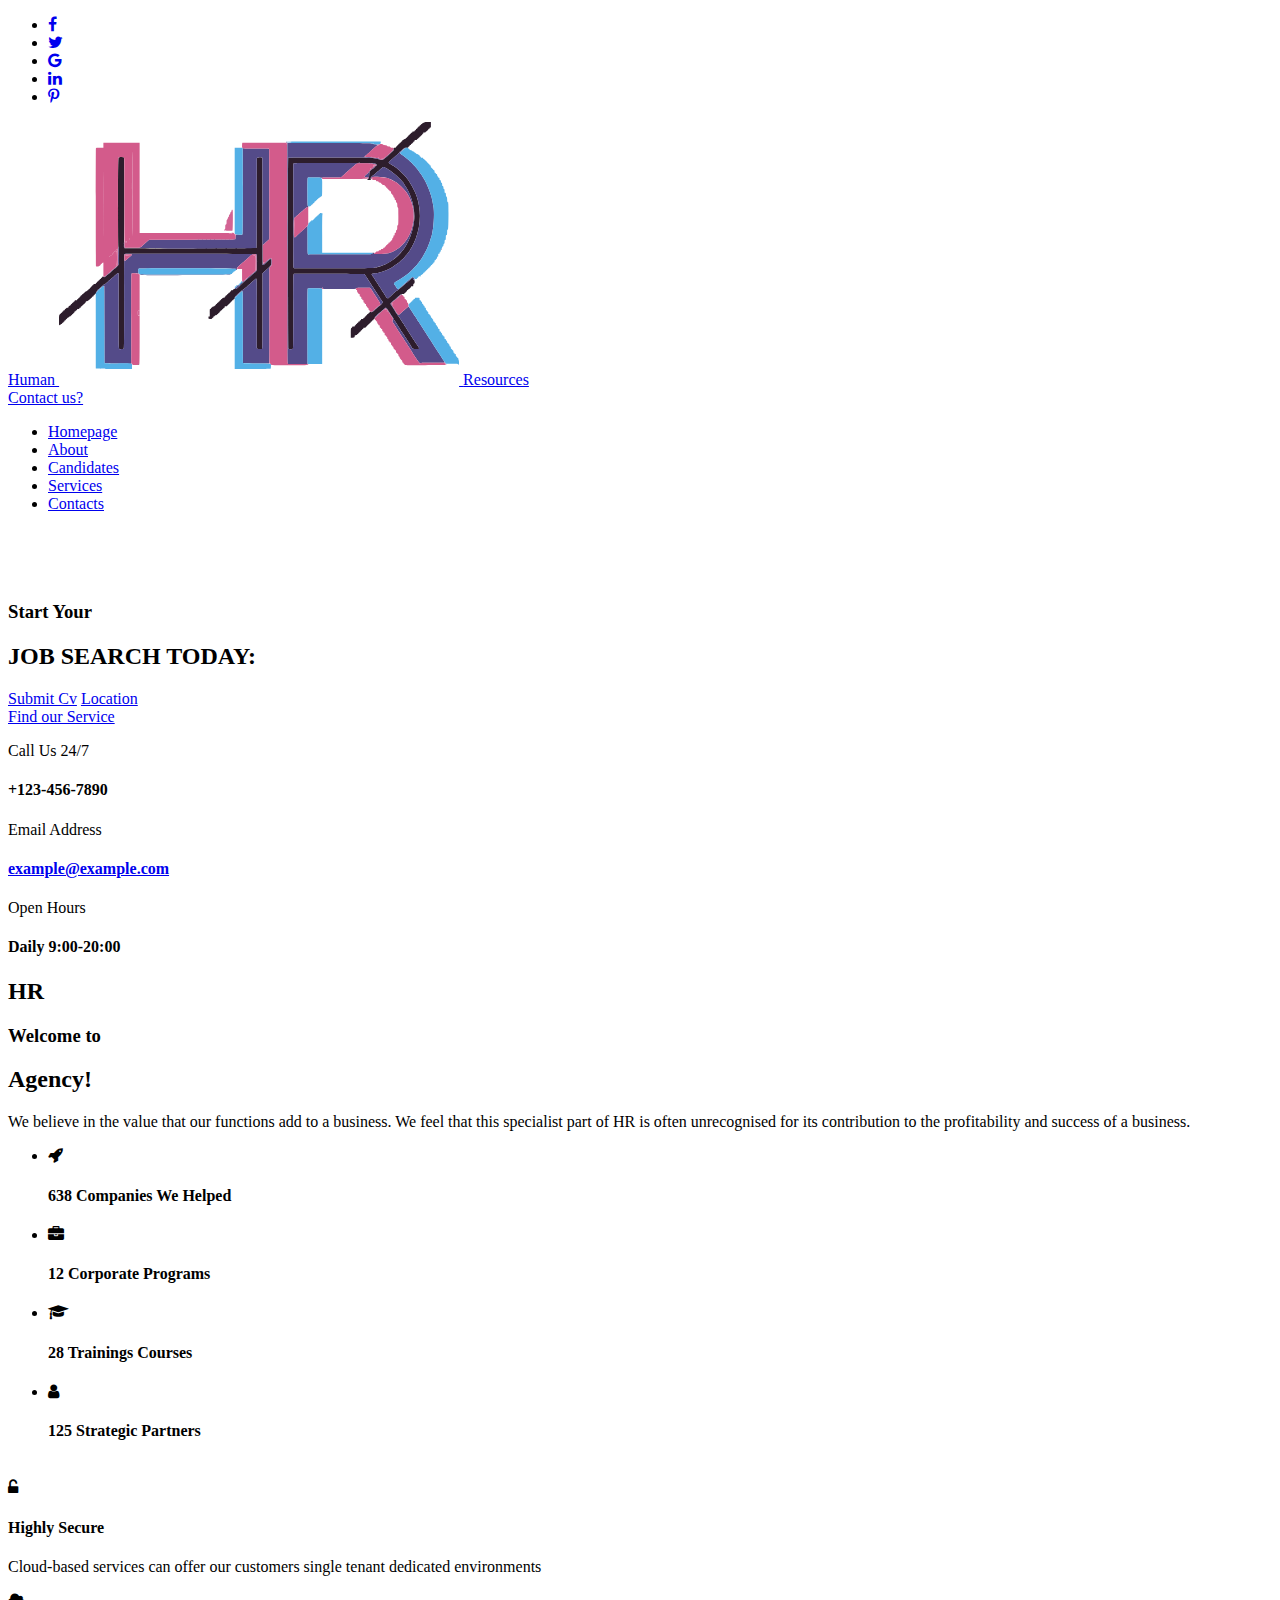
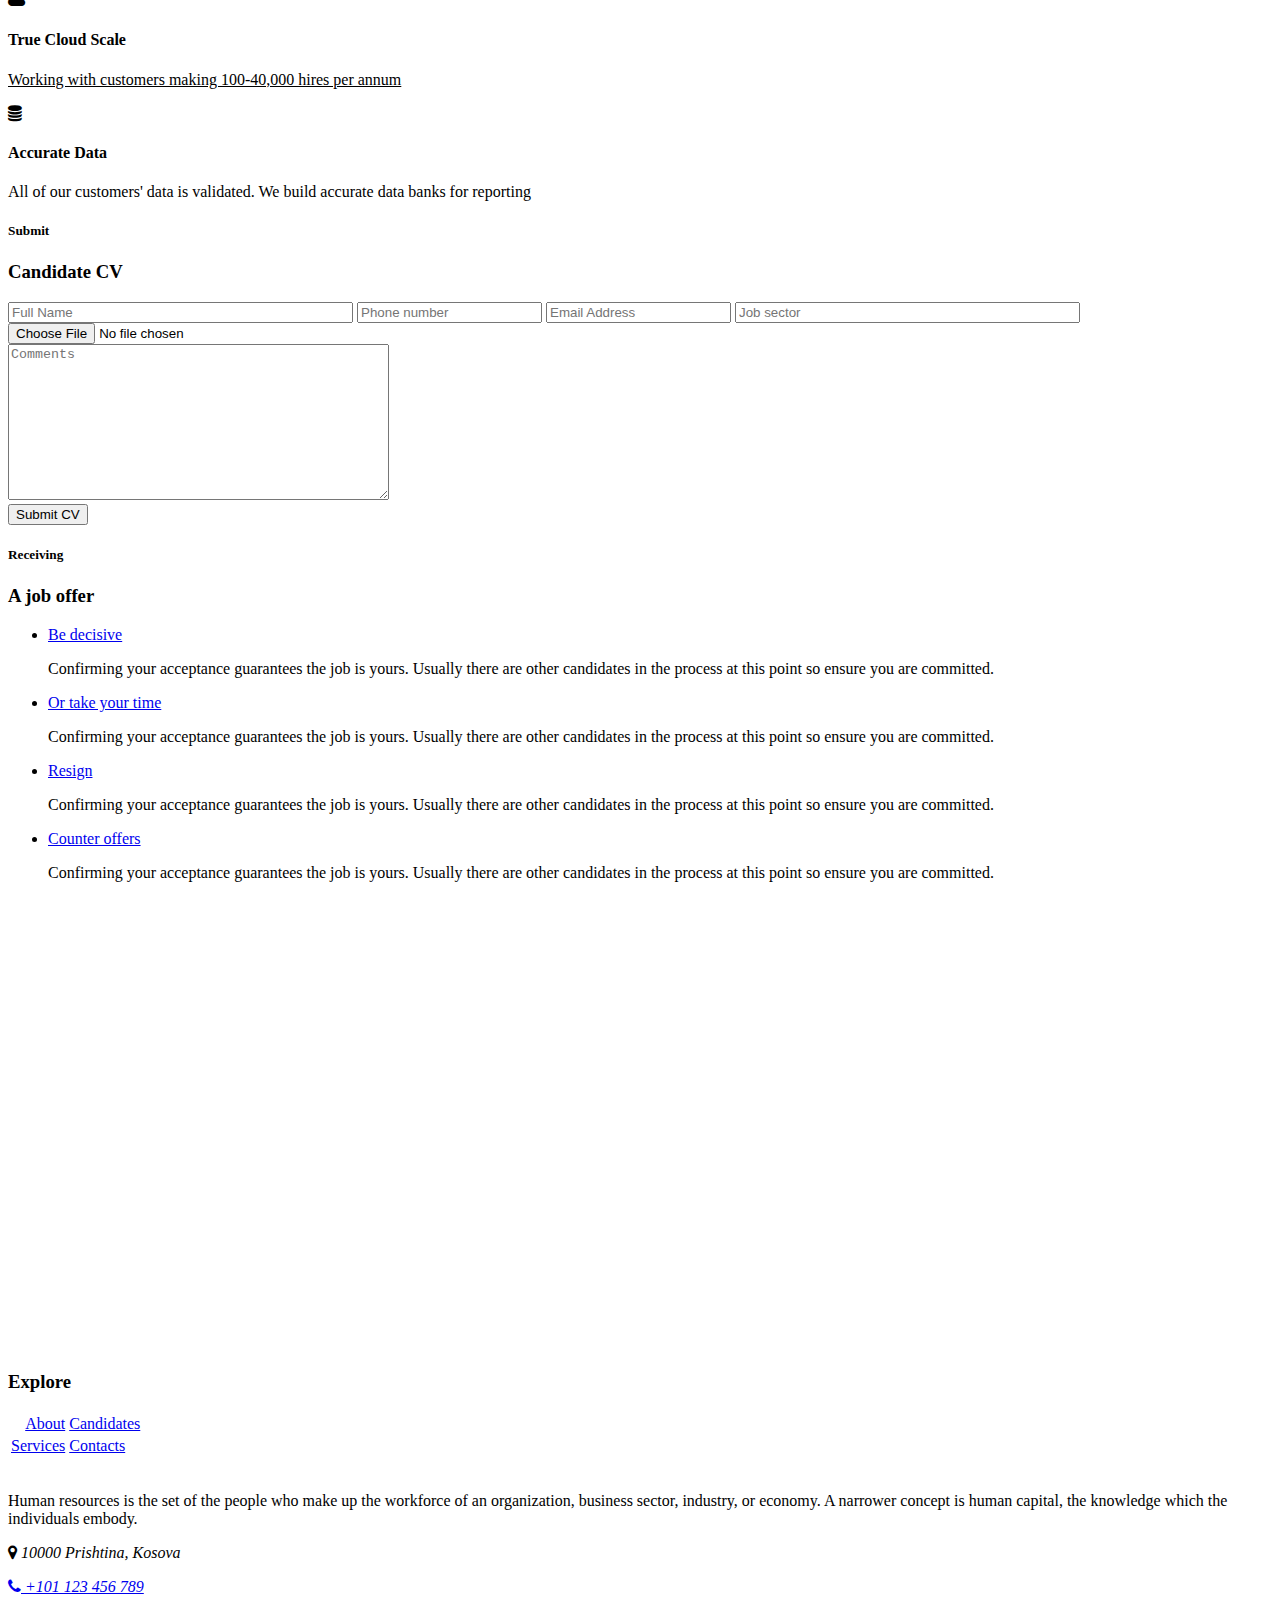
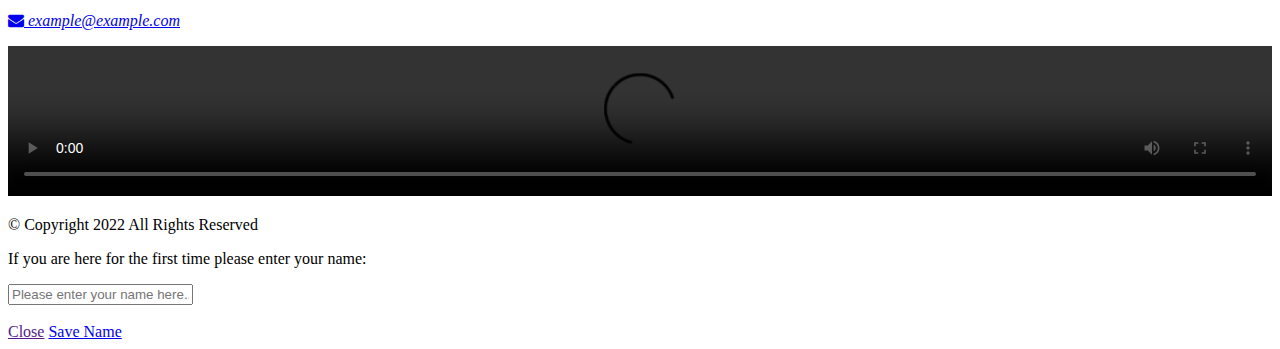
==== index.html @ 257a25d1 "Add files via upload" ====
<!DOCTYPE html>
<html lang="en">
<head>
    <meta charset="UTF-8"/>
    <meta name="viewport" content="width=device-width, initial-scale=1.0"/>
    <title>Hr - Home</title>

    <link rel="stylesheet" href="https://cdnjs.cloudflare.com/ajax/libs/font-awesome/4.7.0/css/font-awesome.min.css"/>
    <link rel="stylesheet" type="text/css" href="style/fonts.css"/>
    <link rel="stylesheet" type="text/css" href="style/reset.css"/>
    <link rel="stylesheet" type="text/css" href="style/main.css"/>
    <link rel="stylesheet" href="https://unpkg.com/swiper@7/swiper-bundle.min.css"/>
</head>
<body id="homePage">
<div class="wrapper-page">
    <header>
        <ul class="social-media text-center">
            <li>
                <a href="https://www.facebook.com/" target="_blank"
                ><i class="fa fa-facebook-f"></i
                ></a>
            </li>
            <li>
                <a href="https://twitter.com/?lang=en" target="_blank"
                ><i class="fa fa-twitter"></i
                ></a>
            </li>
            <li>
                <a href="https://www.google.com/" target="_blank"
                ><i class="fa fa-google"></i
                ></a>
            </li>
            <li>
                <a href="https://www.linkedin.com/" target="_blank"
                ><i class="fa fa-linkedin"></i
                ></a>
            </li>
            <li>
                <a href="https://www.pinterest.com/" target="_blank"
                ><i class="fa fa-pinterest-p"></i
                ></a>
            </li>
        </ul>

        <div class="logo text-center">
            <a href="index.html">
                <span class="logo_text"> Human </span>
                <svg
                        id="svg"
                        class="logo_img"
                        version="1.1"
                        xmlns="http://www.w3.org/2000/svg"
                        xmlns:xlink="http://www.w3.org/1999/xlink"
                        width="400"
                        height="262.5"
                        viewBox="0, 0, 400,262.5"
                >
                    <g id="svgg">
                        <path
                                id="path0"
                                d="M365.594 0.233 C 365.594 0.362,365.182 0.544,364.678 0.639 C 364.174 0.733,363.643 1.034,363.497 1.306 C 363.351 1.579,362.965 1.840,362.640 1.886 C 362.260 1.940,362.019 2.181,361.965 2.561 C 361.904 2.988,361.704 3.152,361.242 3.152 C 360.737 3.152,360.604 3.288,360.604 3.808 C 360.604 4.334,360.473 4.465,359.947 4.465 C 359.480 4.465,359.291 4.607,359.291 4.960 C 359.291 5.233,359.056 5.516,358.766 5.592 C 358.451 5.674,358.240 5.950,358.240 6.279 C 358.240 6.690,358.075 6.829,357.584 6.829 C 357.058 6.829,356.927 6.960,356.927 7.485 C 356.927 8.011,356.796 8.142,356.271 8.142 C 355.749 8.142,355.614 8.274,355.614 8.783 C 355.614 9.350,355.484 9.434,354.498 9.506 C 353.570 9.573,353.367 9.686,353.298 10.177 C 353.237 10.605,353.037 10.768,352.575 10.768 C 352.120 10.768,351.937 10.913,351.937 11.275 C 351.937 11.601,351.726 11.812,351.346 11.866 C 350.966 11.920,350.725 12.161,350.671 12.541 C 350.610 12.969,350.411 13.132,349.949 13.132 C 349.443 13.132,349.311 13.268,349.311 13.789 C 349.311 14.262,349.169 14.445,348.804 14.445 C 348.478 14.445,348.267 14.656,348.213 15.036 C 348.159 15.416,347.918 15.657,347.538 15.711 C 347.175 15.763,346.947 15.977,346.947 16.268 C 346.947 16.620,346.669 16.786,345.870 16.914 C 345.105 17.036,344.753 17.236,344.657 17.604 C 344.570 17.937,344.298 18.122,343.896 18.122 C 343.403 18.122,343.270 18.262,343.270 18.779 C 343.270 19.304,343.139 19.435,342.613 19.435 C 342.088 19.435,341.957 19.567,341.957 20.092 C 341.957 20.617,341.825 20.749,341.300 20.749 C 340.826 20.749,340.643 20.890,340.643 21.256 C 340.643 21.581,340.432 21.793,340.053 21.846 C 339.679 21.900,339.432 22.141,339.380 22.505 C 339.329 22.863,339.081 23.111,338.723 23.162 C 338.359 23.214,338.118 23.461,338.064 23.835 C 338.011 24.214,337.799 24.425,337.474 24.425 C 337.108 24.425,336.967 24.608,336.967 25.082 C 336.967 25.683,336.868 25.739,335.813 25.739 C 334.619 25.739,334.016 26.307,334.594 26.886 C 335.471 27.762,335.129 28.162,328.825 33.629 C 327.452 34.820,325.921 36.161,325.421 36.610 C 323.546 38.295,323.423 38.325,321.212 37.632 C 314.176 35.430,314.925 35.461,269.514 35.450 C 247.484 35.444,229.360 35.538,229.239 35.659 C 228.768 36.130,228.971 226.493,229.444 226.840 C 230.130 227.345,233.377 227.214,233.877 226.661 C 234.252 226.248,234.291 222.614,234.279 189.683 C 234.266 152.738,234.287 151.811,235.170 151.803 C 254.495 151.637,305.072 151.863,305.377 152.117 C 305.741 152.419,306.530 153.586,309.337 157.978 C 309.984 158.989,311.283 160.998,312.224 162.443 C 314.002 165.172,315.362 167.279,317.438 170.519 C 318.109 171.566,318.873 172.718,319.136 173.079 C 319.398 173.441,320.038 174.445,320.556 175.312 C 321.493 176.879,322.531 178.436,323.043 179.045 C 324.316 180.555,324.016 180.977,318.037 186.080 C 316.683 187.236,315.386 188.359,315.155 188.575 C 313.657 189.977,312.016 190.664,312.016 189.888 C 312.016 189.744,311.720 189.626,311.359 189.626 C 310.886 189.626,310.703 189.767,310.703 190.133 C 310.703 190.459,310.491 190.670,310.112 190.724 C 309.732 190.778,309.491 191.019,309.437 191.399 C 309.376 191.826,309.177 191.989,308.714 191.989 C 308.214 191.989,308.076 192.127,308.076 192.628 C 308.076 193.090,307.913 193.289,307.485 193.350 C 307.105 193.404,306.864 193.645,306.810 194.025 C 306.756 194.405,306.545 194.616,306.219 194.616 C 305.888 194.616,305.712 194.797,305.712 195.141 C 305.712 195.526,305.537 195.666,305.056 195.666 C 304.531 195.666,304.399 195.798,304.399 196.323 C 304.399 196.926,304.303 196.980,303.217 196.980 C 302.132 196.980,302.035 197.033,302.035 197.636 C 302.035 198.162,301.904 198.293,301.379 198.293 C 300.854 198.293,300.722 198.424,300.722 198.949 C 300.722 199.475,300.591 199.606,300.066 199.606 C 299.592 199.606,299.409 199.747,299.409 200.113 C 299.409 200.439,299.198 200.650,298.818 200.704 C 298.444 200.757,298.197 200.999,298.145 201.363 C 298.094 201.721,297.847 201.968,297.489 202.019 C 297.125 202.071,296.883 202.318,296.830 202.692 C 296.776 203.072,296.565 203.283,296.239 203.283 C 295.873 203.283,295.732 203.466,295.732 203.940 C 295.732 204.539,295.633 204.596,294.592 204.596 C 293.632 204.596,293.406 204.699,293.154 205.253 C 292.989 205.614,292.688 205.909,292.485 205.909 C 291.910 205.909,291.800 206.776,291.796 211.359 L 291.793 215.627 293.600 215.627 C 295.539 215.627,295.718 215.479,295.729 213.869 C 295.732 213.380,295.900 213.281,296.848 213.213 C 297.776 213.146,297.979 213.032,298.048 212.541 C 298.109 212.113,298.309 211.950,298.771 211.950 C 299.277 211.950,299.409 211.814,299.409 211.293 C 299.409 210.802,299.547 210.637,299.959 210.637 C 300.288 210.637,300.564 210.426,300.646 210.112 C 300.722 209.821,301.004 209.586,301.278 209.586 C 301.631 209.586,301.773 209.398,301.773 208.930 C 301.773 208.404,301.904 208.273,302.429 208.273 C 302.955 208.273,303.086 208.142,303.086 207.617 C 303.086 207.091,303.217 206.960,303.743 206.960 C 304.268 206.960,304.399 206.829,304.399 206.303 C 304.399 205.710,304.503 205.647,305.474 205.647 C 306.313 205.647,306.578 205.536,306.681 205.144 C 306.753 204.867,307.097 204.569,307.444 204.482 C 307.836 204.384,308.076 204.133,308.076 203.822 C 308.076 203.501,308.290 203.289,308.667 203.236 C 309.041 203.182,309.288 202.941,309.340 202.577 C 309.391 202.219,309.638 201.971,309.996 201.920 C 310.360 201.869,310.602 201.621,310.655 201.248 C 310.709 200.868,310.920 200.657,311.246 200.657 C 311.578 200.657,311.753 200.475,311.753 200.131 C 311.753 199.746,311.928 199.606,312.410 199.606 C 312.935 199.606,313.066 199.475,313.066 198.949 C 313.066 198.424,313.198 198.293,313.723 198.293 C 314.248 198.293,314.380 198.162,314.380 197.636 C 314.380 197.111,314.511 196.980,315.036 196.980 C 315.553 196.980,315.693 196.846,315.693 196.353 C 315.693 195.229,316.298 194.510,319.895 191.366 C 321.845 189.660,323.854 187.893,324.360 187.438 C 326.854 185.195,327.085 185.149,328.107 186.691 C 329.896 189.389,331.331 191.624,331.426 191.858 C 331.485 192.003,331.810 192.487,332.149 192.934 C 332.487 193.381,332.764 193.868,332.764 194.018 C 332.764 194.167,332.938 194.433,333.150 194.609 C 333.362 194.785,333.973 195.715,334.508 196.676 C 335.044 197.638,335.687 198.720,335.939 199.081 C 336.190 199.442,337.184 200.978,338.148 202.495 C 339.111 204.012,340.127 205.548,340.405 205.909 C 340.683 206.271,341.026 206.834,341.166 207.162 C 341.307 207.490,341.870 208.376,342.417 209.132 C 342.965 209.887,343.875 211.274,344.441 212.213 C 345.007 213.152,345.566 213.959,345.683 214.007 C 345.800 214.056,345.896 214.237,345.896 214.411 C 345.896 214.585,346.246 215.137,346.674 215.637 C 347.101 216.137,347.458 216.664,347.466 216.809 C 347.481 217.061,348.752 219.095,349.303 219.749 C 349.577 220.075,351.828 223.645,352.388 224.643 C 353.509 226.640,353.774 226.777,356.837 226.952 C 358.403 227.041,359.705 227.100,359.729 227.082 C 360.025 226.871,360.043 225.609,359.754 225.317 C 359.554 225.115,358.856 224.123,358.202 223.112 C 356.006 219.717,354.143 216.826,352.575 214.378 C 351.719 213.040,349.688 209.912,348.063 207.425 C 346.438 204.938,345.108 202.852,345.108 202.790 C 345.108 202.727,344.831 202.310,344.493 201.863 C 344.154 201.416,343.829 200.932,343.770 200.788 C 343.669 200.537,342.091 198.094,340.209 195.272 C 337.642 191.424,336.836 190.274,336.648 190.195 C 336.534 190.147,336.441 190.009,336.441 189.890 C 336.441 189.626,333.177 184.449,332.629 183.843 C 332.414 183.606,332.239 183.288,332.239 183.137 C 332.239 182.985,332.062 182.714,331.845 182.534 C 331.047 181.872,331.591 181.084,334.567 178.592 C 335.342 177.944,336.110 177.295,336.274 177.150 C 341.771 172.314,341.779 172.309,343.695 172.097 C 345.280 171.922,345.512 171.827,345.584 171.323 C 345.635 170.965,345.883 170.717,346.241 170.666 C 346.604 170.614,346.846 170.367,346.899 169.993 C 346.953 169.614,347.165 169.402,347.490 169.402 C 347.856 169.402,347.997 169.220,347.997 168.746 C 347.997 168.221,348.129 168.089,348.654 168.089 C 349.135 168.089,349.311 167.949,349.311 167.564 C 349.311 167.179,349.486 167.039,349.967 167.039 C 350.492 167.039,350.624 166.907,350.624 166.382 C 350.624 165.857,350.755 165.726,351.280 165.726 C 351.802 165.726,351.937 165.593,351.937 165.084 C 351.937 164.517,352.067 164.433,353.053 164.362 L 354.169 164.281 354.249 163.050 C 354.316 162.012,354.419 161.806,354.905 161.737 C 355.920 161.592,355.925 157.917,354.911 157.799 C 354.315 157.730,354.145 157.540,353.955 156.730 C 353.645 155.411,353.404 155.472,351.377 157.387 C 350.421 158.290,349.418 159.210,349.147 159.433 C 348.050 160.334,344.686 163.221,344.284 163.606 C 344.047 163.833,343.166 164.609,342.325 165.332 C 341.484 166.054,340.587 166.849,340.332 167.098 C 340.077 167.348,339.481 167.718,339.008 167.921 C 338.535 168.124,337.908 168.521,337.614 168.804 C 337.320 169.087,336.433 169.887,335.644 170.581 C 334.855 171.276,333.390 172.565,332.388 173.447 C 331.387 174.328,330.304 175.321,329.982 175.653 C 329.222 176.437,328.078 176.533,327.680 175.846 C 327.043 174.749,325.023 171.571,324.122 170.249 C 323.603 169.487,322.942 168.463,322.653 167.972 C 322.364 167.482,321.684 166.421,321.142 165.615 C 320.601 164.809,319.762 163.529,319.278 162.771 C 318.795 162.012,317.938 160.683,317.375 159.816 C 316.812 158.949,316.292 158.122,316.219 157.978 C 315.874 157.292,314.487 155.244,313.730 154.301 C 311.952 152.086,312.190 151.634,315.255 151.398 C 317.448 151.229,322.447 150.104,323.966 149.436 C 324.544 149.182,325.489 148.827,326.067 148.647 C 327.079 148.331,331.833 146.086,332.880 145.428 C 336.735 143.009,340.075 140.602,341.314 139.350 C 341.611 139.050,342.320 138.381,342.890 137.864 C 344.784 136.144,348.072 132.348,349.573 130.149 C 349.934 129.620,350.355 129.047,350.507 128.875 C 350.660 128.703,351.014 128.148,351.295 127.643 C 351.576 127.137,351.890 126.660,351.993 126.583 C 352.347 126.317,355.832 119.104,356.620 117.006 C 361.910 102.924,362.303 88.286,357.761 74.454 C 355.942 68.914,350.923 59.832,347.256 55.444 C 345.170 52.948,342.307 49.973,340.533 48.457 C 339.687 47.735,338.864 47.026,338.703 46.881 C 338.242 46.467,336.363 45.070,335.878 44.780 C 335.635 44.636,334.910 44.148,334.266 43.696 C 333.622 43.244,332.312 42.436,331.354 41.900 C 328.905 40.531,328.899 40.548,333.246 36.901 C 334.739 35.648,336.159 34.427,336.401 34.186 C 336.643 33.946,337.421 33.276,338.129 32.699 C 338.837 32.121,339.612 31.327,339.851 30.934 C 340.091 30.541,340.766 29.832,341.352 29.358 C 341.938 28.884,343.100 27.905,343.934 27.183 C 345.311 25.990,345.576 25.866,346.830 25.830 C 348.655 25.777,349.311 25.545,349.311 24.951 C 349.311 24.644,349.530 24.431,349.902 24.378 C 350.281 24.324,350.522 24.083,350.576 23.703 C 350.637 23.276,350.837 23.112,351.299 23.112 C 351.804 23.112,351.937 22.976,351.937 22.456 C 351.937 21.930,352.068 21.799,352.594 21.799 C 353.075 21.799,353.250 21.659,353.250 21.274 C 353.250 20.924,353.425 20.749,353.775 20.749 C 354.161 20.749,354.301 20.573,354.301 20.092 C 354.301 19.567,354.432 19.435,354.957 19.435 C 355.483 19.435,355.614 19.304,355.614 18.779 C 355.614 18.187,355.719 18.122,356.671 18.122 C 357.557 18.122,357.768 18.016,357.978 17.466 C 358.131 17.064,358.434 16.809,358.759 16.809 C 359.109 16.809,359.291 16.636,359.291 16.302 C 359.291 15.976,359.502 15.765,359.882 15.711 C 360.256 15.658,360.503 15.416,360.555 15.052 C 360.606 14.694,360.853 14.447,361.211 14.396 C 361.575 14.344,361.817 14.097,361.870 13.723 C 361.931 13.295,362.130 13.132,362.592 13.132 C 363.098 13.132,363.230 12.996,363.230 12.475 C 363.230 11.994,363.371 11.819,363.756 11.819 C 364.141 11.819,364.281 11.644,364.281 11.162 C 364.281 10.569,364.384 10.506,365.356 10.506 C 366.210 10.506,366.460 10.398,366.569 9.980 C 366.645 9.687,366.927 9.455,367.206 9.455 C 367.485 9.455,367.839 9.164,368.006 8.798 C 368.170 8.437,368.522 8.142,368.788 8.142 C 369.128 8.142,369.271 7.948,369.271 7.485 C 369.271 6.960,369.402 6.829,369.928 6.829 C 370.453 6.829,370.584 6.697,370.584 6.172 C 370.584 5.647,370.716 5.515,371.241 5.515 L 371.898 5.515 371.898 2.758 L 371.898 0.000 368.746 0.000 C 367.012 0.000,365.594 0.105,365.594 0.233 M59.520 35.421 C 58.881 36.127,58.854 124.551,59.492 125.190 C 60.067 125.765,60.071 141.748,59.497 142.859 C 59.285 143.269,58.312 144.297,57.335 145.144 C 56.358 145.991,55.379 146.871,55.159 147.100 C 54.940 147.329,53.995 148.156,53.059 148.939 C 52.124 149.721,51.076 150.598,50.731 150.886 C 50.386 151.175,49.674 151.810,49.149 152.296 C 46.206 155.021,44.940 155.694,44.439 154.799 C 44.108 154.208,43.221 154.448,43.120 155.157 C 43.068 155.520,42.853 155.745,42.558 155.745 C 42.266 155.745,42.015 156.002,41.914 156.402 C 41.808 156.826,41.565 157.058,41.229 157.058 C 40.890 157.058,40.709 157.235,40.709 157.565 C 40.709 157.891,40.498 158.102,40.118 158.156 C 39.738 158.210,39.497 158.451,39.443 158.831 C 39.383 159.259,39.183 159.422,38.721 159.422 C 38.220 159.422,38.083 159.560,38.083 160.061 C 38.083 160.523,37.920 160.722,37.492 160.783 C 37.112 160.837,36.871 161.078,36.817 161.458 C 36.746 161.957,36.572 162.049,35.694 162.049 C 34.828 162.049,34.614 162.158,34.406 162.705 C 34.253 163.107,33.950 163.362,33.624 163.362 C 33.274 163.362,33.093 163.535,33.093 163.869 C 33.093 164.195,32.881 164.406,32.502 164.460 C 32.122 164.514,31.881 164.755,31.827 165.135 C 31.773 165.514,31.562 165.726,31.236 165.726 C 30.870 165.726,30.729 165.909,30.729 166.382 C 30.729 166.902,30.596 167.039,30.090 167.039 C 29.628 167.039,29.429 167.202,29.368 167.630 C 29.314 168.009,29.073 168.251,28.693 168.305 C 28.330 168.356,28.102 168.571,28.102 168.862 C 28.102 169.213,27.824 169.380,27.025 169.508 C 26.273 169.628,25.909 169.832,25.817 170.183 C 25.744 170.460,25.431 170.722,25.121 170.767 C 24.768 170.817,24.525 171.068,24.473 171.438 C 24.412 171.866,24.213 172.029,23.751 172.029 C 23.245 172.029,23.112 172.165,23.112 172.685 C 23.112 173.211,22.981 173.342,22.456 173.342 C 21.974 173.342,21.799 173.482,21.799 173.867 C 21.799 174.218,21.624 174.393,21.274 174.393 C 20.889 174.393,20.749 174.568,20.749 175.049 C 20.749 175.575,20.617 175.706,20.092 175.706 C 19.567 175.706,19.435 175.837,19.435 176.362 C 19.435 176.888,19.304 177.019,18.779 177.019 C 18.253 177.019,18.122 177.150,18.122 177.676 C 18.122 178.279,18.026 178.332,16.940 178.332 C 15.948 178.332,15.758 178.413,15.758 178.839 C 15.758 179.165,15.547 179.376,15.167 179.430 C 14.788 179.484,14.547 179.725,14.493 180.105 C 14.432 180.533,14.232 180.696,13.770 180.696 C 13.265 180.696,13.132 180.832,13.132 181.353 C 13.132 181.878,13.001 182.009,12.475 182.009 C 11.950 182.009,11.819 182.141,11.819 182.666 C 11.819 183.140,11.678 183.322,11.311 183.322 C 11.032 183.322,10.729 183.559,10.637 183.848 C 10.545 184.137,10.242 184.373,9.963 184.373 C 9.596 184.373,9.455 184.556,9.455 185.030 C 9.455 185.594,9.336 185.687,8.601 185.690 C 7.621 185.695,7.254 185.891,7.015 186.540 C 6.921 186.793,6.605 186.999,6.312 186.999 C 5.918 186.999,5.778 187.171,5.778 187.656 C 5.778 188.181,5.647 188.313,5.121 188.313 C 4.653 188.313,4.465 188.455,4.465 188.809 C 4.465 189.120,4.219 189.368,3.808 189.471 C 3.384 189.577,3.152 189.820,3.152 190.156 C 3.152 190.536,2.974 190.676,2.495 190.676 C 1.975 190.676,1.838 190.809,1.838 191.315 C 1.838 191.777,1.675 191.976,1.248 192.037 C 0.868 192.091,0.627 192.332,0.573 192.712 C 0.527 193.037,0.379 193.303,0.244 193.303 C 0.102 193.303,0.000 195.390,0.000 198.293 C 0.000 202.647,0.052 203.283,0.411 203.283 C 1.060 203.283,1.838 202.776,1.838 202.355 C 1.838 202.119,2.094 201.970,2.495 201.970 C 3.020 201.970,3.152 201.838,3.152 201.313 C 3.152 200.822,3.290 200.657,3.702 200.657 C 4.031 200.657,4.307 200.446,4.389 200.131 C 4.465 199.841,4.747 199.606,5.021 199.606 C 5.373 199.606,5.515 199.417,5.515 198.949 C 5.515 198.424,5.647 198.293,6.172 198.293 C 6.697 198.293,6.829 198.162,6.829 197.636 C 6.829 197.111,6.960 196.980,7.485 196.980 C 8.011 196.980,8.142 196.848,8.142 196.323 C 8.142 195.803,8.274 195.666,8.779 195.666 C 9.147 195.666,9.636 195.388,9.933 195.010 C 10.248 194.610,10.717 194.353,11.134 194.353 C 11.635 194.353,11.819 194.217,11.819 193.846 C 11.819 193.520,12.030 193.309,12.410 193.255 C 12.784 193.202,13.031 192.960,13.082 192.597 C 13.133 192.238,13.381 191.991,13.739 191.940 C 14.103 191.888,14.345 191.641,14.398 191.267 C 14.452 190.887,14.663 190.676,14.989 190.676 C 15.354 190.676,15.496 190.493,15.496 190.020 C 15.496 189.494,15.627 189.363,16.152 189.363 C 16.634 189.363,16.809 189.223,16.809 188.838 C 16.809 188.453,16.984 188.313,17.466 188.313 C 17.991 188.313,18.122 188.181,18.122 187.656 C 18.122 187.106,18.246 186.999,18.889 186.999 C 19.997 186.999,20.486 186.749,20.486 186.183 C 20.486 185.828,20.673 185.686,21.142 185.686 C 21.668 185.686,21.799 185.555,21.799 185.030 C 21.799 184.504,21.930 184.373,22.456 184.373 C 22.929 184.373,23.112 184.232,23.112 183.866 C 23.112 183.540,23.323 183.329,23.703 183.275 C 24.083 183.221,24.324 182.980,24.378 182.600 C 24.439 182.172,24.638 182.009,25.100 182.009 C 25.606 182.009,25.739 181.873,25.739 181.353 C 25.739 180.871,25.879 180.696,26.264 180.696 C 26.642 180.696,26.789 180.521,26.789 180.073 C 26.789 179.556,26.957 179.423,27.775 179.292 C 28.318 179.206,28.966 178.895,29.217 178.602 C 29.468 178.309,29.838 178.070,30.039 178.070 C 30.240 178.070,30.467 177.833,30.542 177.544 C 30.624 177.230,30.901 177.019,31.230 177.019 C 31.641 177.019,31.779 176.854,31.779 176.362 C 31.779 175.837,31.911 175.706,32.436 175.706 C 32.961 175.706,33.093 175.575,33.093 175.049 C 33.093 174.524,33.224 174.393,33.749 174.393 C 34.223 174.393,34.406 174.251,34.406 173.886 C 34.406 173.560,34.617 173.349,34.997 173.295 C 35.376 173.241,35.618 173.000,35.672 172.620 C 35.726 172.240,35.937 172.029,36.263 172.029 C 36.599 172.029,36.770 171.847,36.770 171.490 C 36.770 170.937,39.001 167.301,39.340 167.301 C 39.443 167.301,40.059 166.813,40.709 166.216 C 42.987 164.124,45.207 162.311,45.489 162.311 C 45.731 162.311,48.457 160.163,48.851 159.661 C 48.923 159.569,50.282 158.397,51.871 157.058 C 53.460 155.718,55.529 153.871,56.467 152.954 C 57.724 151.727,58.366 151.286,58.900 151.284 L 59.624 151.280 59.616 188.746 C 59.607 231.972,59.260 227.324,62.485 227.118 C 63.994 227.022,64.514 226.882,64.799 226.498 C 65.111 226.076,65.157 218.920,65.110 179.051 C 65.079 153.228,65.122 132.033,65.205 131.950 C 65.548 131.607,197.593 131.826,197.811 132.169 C 198.181 132.752,198.079 148.231,197.702 148.694 C 197.402 149.062,193.737 152.330,192.276 153.533 C 191.939 153.811,191.470 154.226,191.235 154.456 C 191.000 154.685,189.570 155.915,188.057 157.188 C 186.545 158.461,184.569 160.223,183.666 161.104 C 182.764 161.985,181.407 163.237,180.651 163.887 C 179.894 164.537,179.020 165.335,178.708 165.660 C 178.396 165.985,178.021 166.251,177.875 166.251 C 177.728 166.251,177.462 166.428,177.282 166.645 C 177.073 166.896,176.492 167.039,175.674 167.039 C 174.592 167.039,174.393 167.116,174.393 167.536 C 174.393 168.102,173.903 168.352,172.795 168.352 C 172.213 168.352,172.029 168.474,172.029 168.859 C 172.029 169.185,171.818 169.396,171.438 169.450 C 171.058 169.504,170.817 169.745,170.763 170.125 C 170.702 170.552,170.503 170.716,170.041 170.716 C 169.535 170.716,169.402 170.852,169.402 171.372 C 169.402 171.898,169.271 172.029,168.746 172.029 C 168.221 172.029,168.089 172.160,168.089 172.685 C 168.089 173.211,167.958 173.342,167.433 173.342 C 166.951 173.342,166.776 173.482,166.776 173.867 C 166.776 174.218,166.601 174.393,166.251 174.393 C 165.866 174.393,165.726 174.568,165.726 175.049 C 165.726 175.622,165.610 175.706,164.825 175.706 C 163.971 175.706,163.099 176.246,163.099 176.775 C 163.099 176.909,162.865 177.019,162.579 177.019 C 162.243 177.019,162.000 177.252,161.894 177.676 C 161.791 178.087,161.543 178.332,161.232 178.332 C 160.916 178.332,160.735 178.517,160.735 178.839 C 160.735 179.165,160.524 179.376,160.144 179.430 C 159.765 179.484,159.524 179.725,159.470 180.105 C 159.409 180.533,159.209 180.696,158.747 180.696 C 158.242 180.696,158.109 180.832,158.109 181.353 C 158.109 181.878,157.978 182.009,157.452 182.009 C 156.927 182.009,156.796 182.141,156.796 182.666 C 156.796 183.147,156.656 183.322,156.271 183.322 C 155.931 183.322,155.745 183.497,155.745 183.818 C 155.745 184.206,155.482 184.353,154.533 184.495 C 153.666 184.625,153.285 184.816,153.193 185.167 C 153.123 185.436,152.811 185.693,152.501 185.737 C 152.148 185.787,151.906 186.038,151.853 186.408 C 151.799 186.788,151.588 186.999,151.262 186.999 C 150.784 186.999,150.755 187.220,150.755 190.808 L 150.755 194.616 150.083 194.616 C 149.456 194.616,149.417 194.689,149.492 195.732 L 149.573 196.848 151.346 196.926 C 153.091 197.002,153.119 196.993,153.119 196.335 C 153.119 195.797,153.247 195.666,153.775 195.666 C 154.301 195.666,154.432 195.535,154.432 195.010 C 154.432 194.485,154.563 194.353,155.089 194.353 C 155.555 194.353,155.745 194.211,155.745 193.862 C 155.745 193.489,156.006 193.328,156.822 193.198 C 157.574 193.077,157.939 192.873,158.031 192.522 C 158.103 192.245,158.416 191.983,158.727 191.939 C 159.074 191.889,159.322 191.638,159.373 191.283 C 159.424 190.925,159.671 190.678,160.029 190.627 C 160.393 190.575,160.635 190.328,160.688 189.954 C 160.742 189.574,160.953 189.363,161.279 189.363 C 161.611 189.363,161.786 189.182,161.786 188.838 C 161.786 188.453,161.961 188.313,162.443 188.313 C 162.968 188.313,163.099 188.181,163.099 187.656 C 163.099 187.131,163.230 186.999,163.756 186.999 C 164.281 186.999,164.412 186.868,164.412 186.343 C 164.412 185.817,164.544 185.686,165.069 185.686 C 165.594 185.686,165.726 185.555,165.726 185.030 C 165.726 184.426,165.822 184.373,166.907 184.373 C 167.892 184.373,168.089 184.290,168.089 183.876 C 168.089 183.565,168.335 183.318,168.746 183.215 C 169.160 183.111,169.402 182.864,169.402 182.548 C 169.402 182.227,169.616 182.015,169.993 181.962 C 170.373 181.908,170.614 181.667,170.668 181.287 C 170.722 180.907,170.933 180.696,171.259 180.696 C 171.625 180.696,171.766 180.513,171.766 180.039 C 171.766 179.514,171.898 179.383,172.423 179.383 C 172.904 179.383,173.079 179.243,173.079 178.858 C 173.079 178.472,173.255 178.332,173.736 178.332 C 174.261 178.332,174.393 178.201,174.393 177.676 C 174.393 177.150,174.524 177.019,175.049 177.019 C 175.570 177.019,175.706 176.887,175.706 176.380 C 175.706 174.848,176.303 174.082,179.908 170.993 C 180.991 170.064,182.022 169.161,182.199 168.985 C 182.376 168.810,182.967 168.398,183.512 168.070 C 184.431 167.517,186.826 165.638,187.821 164.689 C 188.056 164.465,188.469 164.097,188.740 163.872 C 190.648 162.287,195.551 157.926,196.353 157.102 C 197.896 155.516,197.806 153.351,197.777 191.373 L 197.751 226.082 198.449 226.630 C 199.255 227.265,202.386 227.293,203.134 226.673 C 203.504 226.365,203.546 222.574,203.546 188.796 L 203.546 151.260 204.531 150.264 C 205.072 149.716,206.343 148.566,207.354 147.708 C 209.350 146.014,211.275 144.103,211.823 143.270 C 212.116 142.824,212.375 139.159,212.245 137.295 C 212.178 136.338,210.433 137.540,206.195 141.464 C 204.406 143.121,203.550 143.419,203.542 142.388 C 203.541 142.151,203.540 118.142,203.540 89.035 C 203.541 59.369,203.441 35.955,203.312 35.754 C 202.843 35.019,199.168 35.082,198.413 35.838 L 197.760 36.490 197.771 81.046 C 197.780 114.496,197.706 125.693,197.477 125.969 C 197.226 126.271,74.178 126.634,66.471 126.356 C 64.911 126.299,64.822 126.077,65.004 122.674 C 65.446 114.377,65.411 35.907,64.965 35.414 C 64.318 34.699,60.168 34.705,59.520 35.421 M308.470 41.078 C 315.628 41.230,318.138 41.837,317.672 43.306 C 317.575 43.611,317.393 43.861,317.268 43.861 C 317.142 43.861,316.530 44.317,315.907 44.875 C 315.283 45.432,314.017 46.525,313.092 47.304 C 310.545 49.448,310.478 49.583,310.191 53.122 C 309.921 56.465,309.847 56.728,309.177 56.734 C 308.469 56.741,308.044 57.129,308.227 57.605 C 308.360 57.952,308.750 58.043,310.108 58.043 L 311.821 58.043 311.691 56.884 C 311.552 55.649,311.665 55.493,314.271 53.341 C 316.061 51.863,318.470 49.784,318.713 49.508 C 318.858 49.344,319.803 48.512,320.814 47.660 C 321.825 46.808,322.880 45.901,323.159 45.645 C 323.945 44.922,324.554 44.837,325.478 45.321 C 325.946 45.567,326.769 45.989,327.305 46.260 C 327.842 46.532,328.728 47.050,329.275 47.413 C 329.822 47.776,330.446 48.185,330.663 48.323 C 335.488 51.390,345.108 60.550,345.108 62.077 C 345.108 62.131,345.753 63.144,346.540 64.327 C 352.872 73.842,356.399 88.000,355.126 98.793 C 354.457 104.470,352.576 111.860,350.743 116.013 C 349.882 117.965,348.726 120.427,348.490 120.814 C 348.357 121.031,348.044 121.622,347.795 122.127 C 347.545 122.633,346.632 124.096,345.765 125.379 C 344.898 126.662,344.071 127.889,343.926 128.106 C 339.498 134.754,329.222 142.024,320.814 144.458 C 314.669 146.237,316.817 146.159,273.805 146.159 L 234.938 146.159 234.619 145.494 C 234.268 144.761,234.246 140.543,234.263 77.954 L 234.272 41.791 234.863 41.377 C 235.393 41.006,238.741 40.965,267.466 40.977 C 285.072 40.985,299.517 40.951,299.566 40.903 C 299.614 40.854,300.397 40.848,301.304 40.888 C 302.212 40.928,305.437 41.014,308.470 41.078 M260.907 91.177 C 260.681 91.542,261.207 91.570,261.852 91.227 L 262.508 90.878 261.765 90.935 C 261.356 90.966,260.970 91.075,260.907 91.177 M163.953 111.015 C 164.206 111.081,164.619 111.081,164.872 111.015 C 165.125 110.949,164.918 110.895,164.412 110.895 C 163.907 110.895,163.700 110.949,163.953 111.015 M167.377 111.028 C 168.213 111.081,169.513 111.080,170.266 111.027 C 171.019 110.974,170.335 110.932,168.746 110.932 C 167.157 110.933,166.541 110.976,167.377 111.028 M302.255 175.936 C 302.448 176.058,302.587 176.261,302.563 176.385 C 302.540 176.510,302.648 176.654,302.804 176.706 C 302.959 176.758,303.086 176.696,303.086 176.568 C 303.086 176.247,302.514 175.705,302.180 175.710 C 302.028 175.712,302.062 175.814,302.255 175.936 M79.467 242.092 C 79.404 242.154,79.425 242.391,79.512 242.619 C 79.635 242.940,79.558 242.990,79.166 242.840 C 78.762 242.686,78.726 242.714,78.987 242.977 C 79.274 243.266,80.368 242.553,80.368 242.077 C 80.368 241.940,79.605 241.953,79.467 242.092 "
                                stroke="none"
                                fill="#2d1d2c"
                                fill-rule="evenodd"
                        ></path>
                        <path
                                id="path1"
                                d="M227.498 20.013 C 227.107 20.405,227.087 20.824,227.466 20.698 C 227.621 20.646,227.729 20.502,227.706 20.377 C 227.683 20.253,227.821 20.051,228.014 19.928 C 228.207 19.806,228.241 19.704,228.089 19.702 C 227.938 19.700,227.672 19.840,227.498 20.013 M228.327 130.401 C 228.377 225.635,228.434 240.050,228.767 240.906 L 229.150 241.891 238.869 241.891 L 248.588 241.891 248.517 204.433 C 248.462 175.852,248.519 166.887,248.756 166.601 C 249.109 166.176,261.566 166.184,262.443 166.609 C 262.805 166.785,262.902 166.716,262.902 166.279 C 262.902 165.857,263.066 165.726,263.589 165.726 C 264.181 165.726,264.259 165.817,264.151 166.382 L 264.026 167.039 280.535 167.039 C 296.529 167.039,297.045 167.023,297.045 166.544 C 297.045 165.800,297.661 165.733,304.547 165.729 L 310.867 165.726 311.515 166.448 C 312.230 167.243,313.854 169.541,313.854 169.755 C 313.854 169.830,314.356 170.638,314.969 171.551 C 315.582 172.464,316.202 173.402,316.348 173.636 C 316.493 173.869,316.840 174.401,317.118 174.818 C 317.396 175.234,317.958 176.106,318.367 176.756 C 319.388 178.379,319.531 178.595,320.278 179.645 C 321.477 181.331,321.692 183.322,320.676 183.322 C 320.384 183.322,316.231 186.861,313.673 189.289 C 313.182 189.755,312.930 189.824,312.418 189.629 C 311.904 189.433,311.807 189.461,311.925 189.768 C 312.237 190.580,313.519 190.107,315.155 188.575 C 315.386 188.359,316.683 187.236,318.037 186.080 C 324.016 180.977,324.316 180.555,323.043 179.045 C 322.531 178.436,321.493 176.879,320.556 175.312 C 320.038 174.445,319.398 173.441,319.136 173.079 C 318.873 172.718,318.089 171.536,317.394 170.453 C 314.552 166.027,313.860 164.954,312.224 162.443 C 311.283 160.998,309.964 158.959,309.294 157.912 C 306.453 153.471,305.743 152.421,305.377 152.117 C 305.072 151.863,254.495 151.637,235.170 151.803 C 234.287 151.811,234.266 152.738,234.279 189.683 C 234.291 222.614,234.252 226.248,233.877 226.661 C 233.377 227.214,230.130 227.345,229.444 226.840 C 228.971 226.493,228.768 36.130,229.239 35.659 C 229.360 35.538,247.484 35.444,269.514 35.450 C 314.925 35.461,314.176 35.430,321.212 37.632 C 323.423 38.325,323.546 38.295,325.421 36.610 C 325.921 36.161,327.452 34.820,328.825 33.629 C 335.047 28.233,335.630 27.556,334.603 26.921 C 334.453 26.828,334.340 27.052,334.340 27.438 C 334.340 27.904,333.996 28.427,333.250 29.095 C 332.650 29.633,331.965 30.250,331.727 30.466 C 331.275 30.878,330.403 31.645,327.396 34.274 C 326.405 35.141,325.237 36.178,324.800 36.579 C 323.605 37.676,322.918 37.740,320.683 36.961 C 319.600 36.584,318.122 36.195,317.400 36.098 C 316.678 36.001,315.437 35.755,314.642 35.552 C 313.848 35.349,311.543 35.110,309.521 35.022 C 305.475 34.845,304.724 34.669,305.736 34.136 C 306.084 33.953,306.783 33.448,307.288 33.014 C 308.607 31.880,311.769 29.091,312.260 28.628 C 312.490 28.411,313.918 27.172,315.433 25.874 C 316.948 24.577,318.400 23.322,318.658 23.087 C 319.098 22.687,318.937 22.636,316.229 22.314 C 314.634 22.124,313.329 21.888,313.329 21.789 C 313.329 21.068,309.321 20.991,269.289 20.936 L 228.269 20.880 228.327 130.401 M345.591 25.954 C 345.114 26.149,341.040 29.542,340.439 30.244 C 338.954 31.981,336.442 34.291,332.502 37.540 C 329.006 40.423,328.968 40.566,331.354 41.900 C 332.312 42.436,333.622 43.244,334.266 43.696 C 334.910 44.148,335.635 44.636,335.878 44.780 C 336.363 45.070,338.242 46.467,338.703 46.881 C 338.864 47.026,339.687 47.735,340.533 48.457 C 342.307 49.973,345.170 52.948,347.256 55.444 C 350.923 59.832,355.942 68.914,357.761 74.454 C 362.303 88.286,361.910 102.924,356.620 117.006 C 355.832 119.104,352.347 126.317,351.993 126.583 C 351.890 126.660,351.576 127.137,351.295 127.643 C 351.014 128.148,350.660 128.703,350.507 128.875 C 350.355 129.047,349.934 129.620,349.573 130.149 C 348.072 132.348,344.784 136.144,342.890 137.864 C 342.320 138.381,341.611 139.050,341.314 139.350 C 340.075 140.602,336.735 143.009,332.880 145.428 C 331.833 146.086,327.079 148.331,326.067 148.647 C 325.489 148.827,324.544 149.182,323.966 149.436 C 322.447 150.104,317.448 151.229,315.255 151.398 C 312.190 151.634,311.952 152.086,313.730 154.301 C 314.487 155.244,315.874 157.292,316.219 157.978 C 316.292 158.122,316.812 158.949,317.375 159.816 C 317.938 160.683,318.795 162.012,319.278 162.771 C 319.762 163.529,320.601 164.809,321.142 165.615 C 321.684 166.421,322.364 167.482,322.653 167.972 C 322.942 168.463,323.603 169.487,324.122 170.249 C 325.023 171.571,327.043 174.749,327.680 175.846 C 328.078 176.533,329.222 176.437,329.982 175.653 C 330.304 175.321,331.387 174.328,332.388 173.447 C 333.390 172.565,334.855 171.276,335.644 170.581 C 336.433 169.887,337.320 169.087,337.614 168.804 C 337.908 168.521,338.535 168.124,339.008 167.921 C 339.481 167.718,340.077 167.348,340.332 167.098 C 340.587 166.849,341.484 166.054,342.325 165.332 C 343.166 164.609,344.047 163.833,344.284 163.606 C 344.686 163.221,348.050 160.334,349.147 159.433 C 349.418 159.210,350.421 158.290,351.377 157.387 C 353.404 155.472,353.645 155.411,353.955 156.730 C 354.144 157.536,354.316 157.730,354.900 157.798 C 355.653 157.886,355.785 157.611,355.351 156.858 C 355.207 156.607,354.974 156.077,354.833 155.680 C 354.410 154.490,353.260 154.684,351.726 156.205 C 351.034 156.891,350.178 157.686,349.823 157.972 C 348.760 158.829,346.049 161.091,345.734 161.383 C 345.451 161.646,343.074 163.787,340.643 165.971 C 339.993 166.555,339.324 167.034,339.155 167.035 C 338.610 167.041,338.017 166.728,338.017 166.433 C 338.017 166.099,335.752 162.666,335.380 162.436 C 334.335 161.790,335.135 160.535,337.295 159.430 C 340.354 157.866,344.761 155.164,345.136 154.622 C 345.224 154.495,345.715 154.135,346.228 153.821 C 348.686 152.316,354.754 146.648,357.496 143.297 C 358.217 142.415,359.005 141.458,359.246 141.169 C 362.303 137.509,366.894 129.624,368.957 124.491 C 370.395 120.912,371.372 118.210,371.372 117.811 C 371.372 117.595,371.541 117.030,371.748 116.555 C 374.312 110.672,375.815 92.734,374.439 84.439 C 373.224 77.120,372.500 74.243,370.535 68.943 C 368.997 64.796,366.818 60.081,365.072 57.124 C 364.646 56.402,364.056 55.397,363.761 54.892 C 362.767 53.187,361.937 51.994,358.838 47.816 C 356.083 44.102,349.968 38.006,346.290 35.308 C 345.713 34.884,345.122 34.439,344.977 34.319 C 344.833 34.199,343.887 33.541,342.876 32.857 C 340.506 31.254,340.514 31.014,343.007 28.887 C 344.091 27.963,345.072 27.053,345.187 26.866 C 345.303 26.680,345.546 26.527,345.728 26.527 C 345.910 26.527,346.288 26.353,346.568 26.141 C 347.150 25.701,346.510 25.578,345.591 25.954 M183.589 26.668 C 184.044 27.865,183.934 112.011,183.477 112.391 C 183.229 112.596,182.087 112.677,180.043 112.635 C 176.444 112.560,176.504 112.517,176.498 115.181 C 176.495 116.265,176.363 117.163,176.179 117.347 C 175.936 117.590,166.023 117.663,133.157 117.663 L 90.450 117.663 89.545 118.324 C 89.048 118.689,88.521 119.132,88.376 119.309 C 88.230 119.487,87.225 120.396,86.143 121.330 C 85.061 122.264,83.821 123.371,83.388 123.789 C 81.222 125.878,81.408 125.840,73.275 125.852 C 69.255 125.858,65.838 125.783,65.682 125.687 C 65.504 125.577,65.390 124.305,65.379 122.309 C 65.367 120.275,65.278 119.299,65.135 119.632 C 64.748 120.531,64.820 125.697,65.223 126.032 C 65.906 126.598,197.007 126.536,197.477 125.969 C 197.706 125.693,197.780 114.496,197.771 81.046 L 197.760 36.490 198.413 35.838 C 199.168 35.082,202.843 35.019,203.312 35.754 C 203.441 35.955,203.541 59.369,203.540 89.035 C 203.540 118.142,203.541 142.151,203.542 142.388 C 203.550 143.419,204.406 143.121,206.195 141.464 C 210.433 137.540,212.178 136.338,212.245 137.295 C 212.375 139.159,212.116 142.824,211.823 143.270 C 211.275 144.103,209.350 146.014,207.354 147.708 C 206.343 148.566,205.072 149.716,204.531 150.264 L 203.546 151.260 203.546 188.796 C 203.546 222.574,203.504 226.365,203.134 226.673 C 202.386 227.293,199.255 227.265,198.449 226.630 L 197.751 226.082 197.777 191.373 C 197.806 153.351,197.896 155.516,196.353 157.102 C 195.551 157.926,190.648 162.287,188.740 163.872 C 188.469 164.097,188.056 164.465,187.821 164.689 C 186.826 165.638,184.431 167.517,183.512 168.070 C 182.967 168.398,182.376 168.810,182.199 168.985 C 182.022 169.161,180.991 170.064,179.908 170.993 C 177.186 173.325,176.263 174.276,175.970 175.046 C 175.622 175.961,175.742 175.897,177.330 174.321 C 178.098 173.559,179.488 172.289,180.418 171.498 C 181.349 170.706,182.341 169.797,182.624 169.477 C 183.902 168.032,183.859 166.783,183.856 205.004 C 183.854 224.642,183.953 240.867,184.077 241.060 C 184.259 241.346,186.652 241.405,196.942 241.379 C 204.392 241.359,209.773 241.447,210.045 241.593 C 210.483 241.827,210.502 239.543,210.437 193.949 L 210.369 146.059 211.028 145.087 C 211.391 144.553,211.894 143.964,212.147 143.780 C 212.852 143.265,213.097 137.189,212.443 136.469 C 211.784 135.744,209.514 137.271,205.579 141.087 L 204.308 142.319 204.058 141.661 C 203.918 141.291,203.808 137.087,203.808 132.060 L 203.808 123.116 204.796 122.162 C 205.340 121.637,206.656 120.440,207.722 119.501 C 210.424 117.120,210.374 117.178,210.375 116.396 C 210.454 69.333,210.327 27.455,210.105 27.039 C 209.839 26.542,209.454 26.527,197.084 26.527 C 188.862 26.527,184.159 26.431,183.834 26.257 C 183.374 26.010,183.352 26.046,183.589 26.668 M299.566 40.903 C 299.517 40.951,285.072 40.985,267.466 40.977 C 238.741 40.965,235.393 41.006,234.863 41.377 L 234.272 41.791 234.263 77.954 C 234.246 140.543,234.268 144.761,234.619 145.494 L 234.938 146.159 273.805 146.159 C 309.960 146.159,312.865 146.126,315.430 145.688 C 323.570 144.300,329.989 141.297,336.518 135.823 C 338.899 133.828,342.873 129.688,343.926 128.106 C 344.071 127.889,344.898 126.662,345.765 125.379 C 346.632 124.096,347.545 122.633,347.795 122.127 C 348.044 121.622,348.357 121.031,348.490 120.814 C 348.726 120.427,349.882 117.965,350.743 116.013 C 357.993 99.581,356.322 79.026,346.540 64.327 C 345.753 63.144,345.108 62.131,345.108 62.077 C 345.108 60.550,335.488 51.390,330.663 48.323 C 330.446 48.185,329.822 47.776,329.275 47.413 C 328.728 47.050,327.842 46.532,327.305 46.260 C 326.769 45.989,325.946 45.567,325.478 45.321 C 324.554 44.837,323.945 44.922,323.159 45.645 C 322.880 45.901,321.825 46.808,320.814 47.660 C 319.803 48.512,318.858 49.344,318.713 49.508 C 318.465 49.790,315.949 51.959,314.268 53.341 C 312.062 55.153,311.503 55.809,311.659 56.402 C 311.864 57.182,312.278 57.160,312.278 56.368 C 312.278 54.072,325.669 54.529,330.823 57.000 C 331.417 57.285,331.984 57.518,332.083 57.518 C 332.232 57.518,334.785 58.910,336.661 60.013 C 340.489 62.265,348.785 70.924,348.785 72.667 C 348.785 72.823,348.949 73.085,349.150 73.252 C 350.158 74.088,353.083 81.294,353.532 84.045 C 353.685 84.984,353.982 86.441,354.193 87.282 C 354.664 89.161,354.744 98.243,354.300 99.410 C 354.142 99.827,353.900 101.061,353.762 102.152 C 352.865 109.277,348.694 117.451,343.087 123.072 C 340.699 125.467,339.744 126.226,336.835 128.044 C 332.000 131.064,327.586 132.108,319.637 132.108 L 315.106 132.108 315.232 131.451 C 315.348 130.842,315.283 130.794,314.343 130.794 C 313.453 130.794,313.329 130.870,313.329 131.412 C 313.329 132.338,312.032 132.374,279.507 132.366 C 263.590 132.361,250.299 132.421,249.972 132.498 C 248.544 132.834,248.588 133.300,248.588 117.986 L 248.588 103.844 246.750 105.606 C 245.739 106.575,244.380 107.807,243.729 108.344 C 243.079 108.881,242.489 109.397,242.416 109.490 C 242.344 109.583,241.458 110.367,240.446 111.232 C 239.435 112.096,238.549 112.867,238.477 112.945 C 234.797 116.897,234.800 116.902,234.800 105.916 C 234.800 96.916,234.856 96.377,235.880 95.601 C 236.096 95.437,239.515 92.416,239.901 92.048 C 240.057 91.900,241.070 91.020,242.154 90.093 C 243.237 89.167,244.419 88.131,244.780 87.791 C 246.376 86.291,248.166 85.094,248.942 85.009 C 249.724 84.923,250.156 84.439,249.450 84.439 C 248.538 84.439,248.465 83.363,248.461 69.945 C 248.459 62.006,248.559 56.496,248.713 56.091 L 248.969 55.417 255.428 55.417 C 259.377 55.417,262.083 55.523,262.394 55.689 C 262.744 55.876,262.902 55.876,262.902 55.689 C 262.902 55.506,266.051 55.417,272.474 55.417 C 281.466 55.417,282.066 55.388,282.388 54.934 C 282.577 54.668,283.972 53.405,285.489 52.127 C 288.024 49.991,289.567 48.625,291.197 47.076 C 291.540 46.750,292.553 45.876,293.448 45.133 C 294.343 44.391,295.430 43.434,295.863 43.006 C 297.589 41.304,297.256 41.361,305.201 41.420 C 309.190 41.450,312.917 41.594,313.483 41.739 C 317.474 42.764,317.836 42.966,316.831 43.602 C 315.034 44.741,310.526 48.831,309.977 49.822 C 309.650 50.411,308.729 51.398,307.930 52.014 C 304.883 54.365,304.843 55.514,307.813 55.380 C 309.297 55.313,309.993 55.924,309.087 56.498 C 308.810 56.673,308.830 56.723,309.177 56.726 C 309.846 56.732,309.921 56.467,310.191 53.122 C 310.478 49.583,310.545 49.448,313.092 47.304 C 314.017 46.525,315.283 45.432,315.907 44.875 C 316.530 44.317,317.142 43.861,317.268 43.861 C 317.393 43.861,317.575 43.611,317.672 43.306 C 318.138 41.837,315.628 41.230,308.470 41.078 C 305.437 41.014,302.212 40.928,301.304 40.888 C 300.397 40.848,299.614 40.854,299.566 40.903 M388.202 79.736 C 388.191 79.894,388.418 80.238,388.707 80.499 C 389.004 80.769,389.232 80.843,389.232 80.671 C 389.232 80.504,389.107 80.368,388.954 80.368 C 388.801 80.368,388.760 80.231,388.863 80.064 C 388.974 79.885,388.935 79.832,388.770 79.935 C 388.615 80.030,388.429 79.960,388.356 79.778 C 388.280 79.590,388.214 79.572,388.202 79.736 M252.760 82.581 C 252.523 83.092,252.535 83.187,252.825 83.076 C 253.023 83.000,253.185 82.714,253.185 82.441 C 253.185 81.793,253.114 81.816,252.760 82.581 M59.038 134.079 L 58.963 143.141 57.860 144.125 C 57.254 144.666,56.153 145.640,55.414 146.290 C 54.675 146.940,53.871 147.649,53.626 147.866 C 53.382 148.083,52.178 149.101,50.951 150.129 C 49.724 151.157,48.247 152.424,47.669 152.943 C 47.091 153.463,46.412 154.070,46.159 154.292 C 45.906 154.513,45.397 154.695,45.027 154.695 C 44.646 154.695,44.425 154.808,44.517 154.957 C 44.960 155.673,46.388 154.852,49.149 152.296 C 49.674 151.810,50.386 151.175,50.731 150.886 C 51.076 150.598,52.124 149.721,53.059 148.939 C 53.995 148.156,54.940 147.329,55.159 147.100 C 55.379 146.871,56.358 145.991,57.335 145.144 C 60.004 142.830,59.882 143.366,59.882 133.981 C 59.882 129.507,59.810 125.660,59.722 125.432 C 59.241 124.176,59.106 125.872,59.038 134.079 M382.469 126.778 C 382.103 126.848,381.878 127.082,381.878 127.390 C 381.878 127.994,382.414 127.844,382.871 127.112 C 383.049 126.826,383.165 126.608,383.128 126.628 C 383.090 126.648,382.794 126.715,382.469 126.778 M65.332 131.885 C 65.138 132.005,65.071 146.249,65.110 179.029 C 65.157 218.917,65.111 226.076,64.799 226.498 C 64.514 226.882,63.994 227.022,62.485 227.118 C 59.260 227.324,59.607 231.972,59.616 188.746 L 59.624 151.280 58.900 151.284 C 58.366 151.286,57.724 151.727,56.467 152.954 C 55.529 153.871,53.460 155.718,51.871 157.058 C 50.282 158.397,48.923 159.569,48.851 159.661 C 48.457 160.163,45.731 162.311,45.489 162.311 C 45.207 162.311,42.987 164.124,40.709 166.216 C 40.059 166.813,39.443 167.301,39.340 167.301 C 39.143 167.301,36.770 170.826,36.770 171.118 C 36.770 171.210,37.242 170.778,37.820 170.158 C 38.398 169.539,38.871 168.946,38.871 168.842 C 38.871 168.614,39.312 168.184,40.451 167.301 C 40.917 166.940,41.950 166.054,42.747 165.332 C 43.543 164.609,44.445 164.018,44.750 164.018 L 45.305 164.018 45.372 202.556 L 45.438 241.094 46.058 241.249 C 46.399 241.335,52.337 241.425,59.255 241.451 C 66.172 241.476,72.068 241.603,72.357 241.733 C 72.790 241.927,72.825 241.906,72.554 241.614 C 72.084 241.108,72.071 152.066,72.541 151.596 C 72.915 151.222,77.906 151.156,78.840 151.512 L 79.448 151.744 79.363 149.357 C 79.289 147.315,79.344 146.920,79.741 146.630 C 80.619 145.988,176.136 146.146,176.538 146.789 C 176.724 147.087,177.017 147.226,177.263 147.134 C 177.622 147.000,177.628 147.039,177.310 147.429 C 176.884 147.953,177.075 148.264,177.681 148.032 C 178.012 147.905,178.070 147.631,177.951 146.752 C 177.804 145.665,177.835 145.606,179.051 144.657 C 179.739 144.121,180.716 143.289,181.221 142.810 C 181.727 142.331,183.020 141.175,184.094 140.241 C 185.168 139.307,186.240 138.365,186.475 138.148 C 186.710 137.932,187.584 137.163,188.418 136.441 C 189.251 135.719,190.425 134.680,191.027 134.131 C 192.586 132.711,193.283 132.402,195.243 132.260 C 197.594 132.091,197.505 131.768,197.505 140.473 L 197.505 147.823 196.475 148.895 C 195.908 149.485,195.318 149.967,195.162 149.967 C 195.006 149.967,194.879 150.065,194.879 150.184 C 194.879 150.303,194.140 151.008,193.237 151.750 C 192.334 152.492,191.111 153.547,190.520 154.094 C 189.928 154.641,188.864 155.598,188.156 156.220 C 187.448 156.842,186.277 157.879,185.555 158.525 C 184.749 159.246,184.064 159.655,183.782 159.585 C 183.424 159.496,183.322 159.639,183.322 160.235 C 183.322 160.874,183.216 160.998,182.666 160.998 C 182.184 160.998,182.009 161.138,182.009 161.523 C 182.009 161.909,181.834 162.049,181.353 162.049 C 180.826 162.049,180.696 162.180,180.696 162.710 C 180.696 163.324,180.616 163.366,179.580 163.301 C 178.582 163.238,178.454 163.296,178.376 163.852 C 178.327 164.196,178.062 164.532,177.782 164.605 C 177.504 164.678,177.203 165.030,177.113 165.387 C 176.984 165.899,176.819 166.011,176.328 165.917 C 175.816 165.819,175.706 165.908,175.706 166.419 C 175.706 167.151,176.739 167.299,177.282 166.645 C 177.462 166.428,177.728 166.251,177.875 166.251 C 178.021 166.251,178.396 165.985,178.708 165.660 C 179.020 165.335,179.894 164.537,180.651 163.887 C 181.407 163.237,182.764 161.985,183.666 161.104 C 184.569 160.223,186.545 158.461,188.057 157.188 C 189.570 155.915,191.000 154.685,191.235 154.456 C 191.470 154.226,191.939 153.811,192.276 153.533 C 193.737 152.330,197.402 149.062,197.702 148.694 C 198.079 148.231,198.181 132.752,197.811 132.170 C 197.584 131.812,65.907 131.530,65.332 131.885 M72.441 132.349 C 72.961 132.381,72.703 133.452,72.095 133.788 C 71.807 133.947,70.359 135.171,68.877 136.507 C 65.369 139.670,65.396 139.674,65.401 135.982 C 65.406 132.845,65.494 132.487,66.302 132.335 C 66.718 132.257,71.092 132.267,72.441 132.349 M81.038 152.308 C 80.866 152.587,80.901 152.625,81.396 152.692 C 81.529 152.710,81.726 152.814,81.834 152.922 C 82.152 153.240,170.400 153.166,170.996 152.847 C 171.275 152.697,171.504 152.437,171.504 152.269 C 171.504 152.041,171.423 152.044,171.188 152.278 C 170.757 152.710,81.932 152.740,81.500 152.308 C 81.295 152.102,81.166 152.102,81.038 152.308 M339.972 173.941 C 337.963 175.712,336.740 176.764,334.562 178.592 C 331.585 181.093,331.048 181.873,331.845 182.534 C 332.062 182.714,332.239 182.985,332.239 183.137 C 332.239 183.288,332.414 183.606,332.629 183.843 C 333.177 184.449,336.441 189.626,336.441 189.890 C 336.441 190.009,336.534 190.147,336.648 190.195 C 336.836 190.274,337.642 191.424,340.209 195.272 C 342.091 198.094,343.669 200.537,343.770 200.788 C 343.829 200.932,344.154 201.416,344.493 201.863 C 344.831 202.310,345.108 202.727,345.108 202.790 C 345.108 202.852,346.438 204.938,348.063 207.425 C 349.688 209.912,351.719 213.040,352.575 214.378 C 354.143 216.826,356.006 219.717,358.202 223.112 C 358.856 224.123,359.554 225.115,359.754 225.317 C 360.043 225.609,360.025 226.871,359.729 227.082 C 359.705 227.100,358.403 227.041,356.837 226.952 C 353.774 226.777,353.509 226.640,352.388 224.643 C 351.828 223.645,349.577 220.075,349.303 219.749 C 348.752 219.095,347.481 217.061,347.466 216.809 C 347.458 216.664,347.101 216.137,346.674 215.637 C 346.246 215.137,345.896 214.585,345.896 214.411 C 345.896 214.237,345.800 214.056,345.683 214.007 C 345.566 213.959,345.007 213.152,344.441 212.213 C 343.875 211.274,342.965 209.887,342.417 209.132 C 341.870 208.376,341.307 207.490,341.166 207.162 C 341.026 206.834,340.683 206.271,340.405 205.909 C 340.127 205.548,339.111 204.012,338.148 202.495 C 337.184 200.978,336.190 199.442,335.939 199.081 C 335.687 198.720,335.044 197.638,334.508 196.676 C 333.973 195.715,333.362 194.785,333.150 194.609 C 332.938 194.433,332.764 194.167,332.764 194.018 C 332.764 193.868,332.487 193.381,332.149 192.934 C 331.810 192.487,331.485 192.003,331.426 191.858 C 331.331 191.624,329.896 189.389,328.107 186.691 C 327.085 185.149,326.854 185.195,324.360 187.438 C 323.854 187.893,321.845 189.660,319.895 191.366 C 317.945 193.071,316.209 194.736,316.037 195.066 C 315.612 195.881,315.958 195.822,316.762 194.944 C 317.126 194.547,318.353 193.395,319.490 192.383 C 320.627 191.372,322.513 189.680,323.681 188.622 C 326.435 186.128,326.632 186.053,327.708 187.078 C 328.178 187.525,328.562 188.003,328.562 188.140 C 328.562 188.277,329.005 189.034,329.547 189.822 C 331.075 192.044,331.911 193.358,332.387 194.288 C 332.627 194.757,332.927 195.141,333.053 195.141 C 333.834 195.141,334.269 197.756,333.647 198.706 C 333.231 199.340,333.249 199.413,334.128 200.732 C 335.681 203.062,336.038 203.605,336.307 204.042 C 337.703 206.314,338.056 206.882,338.282 207.223 C 338.426 207.439,339.046 208.366,339.659 209.281 C 340.273 210.196,340.956 211.260,341.177 211.645 C 341.619 212.411,343.016 214.553,343.347 214.970 C 343.596 215.285,344.983 217.493,345.896 219.030 C 346.257 219.637,346.819 220.467,347.144 220.873 C 347.469 221.280,347.735 221.728,347.735 221.870 C 347.735 222.013,347.919 222.282,348.144 222.468 C 348.369 222.655,348.720 223.172,348.925 223.617 C 349.129 224.062,349.526 224.721,349.807 225.082 C 350.512 225.989,353.775 231.083,353.775 231.276 C 353.775 231.363,354.020 231.748,354.320 232.132 C 354.619 232.516,355.851 234.366,357.057 236.244 C 358.264 238.122,359.555 239.955,359.927 240.318 C 360.300 240.681,360.604 241.137,360.604 241.333 C 360.604 241.611,360.750 241.593,361.270 241.252 C 361.867 240.861,363.124 240.818,373.286 240.838 C 385.858 240.862,386.635 240.795,385.424 239.790 C 385.207 239.610,385.030 239.339,385.030 239.187 C 385.030 239.036,384.860 238.725,384.654 238.497 C 384.447 238.268,384.121 237.786,383.929 237.426 C 383.738 237.065,382.447 235.056,381.061 232.961 C 378.021 228.366,376.541 226.091,376.362 225.739 C 376.289 225.594,375.769 224.767,375.207 223.900 C 374.644 223.033,373.572 221.379,372.825 220.223 C 372.077 219.068,371.237 217.781,370.959 217.365 C 370.681 216.949,369.980 215.868,369.402 214.963 C 368.825 214.059,368.164 213.040,367.934 212.700 C 367.704 212.360,366.767 210.900,365.852 209.455 C 364.938 208.011,363.501 205.791,362.659 204.522 C 361.818 203.253,361.129 202.119,361.129 202.002 C 361.129 201.885,360.893 201.575,360.604 201.313 C 360.315 201.052,360.079 200.687,360.079 200.503 C 360.079 200.319,359.925 200.013,359.738 199.822 C 359.551 199.631,358.941 198.766,358.384 197.899 C 357.826 197.032,356.876 195.555,356.273 194.616 C 355.669 193.677,354.949 192.567,354.672 192.150 C 354.396 191.732,354.051 191.207,353.907 190.982 C 353.762 190.757,352.749 189.179,351.654 187.476 L 349.665 184.380 348.240 185.586 C 346.664 186.919,343.475 189.727,342.607 190.545 C 340.973 192.085,339.827 193.040,339.613 193.040 C 339.354 193.040,336.795 189.628,336.493 188.879 C 336.392 188.630,336.098 188.135,335.840 187.779 C 332.438 183.088,331.697 181.145,333.037 180.428 C 333.298 180.288,333.670 180.016,333.863 179.822 C 334.057 179.628,335.337 178.548,336.707 177.422 C 339.087 175.465,339.929 174.726,341.280 173.408 C 341.613 173.083,342.138 172.817,342.446 172.817 C 342.755 172.817,343.007 172.699,343.007 172.554 C 343.007 171.838,341.660 172.454,339.972 173.941 "
                                stroke="none"
                                fill="#544b89"
                                fill-rule="evenodd"
                        ></path>
                        <path
                                id="path2"
                                d="M44.386 23.244 L 44.386 25.739 40.737 25.739 C 37.674 25.739,37.063 25.804,36.931 26.148 C 36.687 26.786,36.749 143.752,36.994 144.137 C 37.410 144.791,40.561 144.441,40.662 143.729 C 40.716 143.350,40.927 143.139,41.253 143.139 C 41.618 143.139,41.760 142.956,41.760 142.482 C 41.760 141.957,41.891 141.825,42.416 141.825 C 42.884 141.825,43.073 141.683,43.073 141.331 C 43.073 141.012,43.306 140.791,43.729 140.711 L 44.386 140.585 44.386 147.640 L 44.386 154.695 45.043 154.695 C 45.404 154.695,45.906 154.513,46.159 154.292 C 46.412 154.070,47.091 153.463,47.669 152.943 C 48.247 152.424,49.724 151.157,50.951 150.129 C 52.178 149.101,53.382 148.083,53.626 147.866 C 53.871 147.649,54.675 146.940,55.414 146.290 C 56.153 145.640,57.254 144.666,57.860 144.124 L 58.963 143.141 59.023 89.522 C 59.078 39.778,59.115 35.869,59.523 35.417 C 60.167 34.706,64.320 34.702,64.963 35.411 C 65.363 35.854,65.397 39.374,65.397 80.701 C 65.397 112.591,65.479 125.561,65.682 125.687 C 65.838 125.783,69.255 125.858,73.275 125.852 C 81.408 125.840,81.222 125.878,83.388 123.789 C 83.821 123.371,85.061 122.264,86.143 121.330 C 87.225 120.396,88.230 119.487,88.376 119.309 C 88.521 119.132,89.048 118.689,89.545 118.324 L 90.450 117.663 133.157 117.663 C 166.023 117.663,175.936 117.590,176.179 117.347 C 176.668 116.858,176.601 113.032,176.100 112.840 C 175.883 112.757,175.706 112.495,175.706 112.257 C 175.706 111.907,175.534 111.858,174.787 111.998 C 173.376 112.263,172.063 111.942,172.213 111.370 C 172.329 110.923,170.326 110.904,126.483 110.934 L 80.630 110.965 80.630 65.857 L 80.630 20.749 62.508 20.749 L 44.386 20.749 44.386 23.244 M183.225 21.339 C 183.138 21.664,183.065 22.739,183.063 23.727 C 183.057 26.717,182.008 26.508,197.036 26.518 C 209.449 26.526,209.839 26.542,210.105 27.039 C 210.327 27.455,210.454 69.333,210.375 116.396 C 210.374 117.178,210.424 117.120,207.722 119.501 C 206.656 120.440,205.335 121.642,204.787 122.172 L 203.789 123.135 203.864 132.468 C 203.911 138.257,204.040 141.900,204.203 142.063 C 204.379 142.239,204.437 141.949,204.376 141.188 C 204.289 140.089,204.309 140.055,204.966 140.181 C 205.777 140.336,205.852 140.660,205.121 140.851 C 204.833 140.926,204.596 141.195,204.596 141.448 C 204.596 141.943,204.654 141.906,206.294 140.381 C 209.924 137.005,211.829 135.793,212.443 136.469 C 213.097 137.189,212.852 143.265,212.147 143.780 C 211.894 143.964,211.392 144.551,211.031 145.083 L 210.374 146.051 210.374 193.533 L 210.374 241.015 211.342 241.650 C 212.259 242.252,213.000 243.275,212.181 242.808 C 211.912 242.655,211.892 242.682,212.104 242.913 C 212.406 243.242,248.769 243.242,249.098 242.913 C 250.030 241.981,249.144 241.891,239.038 241.891 L 229.150 241.891 228.767 240.906 C 228.434 240.050,228.377 225.781,228.327 131.379 C 228.273 27.033,228.252 22.796,227.793 21.799 L 227.315 20.762 205.349 20.755 L 183.384 20.749 183.225 21.339 M320.880 21.980 C 320.627 22.046,320.420 22.226,320.420 22.380 C 320.420 22.799,319.579 23.357,318.934 23.367 C 318.358 23.375,313.987 26.924,310.191 30.466 C 308.703 31.854,306.271 33.859,305.736 34.138 C 304.722 34.668,305.478 34.845,309.521 35.022 C 311.543 35.110,313.848 35.349,314.642 35.552 C 315.437 35.755,316.678 36.001,317.400 36.098 C 318.122 36.195,319.600 36.584,320.683 36.961 C 322.918 37.740,323.605 37.676,324.800 36.579 C 325.237 36.178,326.405 35.141,327.396 34.274 C 330.403 31.645,331.275 30.878,331.727 30.466 C 331.965 30.250,332.655 29.628,333.262 29.084 C 334.265 28.185,334.891 25.705,334.095 25.786 C 333.181 25.878,331.453 25.685,331.565 25.504 C 331.645 25.374,331.527 25.198,331.302 25.111 C 331.077 25.025,330.966 24.835,331.056 24.690 C 331.159 24.524,330.639 24.425,329.657 24.425 C 328.252 24.425,328.079 24.365,327.945 23.831 C 327.813 23.305,327.607 23.228,326.153 23.156 C 324.385 23.068,324.003 22.951,324.240 22.569 C 324.323 22.434,324.167 22.324,323.894 22.324 C 323.620 22.324,323.318 22.245,323.221 22.149 C 323.001 21.928,321.493 21.820,320.880 21.980 M73.491 72.882 C 73.497 95.128,73.401 113.565,73.276 113.854 C 73.149 114.150,73.061 95.359,73.075 70.913 C 73.088 47.006,73.185 28.569,73.290 29.941 C 73.394 31.313,73.485 50.637,73.491 72.882 M44.320 108.142 C 44.283 122.840,44.252 110.814,44.252 81.418 C 44.252 52.022,44.283 39.997,44.320 54.695 C 44.358 69.393,44.358 93.444,44.320 108.142 M313.001 34.331 C 312.603 34.391,311.953 34.391,311.556 34.331 C 311.159 34.271,311.484 34.222,312.278 34.222 C 313.073 34.222,313.398 34.271,313.001 34.331 M319.961 35.642 C 319.636 35.704,319.104 35.704,318.779 35.642 C 318.454 35.579,318.720 35.528,319.370 35.528 C 320.020 35.528,320.286 35.579,319.961 35.642 M323.309 36.638 C 323.309 36.855,323.118 37.032,322.883 37.032 C 322.534 37.032,322.516 36.961,322.784 36.638 C 322.964 36.422,323.156 36.244,323.210 36.244 C 323.265 36.244,323.309 36.422,323.309 36.638 M298.140 41.476 C 297.382 41.672,296.271 42.480,295.348 43.507 C 295.198 43.674,294.343 44.411,293.448 45.146 C 292.553 45.881,291.540 46.750,291.197 47.076 C 289.567 48.625,288.024 49.991,285.489 52.127 C 283.972 53.405,282.577 54.668,282.388 54.934 C 282.066 55.388,281.467 55.417,272.519 55.417 L 262.993 55.417 263.109 56.205 L 263.224 56.993 285.638 56.993 C 309.242 56.993,309.503 56.980,309.336 55.843 C 309.267 55.376,309.087 55.321,307.814 55.379 C 304.843 55.515,304.883 54.365,307.930 52.014 C 308.729 51.398,309.650 50.411,309.977 49.822 C 310.526 48.831,315.034 44.741,316.831 43.602 C 317.831 42.969,317.519 42.791,313.605 41.766 C 312.366 41.442,299.227 41.195,298.140 41.476 M316.958 43.215 C 317.004 43.253,316.559 43.365,315.970 43.464 C 315.310 43.576,314.793 43.841,314.626 44.154 C 314.476 44.434,314.241 44.594,314.103 44.509 C 313.732 44.280,314.311 43.346,314.988 43.081 C 315.469 42.893,316.664 42.974,316.958 43.215 M312.016 46.619 C 312.016 46.835,311.824 47.012,311.590 47.012 C 311.241 47.012,311.223 46.941,311.490 46.619 C 311.670 46.402,311.862 46.225,311.917 46.225 C 311.971 46.225,312.016 46.402,312.016 46.619 M313.460 55.063 C 312.441 55.350,311.659 56.993,312.541 56.993 C 312.685 56.993,313.040 57.229,313.329 57.518 C 313.735 57.924,314.204 58.043,315.402 58.043 C 316.833 58.043,316.961 58.093,317.114 58.700 C 317.255 59.263,317.428 59.357,318.324 59.357 C 318.899 59.357,319.370 59.466,319.370 59.600 C 319.370 60.130,320.241 60.670,321.096 60.670 C 321.804 60.670,321.996 60.776,321.996 61.167 C 321.996 61.477,322.242 61.725,322.653 61.828 C 323.077 61.935,323.309 62.177,323.309 62.513 C 323.309 62.955,323.488 63.033,324.491 63.033 C 325.577 63.033,325.673 63.087,325.673 63.690 C 325.673 64.215,325.804 64.347,326.330 64.347 C 326.855 64.347,326.986 64.478,326.986 65.003 C 326.986 65.529,327.118 65.660,327.643 65.660 C 328.004 65.660,328.285 65.749,328.268 65.857 C 328.158 66.554,328.360 66.973,328.806 66.973 C 329.132 66.973,329.343 67.184,329.397 67.564 C 329.451 67.944,329.692 68.185,330.072 68.239 C 330.452 68.293,330.663 68.504,330.663 68.830 C 330.663 69.192,330.846 69.337,331.305 69.337 C 331.872 69.337,331.956 69.467,332.027 70.453 C 332.089 71.315,332.242 71.628,332.699 71.829 C 333.024 71.971,333.290 72.307,333.290 72.575 C 333.290 72.844,333.526 73.125,333.815 73.200 C 334.140 73.285,334.353 73.576,334.373 73.964 C 334.391 74.308,334.421 74.737,334.439 74.918 C 334.457 75.098,334.737 75.363,335.062 75.505 C 335.539 75.715,335.653 75.976,335.653 76.856 C 335.653 77.925,336.132 78.489,336.728 78.121 C 336.859 78.039,336.967 78.523,336.967 79.195 C 336.967 80.189,337.063 80.442,337.483 80.552 C 338.085 80.709,338.229 81.114,338.259 82.731 C 338.293 84.576,338.411 85.072,338.897 85.428 C 339.308 85.728,339.348 86.530,339.345 94.403 C 339.343 102.953,339.262 103.793,338.489 103.316 C 338.280 103.186,338.236 103.623,338.237 105.844 C 338.238 107.525,338.045 108.139,337.470 108.289 C 337.066 108.395,336.967 108.660,336.967 109.627 C 336.967 110.712,336.905 110.834,336.361 110.834 C 335.836 110.834,335.747 110.979,335.691 111.931 C 335.615 113.227,335.460 113.543,334.992 113.364 C 334.750 113.271,334.597 113.601,334.477 114.473 C 334.351 115.387,334.158 115.781,333.746 115.966 C 333.327 116.155,333.188 116.449,333.193 117.137 C 333.199 117.851,333.078 118.088,332.654 118.199 C 332.354 118.277,332.071 118.594,332.026 118.905 C 331.976 119.252,331.723 119.500,331.369 119.550 C 331.006 119.602,330.764 119.849,330.711 120.223 C 330.637 120.739,330.235 120.954,329.547 120.845 C 329.439 120.828,329.364 120.903,329.381 121.011 C 329.488 121.691,329.310 122.096,328.962 121.962 C 328.714 121.867,328.462 122.059,328.263 122.496 C 327.979 123.120,327.717 123.293,327.183 123.209 C 327.075 123.192,326.986 123.465,326.986 123.816 C 326.986 124.278,326.823 124.478,326.395 124.539 C 326.016 124.592,325.774 124.834,325.720 125.213 C 325.660 125.641,325.460 125.804,324.998 125.804 C 324.537 125.804,324.360 125.949,324.360 126.325 C 324.360 126.871,323.530 127.228,322.622 127.071 C 322.276 127.012,322.102 127.164,322.043 127.577 C 321.964 128.139,321.550 128.289,320.221 128.238 C 320.039 128.231,319.820 128.508,319.733 128.853 C 319.594 129.408,319.426 129.481,318.291 129.481 C 317.104 129.481,317.006 129.530,317.006 130.121 C 317.006 130.651,316.859 130.775,316.152 130.844 C 315.498 130.907,315.279 131.064,315.215 131.517 L 315.131 132.108 319.649 132.108 C 327.585 132.108,332.003 131.063,336.835 128.044 C 339.744 126.226,340.699 125.467,343.087 123.072 C 348.694 117.451,352.865 109.277,353.762 102.152 C 353.900 101.061,354.142 99.827,354.300 99.410 C 354.744 98.243,354.664 89.161,354.193 87.282 C 353.982 86.441,353.685 84.984,353.532 84.045 C 353.083 81.294,350.158 74.088,349.150 73.252 C 348.949 73.085,348.785 72.823,348.785 72.667 C 348.785 70.924,340.489 62.265,336.661 60.013 C 334.513 58.750,332.255 57.552,331.714 57.389 C 331.353 57.280,330.918 57.080,330.749 56.945 C 329.130 55.653,316.315 54.258,313.460 55.063 M313.519 56.205 C 313.498 56.494,313.387 56.730,313.273 56.730 C 313.159 56.730,313.066 56.494,313.066 56.205 C 313.066 55.916,313.177 55.680,313.313 55.680 C 313.448 55.680,313.541 55.916,313.519 56.205 M246.210 86.589 C 245.207 87.410,244.327 88.159,244.255 88.253 C 244.183 88.348,243.237 89.179,242.154 90.102 C 241.070 91.024,240.057 91.900,239.901 92.048 C 239.515 92.416,236.096 95.437,235.880 95.601 C 234.856 96.377,234.800 96.916,234.800 105.916 C 234.800 116.897,234.803 116.903,238.477 112.944 C 238.549 112.866,239.081 112.401,239.659 111.909 C 244.274 107.983,247.669 104.811,247.670 104.423 C 247.670 104.266,248.024 103.723,248.457 103.217 L 249.244 102.298 249.244 93.697 L 249.245 85.095 248.639 85.095 C 248.292 85.095,247.256 85.732,246.210 86.589 M235.842 105.975 L 235.702 114.905 235.645 105.726 C 235.613 100.677,235.676 96.659,235.785 96.796 C 235.893 96.933,235.919 101.064,235.842 105.975 M70.888 117.153 C 70.699 117.270,70.437 117.299,70.306 117.218 C 70.176 117.138,70.223 116.976,70.412 116.859 C 70.602 116.742,70.863 116.713,70.994 116.793 C 71.124 116.874,71.077 117.036,70.888 117.153 M67.761 119.592 C 67.761 119.786,67.525 120.159,67.236 120.420 C 66.705 120.901,66.368 119.931,66.886 119.413 C 67.191 119.108,67.761 119.224,67.761 119.592 M58.470 127.676 C 58.380 128.127,58.306 131.850,58.306 135.949 C 58.306 142.637,58.262 143.401,57.881 143.401 C 57.556 143.401,57.504 143.263,57.660 142.810 C 58.162 141.351,58.113 129.491,57.604 129.303 C 56.674 128.959,56.479 128.283,57.242 128.041 C 57.523 127.952,57.827 127.648,57.916 127.367 C 58.188 126.510,58.652 126.768,58.470 127.676 M56.336 129.744 C 56.247 129.888,56.004 130.007,55.795 130.007 C 55.587 130.007,55.417 129.888,55.417 129.744 C 55.417 129.599,55.660 129.481,55.958 129.481 C 56.255 129.481,56.425 129.599,56.336 129.744 M54.892 130.751 C 54.892 131.093,54.579 131.320,54.325 131.163 C 54.054 130.995,54.288 130.532,54.645 130.532 C 54.780 130.532,54.892 130.630,54.892 130.751 M53.631 132.160 C 53.386 132.405,53.246 132.405,53.001 132.160 C 52.756 131.915,52.826 131.845,53.316 131.845 C 53.806 131.845,53.876 131.915,53.631 132.160 M66.302 132.335 C 65.494 132.487,65.406 132.845,65.401 135.982 C 65.396 139.674,65.369 139.670,68.877 136.507 C 70.359 135.171,71.807 133.947,72.095 133.788 C 72.703 133.452,72.961 132.381,72.441 132.349 C 71.092 132.267,66.718 132.257,66.302 132.335 M193.358 132.547 C 192.560 132.818,192.035 133.205,190.384 134.734 C 190.150 134.951,189.271 135.719,188.430 136.441 C 187.590 137.163,186.710 137.932,186.475 138.148 C 186.240 138.365,185.168 139.307,184.094 140.241 C 183.020 141.175,181.727 142.331,181.221 142.810 C 180.716 143.289,179.742 144.121,179.057 144.657 C 176.915 146.337,177.276 146.927,180.499 147.022 L 183.060 147.097 183.060 153.242 C 183.060 160.135,183.194 160.574,184.855 159.123 C 185.240 158.786,185.791 158.306,186.080 158.055 C 186.629 157.579,186.938 157.303,190.280 154.309 C 191.404 153.302,192.898 152.010,193.601 151.439 C 194.304 150.867,194.879 150.302,194.879 150.183 C 194.879 150.064,195.006 149.967,195.162 149.967 C 195.318 149.967,195.908 149.485,196.475 148.895 L 197.505 147.823 197.501 140.425 C 197.499 136.200,197.390 132.858,197.247 132.633 C 196.939 132.148,194.674 132.098,193.358 132.547 M196.980 140.643 C 196.980 147.095,196.918 148.391,196.613 148.391 C 196.324 148.391,196.295 148.183,196.476 147.406 C 196.602 146.865,196.707 143.737,196.711 140.457 C 196.718 133.503,196.703 133.461,194.238 133.375 C 193.008 133.332,193.047 133.315,194.747 133.158 C 195.758 133.065,196.674 132.967,196.783 132.942 C 196.891 132.916,196.980 136.382,196.980 140.643 M52.318 133.473 C 52.073 133.719,51.933 133.719,51.687 133.473 C 51.442 133.228,51.512 133.158,52.003 133.158 C 52.493 133.158,52.563 133.228,52.318 133.473 M69.731 133.434 C 68.575 133.536,67.406 133.664,67.133 133.717 C 66.859 133.771,66.584 133.667,66.520 133.487 C 66.431 133.236,67.045 133.169,69.118 133.203 L 71.832 133.247 69.731 133.434 M50.952 134.428 C 50.952 134.770,50.640 134.997,50.386 134.840 C 50.114 134.672,50.348 134.209,50.705 134.209 C 50.841 134.209,50.952 134.307,50.952 134.428 M72.541 151.596 C 72.298 151.838,72.226 162.190,72.226 196.594 L 72.226 241.277 72.836 241.603 C 73.200 241.799,73.438 242.159,73.427 242.501 C 73.408 243.051,73.512 243.074,76.165 243.104 C 79.245 243.139,79.620 243.067,79.519 242.458 C 79.480 242.225,79.596 242.017,79.777 241.995 C 79.957 241.974,80.223 241.942,80.368 241.924 C 80.541 241.902,80.630 233.684,80.630 217.859 L 80.630 193.828 79.983 193.828 C 79.085 193.828,78.792 193.127,78.792 190.978 C 78.792 188.644,78.926 188.313,79.871 188.313 L 80.630 188.313 80.630 170.185 L 80.630 152.058 80.028 152.209 C 79.616 152.313,79.271 152.190,78.937 151.821 C 78.356 151.179,73.141 150.996,72.541 151.596 M262.902 166.223 C 262.902 166.739,263.560 167.150,263.976 166.893 C 264.519 166.558,264.221 165.726,263.559 165.726 C 263.090 165.726,262.902 165.867,262.902 166.223 M297.531 165.902 C 296.774 166.103,296.744 168.089,297.498 168.089 C 298.055 168.089,298.309 168.864,298.125 169.998 C 298.107 170.109,298.389 170.335,298.751 170.500 C 299.180 170.696,299.409 171.014,299.409 171.414 C 299.409 171.895,299.552 172.029,300.066 172.029 C 300.669 172.029,300.722 172.125,300.722 173.211 C 300.722 174.296,300.776 174.393,301.379 174.393 C 301.896 174.393,302.035 174.526,302.035 175.019 C 302.035 175.424,302.221 175.693,302.561 175.782 C 302.962 175.887,303.086 176.140,303.086 176.854 C 303.086 177.753,303.811 178.570,304.233 178.148 C 304.383 177.999,304.431 178.321,304.515 180.039 C 304.531 180.378,304.725 180.564,305.061 180.564 C 305.433 180.565,305.605 180.770,305.664 181.287 C 305.730 181.860,305.883 182.009,306.403 182.009 C 306.870 182.009,307.045 182.141,307.012 182.469 C 306.895 183.621,307.051 184.166,307.536 184.293 C 307.817 184.366,308.083 184.680,308.127 184.991 C 308.177 185.344,308.428 185.586,308.798 185.639 C 309.197 185.695,309.396 185.909,309.409 186.295 C 309.458 187.683,309.933 188.495,310.493 188.148 C 310.608 188.077,310.703 188.294,310.703 188.631 C 310.703 189.587,312.878 190.040,313.706 189.256 C 316.299 186.803,320.387 183.322,320.676 183.322 C 321.692 183.322,321.477 181.331,320.278 179.645 C 319.531 178.595,319.388 178.379,318.367 176.756 C 317.958 176.106,317.396 175.234,317.118 174.818 C 316.840 174.401,316.493 173.869,316.348 173.636 C 316.202 173.402,315.582 172.464,314.969 171.551 C 314.356 170.638,313.854 169.830,313.854 169.755 C 313.854 169.541,312.230 167.243,311.515 166.448 L 310.867 165.726 304.416 165.756 C 300.868 165.773,297.770 165.838,297.531 165.902 M341.253 173.412 C 340.205 174.487,339.219 175.356,336.707 177.422 C 335.337 178.548,334.057 179.628,333.863 179.822 C 333.670 180.016,333.298 180.288,333.037 180.428 C 331.697 181.145,332.438 183.088,335.840 187.779 C 336.098 188.135,336.392 188.630,336.493 188.879 C 336.795 189.628,339.354 193.040,339.613 193.040 C 339.828 193.040,340.977 192.082,342.607 190.545 C 343.412 189.786,345.231 188.175,347.341 186.354 L 349.179 184.767 349.179 182.797 C 349.179 180.954,349.141 180.822,348.588 180.743 C 348.077 180.671,347.997 180.503,347.997 179.496 C 347.997 178.521,347.915 178.332,347.490 178.332 C 347.165 178.332,346.953 178.121,346.899 177.741 C 346.846 177.367,346.604 177.120,346.239 177.068 C 345.766 177.001,345.648 176.789,345.582 175.886 C 345.516 174.975,345.401 174.772,344.911 174.703 C 344.484 174.642,344.320 174.442,344.320 173.980 C 344.320 173.475,344.184 173.342,343.664 173.342 C 343.303 173.342,343.007 173.224,343.007 173.079 C 343.007 172.596,341.832 172.819,341.253 173.412 M333.552 182.009 C 333.552 182.443,333.434 182.797,333.290 182.797 C 333.145 182.797,333.027 182.443,333.027 182.009 C 333.027 181.576,333.145 181.221,333.290 181.221 C 333.434 181.221,333.552 181.576,333.552 182.009 M326.330 186.482 C 326.041 186.602,324.849 187.565,323.681 188.622 C 322.513 189.680,320.630 191.372,319.495 192.383 C 316.998 194.609,316.218 195.404,316.218 195.720 C 316.218 195.852,316.095 195.884,315.945 195.791 C 315.767 195.681,315.699 196.021,315.751 196.760 C 315.817 197.692,315.926 197.899,316.351 197.899 C 316.720 197.900,316.911 198.126,317.012 198.687 C 317.113 199.246,317.285 199.452,317.605 199.398 C 318.088 199.315,318.103 199.345,318.165 200.481 C 318.189 200.912,318.456 201.414,318.800 201.674 C 319.127 201.920,319.414 202.383,319.438 202.702 C 319.469 203.119,319.651 203.283,320.082 203.283 C 320.668 203.283,320.813 203.723,320.753 205.318 C 320.747 205.499,321.024 205.647,321.369 205.647 C 321.863 205.647,321.996 205.786,321.996 206.303 C 321.996 206.817,322.130 206.960,322.611 206.960 C 323.160 206.960,323.222 207.074,323.194 208.033 C 323.165 209.056,323.745 209.851,324.194 209.402 C 324.285 209.311,324.360 209.551,324.360 209.937 C 324.360 210.508,324.480 210.637,325.016 210.637 C 325.629 210.637,325.673 210.724,325.673 211.950 C 325.673 212.672,325.762 213.249,325.870 213.232 C 326.646 213.110,326.986 213.319,326.986 213.920 C 326.986 214.392,327.128 214.576,327.491 214.576 C 327.993 214.576,328.422 215.631,328.246 216.437 C 328.202 216.640,328.425 216.836,328.759 216.887 C 329.220 216.957,329.350 217.150,329.350 217.762 C 329.350 218.194,329.457 218.481,329.588 218.400 C 329.719 218.319,329.762 218.498,329.684 218.798 C 329.572 219.224,329.649 219.325,330.036 219.258 C 330.408 219.194,330.553 219.353,330.615 219.895 C 330.680 220.462,330.835 220.617,331.337 220.617 C 331.859 220.617,331.977 220.750,331.980 221.339 C 331.986 222.557,332.271 223.257,332.730 223.182 C 333.025 223.134,333.152 223.298,333.137 223.709 C 333.122 224.125,333.301 224.353,333.728 224.460 C 334.161 224.569,334.340 224.802,334.340 225.259 C 334.340 226.102,334.788 226.921,335.250 226.921 C 335.452 226.921,335.655 227.186,335.701 227.511 C 335.755 227.891,335.996 228.132,336.376 228.186 C 336.887 228.259,336.967 228.427,336.967 229.434 C 336.967 230.074,337.085 230.612,337.229 230.630 C 337.374 230.648,337.640 230.678,337.820 230.696 C 338.001 230.714,338.186 230.995,338.232 231.320 C 338.285 231.692,338.498 231.911,338.808 231.911 C 339.199 231.911,339.317 232.140,339.381 233.027 C 339.443 233.889,339.596 234.202,340.053 234.402 C 340.378 234.545,340.658 234.870,340.676 235.125 C 340.725 235.815,340.761 235.934,341.091 236.507 C 341.258 236.796,341.491 236.996,341.610 236.951 C 341.728 236.906,341.889 237.143,341.967 237.476 C 342.056 237.853,342.338 238.116,342.715 238.170 C 343.165 238.235,343.286 238.386,343.188 238.761 C 343.116 239.038,343.156 239.326,343.278 239.401 C 343.400 239.477,343.452 239.788,343.393 240.094 C 343.334 240.399,343.357 240.578,343.444 240.491 C 343.737 240.198,344.583 240.855,344.583 241.375 C 344.583 241.749,344.762 241.891,345.231 241.891 C 345.700 241.891,345.838 242.000,345.729 242.285 C 345.645 242.502,345.715 242.679,345.884 242.679 C 346.052 242.679,346.116 242.799,346.025 242.946 C 345.913 243.126,352.444 243.209,366.101 243.199 C 383.138 243.188,386.343 243.128,386.343 242.823 C 386.343 242.623,386.490 242.399,386.671 242.325 C 386.870 242.242,386.766 242.118,386.408 242.009 C 386.077 241.909,385.817 241.619,385.817 241.351 C 385.817 240.790,385.412 240.473,385.012 240.720 C 384.859 240.815,379.603 240.875,373.335 240.854 C 363.110 240.820,361.868 240.861,361.270 241.252 C 360.750 241.593,360.604 241.611,360.604 241.333 C 360.604 241.137,360.300 240.681,359.927 240.318 C 359.555 239.955,358.264 238.122,357.057 236.244 C 355.851 234.366,354.619 232.516,354.320 232.132 C 354.020 231.748,353.775 231.363,353.775 231.276 C 353.775 231.083,350.512 225.989,349.807 225.082 C 349.526 224.721,349.129 224.062,348.925 223.617 C 348.720 223.172,348.369 222.655,348.144 222.468 C 347.919 222.282,347.735 222.013,347.735 221.870 C 347.735 221.728,347.469 221.280,347.144 220.873 C 346.819 220.467,346.257 219.637,345.896 219.030 C 344.983 217.493,343.596 215.285,343.347 214.970 C 343.016 214.553,341.619 212.411,341.177 211.645 C 340.956 211.260,340.273 210.196,339.659 209.281 C 339.046 208.366,338.426 207.439,338.282 207.223 C 338.056 206.882,337.703 206.314,336.307 204.042 C 336.038 203.605,335.681 203.062,334.128 200.732 C 333.249 199.413,333.231 199.340,333.647 198.706 C 334.269 197.756,333.834 195.141,333.053 195.141 C 332.927 195.141,332.627 194.757,332.387 194.288 C 331.911 193.358,331.075 192.044,329.547 189.822 C 329.005 189.034,328.562 188.277,328.562 188.140 C 328.562 187.531,326.856 186.265,326.330 186.482 M327.116 186.997 C 327.205 187.141,327.181 187.431,327.062 187.642 C 326.774 188.157,326.068 187.718,326.283 187.157 C 326.465 186.684,326.874 186.605,327.116 186.997 M328.299 189.284 C 328.299 189.772,328.215 189.909,328.028 189.722 C 327.879 189.573,327.833 189.254,327.925 189.013 C 328.168 188.379,328.299 188.474,328.299 189.284 "
                                stroke="none"
                                fill="#d35b8b"
                                fill-rule="evenodd"
                        ></path>
                        <path
                                id="path3"
                                d="M227.222 19.876 C 226.924 20.198,226.924 20.251,227.222 20.210 C 227.886 20.119,228.265 20.223,228.121 20.456 C 227.805 20.967,230.603 21.004,269.908 21.008 C 309.758 21.011,313.329 21.076,313.329 21.802 C 313.329 21.898,314.670 22.131,316.310 22.320 C 320.146 22.762,321.733 22.212,321.733 20.442 L 321.733 19.441 275.006 19.437 C 237.760 19.433,228.251 19.499,228.145 19.762 C 228.047 20.005,227.954 20.013,227.794 19.793 C 227.636 19.575,227.480 19.598,227.222 19.876 M175.706 68.806 L 175.706 111.872 176.297 112.237 C 177.072 112.715,182.935 112.840,183.477 112.391 C 183.961 111.989,184.042 27.949,183.559 26.566 L 183.271 25.739 179.488 25.739 L 175.706 25.739 175.706 68.806 M346.182 26.284 C 345.689 26.549,345.216 26.864,345.131 26.985 C 345.047 27.106,344.091 27.962,343.007 28.886 C 340.514 31.014,340.507 31.254,342.876 32.857 C 343.887 33.541,344.833 34.199,344.977 34.319 C 345.122 34.439,345.713 34.884,346.290 35.308 C 349.968 38.006,356.083 44.102,358.838 47.816 C 361.937 51.994,362.767 53.187,363.761 54.892 C 364.056 55.397,364.646 56.402,365.072 57.124 C 366.818 60.081,368.997 64.796,370.535 68.943 C 372.500 74.243,373.224 77.120,374.439 84.439 C 375.815 92.734,374.312 110.672,371.748 116.555 C 371.541 117.030,371.372 117.595,371.372 117.811 C 371.372 118.210,370.395 120.912,368.957 124.491 C 366.894 129.624,362.303 137.509,359.246 141.169 C 359.005 141.458,358.217 142.415,357.496 143.297 C 354.754 146.648,348.686 152.316,346.228 153.821 C 345.715 154.135,345.224 154.495,345.136 154.622 C 344.761 155.164,340.354 157.866,337.295 159.430 C 335.135 160.535,334.335 161.790,335.380 162.436 C 335.752 162.666,338.017 166.099,338.017 166.433 C 338.017 166.728,338.610 167.041,339.155 167.035 C 339.324 167.034,339.993 166.555,340.643 165.971 C 343.074 163.787,345.451 161.646,345.734 161.383 C 346.049 161.091,348.760 158.829,349.823 157.972 C 350.178 157.686,351.041 156.884,351.742 156.189 C 353.363 154.582,354.462 154.520,354.957 156.008 C 355.365 157.233,358.398 157.399,358.165 156.183 C 358.134 156.021,358.375 155.848,358.700 155.799 C 359.126 155.734,359.291 155.531,359.291 155.070 C 359.291 154.443,359.979 154.227,361.362 154.421 C 361.598 154.454,361.668 154.321,361.562 154.044 C 361.453 153.761,361.500 153.680,361.702 153.805 C 361.905 153.930,361.951 153.848,361.839 153.556 C 361.711 153.223,361.821 153.119,362.302 153.119 C 362.690 153.119,362.993 152.928,363.090 152.622 C 363.177 152.349,363.480 152.064,363.764 151.990 C 364.071 151.910,364.281 151.631,364.281 151.305 C 364.281 150.894,364.446 150.755,364.938 150.755 C 365.458 150.755,365.594 150.623,365.594 150.117 C 365.594 149.655,365.757 149.455,366.185 149.394 C 366.565 149.341,366.806 149.099,366.860 148.720 C 366.915 148.329,367.124 148.129,367.476 148.129 C 367.786 148.129,368.064 147.910,368.145 147.603 C 368.221 147.313,368.503 147.078,368.777 147.078 C 369.129 147.078,369.271 146.889,369.271 146.422 C 369.271 145.896,369.402 145.765,369.928 145.765 C 370.448 145.765,370.584 145.632,370.584 145.127 C 370.584 144.665,370.748 144.465,371.175 144.404 C 371.549 144.351,371.796 144.109,371.848 143.746 C 371.899 143.388,372.147 143.140,372.505 143.089 C 372.868 143.037,373.110 142.790,373.163 142.416 C 373.217 142.037,373.428 141.825,373.754 141.825 C 374.120 141.825,374.261 141.642,374.261 141.169 C 374.261 140.700,374.403 140.512,374.759 140.512 C 375.325 140.512,375.575 140.023,375.575 138.915 C 375.575 138.272,375.681 138.148,376.231 138.148 C 376.756 138.148,376.888 138.017,376.888 137.492 C 376.888 137.023,377.030 136.835,377.383 136.835 C 377.769 136.835,377.918 136.574,378.056 135.653 C 378.215 134.593,378.423 134.341,379.054 134.440 C 379.163 134.457,379.251 133.880,379.251 133.158 C 379.251 131.933,379.295 131.845,379.908 131.845 C 380.468 131.845,380.565 131.724,380.565 131.029 C 380.565 130.399,380.658 130.249,380.972 130.369 C 381.206 130.459,381.311 130.415,381.219 130.266 C 381.131 130.123,381.191 130.007,381.353 130.007 C 381.514 130.007,381.578 129.897,381.495 129.762 C 381.412 129.628,381.464 129.443,381.611 129.353 C 381.758 129.262,381.878 128.671,381.878 128.040 C 381.878 127.049,381.959 126.880,382.469 126.807 C 382.960 126.738,383.073 126.535,383.141 125.607 C 383.194 124.861,383.344 124.491,383.591 124.491 C 384.081 124.491,384.504 123.661,384.504 122.701 C 384.504 122.153,384.655 121.887,385.017 121.792 C 385.452 121.678,385.541 121.386,385.608 119.857 C 385.658 118.705,385.797 118.056,385.993 118.056 C 386.710 118.056,386.779 117.807,386.835 114.967 C 386.864 113.536,386.944 113.288,387.452 113.063 C 388.071 112.789,388.084 112.718,388.147 109.455 C 388.166 108.480,388.270 107.712,388.378 107.748 C 388.487 107.784,388.595 107.709,388.618 107.580 C 388.642 107.452,388.819 107.250,389.012 107.130 C 389.506 106.826,389.684 82.442,389.201 81.273 C 389.026 80.847,388.872 80.420,388.860 80.324 C 388.848 80.228,388.730 80.050,388.599 79.930 C 388.457 79.800,388.446 79.872,388.572 80.105 C 388.721 80.382,388.699 80.421,388.497 80.236 C 388.339 80.092,388.187 78.937,388.160 77.669 C 388.132 76.401,388.006 75.300,387.878 75.221 C 387.751 75.143,387.720 74.961,387.809 74.817 C 387.900 74.670,387.758 74.591,387.485 74.638 C 387.055 74.711,386.990 74.503,386.922 72.819 C 386.850 71.047,386.801 70.906,386.200 70.755 C 385.600 70.604,385.555 70.477,385.555 68.932 C 385.555 67.502,385.482 67.248,385.030 67.104 C 384.620 66.974,384.504 66.707,384.504 65.888 C 384.504 64.746,384.090 63.721,383.721 63.950 C 383.370 64.166,383.227 63.779,383.157 62.428 C 383.085 61.049,382.970 60.801,382.403 60.801 C 382.119 60.801,381.987 60.452,381.929 59.554 C 381.857 58.427,381.787 58.306,381.207 58.306 C 380.581 58.306,380.384 57.776,380.545 56.533 C 380.569 56.353,380.457 56.205,380.298 56.205 C 380.139 56.205,380.083 56.084,380.175 55.936 C 380.266 55.788,380.244 55.683,380.125 55.704 C 379.526 55.808,379.251 55.628,379.251 55.130 C 379.251 54.801,379.040 54.525,378.726 54.442 C 378.359 54.346,378.201 54.084,378.201 53.569 C 378.201 52.500,377.947 52.003,377.403 52.003 C 377.106 52.003,376.892 51.778,376.840 51.412 C 376.786 51.032,376.545 50.791,376.165 50.737 C 375.671 50.667,375.575 50.490,375.575 49.653 C 375.575 48.637,375.036 47.878,374.535 48.187 C 374.372 48.288,374.261 48.085,374.261 47.685 C 374.261 47.200,374.122 47.012,373.765 47.012 C 373.454 47.012,373.206 46.767,373.103 46.356 C 373.001 45.949,372.752 45.699,372.448 45.699 C 372.068 45.699,371.917 45.433,371.781 44.523 C 371.684 43.875,371.523 43.357,371.423 43.372 C 370.865 43.452,370.612 43.272,370.537 42.745 C 370.483 42.365,370.242 42.124,369.862 42.070 C 369.440 42.010,369.271 41.809,369.271 41.366 C 369.271 40.923,369.102 40.722,368.680 40.662 C 368.355 40.616,368.075 40.430,368.056 40.250 C 368.038 40.069,368.009 39.803,367.991 39.659 C 367.973 39.514,367.735 39.396,367.463 39.396 C 367.184 39.396,366.907 39.159,366.826 38.851 C 366.748 38.552,366.450 38.245,366.163 38.170 C 365.877 38.095,365.584 37.809,365.512 37.533 C 365.436 37.242,365.151 37.032,364.831 37.032 C 364.528 37.032,364.266 36.914,364.248 36.770 C 364.230 36.625,364.200 36.359,364.181 36.179 C 364.163 35.998,363.911 35.838,363.623 35.824 C 362.054 35.743,361.952 35.703,361.870 35.128 C 361.816 34.748,361.575 34.507,361.195 34.453 C 360.767 34.392,360.604 34.193,360.604 33.731 C 360.604 33.233,360.466 33.093,359.978 33.093 C 359.585 33.093,359.304 32.908,359.222 32.596 C 359.133 32.256,358.758 32.043,358.035 31.920 C 357.304 31.797,356.938 31.586,356.846 31.235 C 356.773 30.957,356.494 30.729,356.226 30.729 C 355.958 30.729,355.622 30.463,355.479 30.138 C 355.293 29.714,354.958 29.525,354.292 29.469 C 353.632 29.413,353.291 29.223,353.110 28.812 C 352.917 28.372,352.594 28.215,351.756 28.154 C 350.856 28.088,350.642 27.970,350.575 27.500 C 350.528 27.175,350.266 26.883,349.971 26.826 C 349.684 26.772,349.270 26.528,349.052 26.286 C 348.520 25.696,347.280 25.696,346.182 26.284 M248.713 56.091 C 248.302 57.173,248.382 82.963,248.799 83.782 C 249.157 84.483,251.354 84.664,251.575 84.011 C 251.628 83.853,251.953 83.479,252.297 83.180 C 252.641 82.881,252.922 82.489,252.922 82.308 C 252.922 82.128,253.188 81.942,253.513 81.896 C 253.838 81.850,254.220 81.546,254.363 81.221 C 254.506 80.896,254.831 80.630,255.085 80.630 C 255.404 80.630,255.548 80.426,255.548 79.974 C 255.548 79.448,255.680 79.317,256.205 79.317 C 256.678 79.317,256.861 79.176,256.861 78.810 C 256.861 78.484,257.073 78.273,257.452 78.219 C 257.826 78.166,258.073 77.924,258.125 77.560 C 258.176 77.202,258.424 76.955,258.782 76.904 C 259.145 76.852,259.387 76.605,259.440 76.231 C 259.502 75.800,259.700 75.640,260.175 75.640 C 260.533 75.640,261.100 75.345,261.435 74.984 C 261.769 74.622,262.224 74.327,262.445 74.327 C 263.122 74.327,263.165 73.769,263.165 64.982 C 263.165 54.211,264.126 55.417,255.542 55.417 L 248.969 55.417 248.713 56.091 M249.358 84.862 C 249.267 85.009,249.263 85.201,249.350 85.288 C 249.437 85.374,249.509 85.278,249.512 85.073 C 249.515 84.764,249.554 84.762,249.741 85.058 C 249.880 85.277,250.030 85.313,250.130 85.151 C 250.219 85.006,250.120 84.821,249.908 84.740 C 249.697 84.659,249.450 84.714,249.358 84.862 M261.026 91.345 C 260.827 91.629,260.429 91.906,260.142 91.961 C 259.847 92.017,259.584 92.309,259.537 92.633 C 259.487 92.988,259.238 93.236,258.881 93.287 C 258.517 93.338,258.275 93.585,258.222 93.959 C 258.161 94.387,257.962 94.550,257.500 94.550 C 257.037 94.550,256.861 94.694,256.861 95.076 C 256.861 95.424,256.686 95.601,256.341 95.601 C 256.005 95.601,255.763 95.833,255.656 96.257 C 255.553 96.668,255.305 96.914,254.995 96.914 C 254.640 96.914,254.498 97.102,254.498 97.571 C 254.498 98.096,254.366 98.227,253.841 98.227 C 253.480 98.227,253.183 98.375,253.180 98.555 C 253.178 98.793,253.113 98.784,252.947 98.522 C 252.642 98.040,252.112 98.390,252.321 98.935 C 252.431 99.222,252.384 99.301,252.179 99.174 C 252.010 99.070,251.871 99.101,251.871 99.244 C 251.871 99.387,251.605 99.542,251.280 99.588 C 250.893 99.643,250.689 99.852,250.689 100.197 C 250.689 100.545,250.513 100.722,250.166 100.722 C 249.762 100.722,249.584 100.989,249.377 101.904 C 249.230 102.554,248.959 103.352,248.774 103.676 C 248.512 104.139,248.455 107.272,248.514 118.197 C 248.594 133.266,248.550 132.833,249.972 132.498 C 250.299 132.421,263.590 132.361,279.507 132.366 C 312.032 132.374,313.329 132.338,313.329 131.412 L 313.329 130.794 288.247 130.794 L 263.165 130.794 263.165 111.674 C 263.165 97.985,263.248 92.471,263.457 92.262 C 263.807 91.912,263.595 91.507,262.856 91.111 C 262.464 90.901,262.363 90.901,262.492 91.110 C 262.723 91.483,262.045 91.487,261.672 91.114 C 261.467 90.909,261.285 90.974,261.026 91.345 M79.777 146.574 C 78.902 147.083,79.114 151.479,80.031 151.827 C 80.423 151.977,80.880 152.211,81.046 152.349 C 81.469 152.700,170.734 152.680,171.085 152.329 C 171.229 152.186,171.736 152.068,172.213 152.068 C 172.962 152.068,173.079 151.979,173.079 151.412 C 173.079 150.886,173.211 150.755,173.736 150.755 C 174.261 150.755,174.393 150.624,174.393 150.098 C 174.393 149.573,174.524 149.442,175.049 149.442 C 175.410 149.442,175.706 149.327,175.706 149.187 C 175.706 149.048,175.854 148.988,176.034 149.056 C 176.220 149.126,176.616 148.711,176.945 148.104 C 177.302 147.445,177.397 147.079,177.189 147.158 C 177.003 147.230,176.710 147.064,176.538 146.789 C 176.177 146.210,80.766 145.998,79.777 146.574 M182.184 159.597 C 182.088 159.694,182.009 159.989,182.009 160.254 C 182.009 160.589,181.815 160.735,181.370 160.735 C 180.883 160.735,180.711 160.894,180.648 161.400 C 180.602 161.766,180.472 162.057,180.358 162.047 C 179.994 162.016,179.344 162.823,179.513 163.097 C 179.861 163.660,180.696 163.383,180.696 162.705 C 180.696 162.180,180.827 162.049,181.353 162.049 C 181.834 162.049,182.009 161.909,182.009 161.523 C 182.009 161.138,182.184 160.998,182.666 160.998 C 183.220 160.998,183.322 160.875,183.322 160.210 C 183.322 159.449,182.679 159.103,182.184 159.597 M177.938 163.347 C 177.649 163.464,177.306 163.496,177.175 163.420 C 177.045 163.343,177.016 163.408,177.112 163.563 C 177.318 163.895,176.553 164.743,176.229 164.542 C 175.948 164.369,175.616 165.367,175.836 165.723 C 176.148 166.228,176.959 166.001,177.119 165.363 C 177.205 165.019,177.497 164.680,177.767 164.609 C 178.037 164.539,178.317 164.170,178.390 163.790 C 178.463 163.410,178.509 163.107,178.493 163.118 C 178.477 163.128,178.227 163.231,177.938 163.347 M42.780 165.267 C 41.969 166.025,40.923 166.940,40.455 167.301 C 39.317 168.179,38.871 168.613,38.871 168.842 C 38.871 168.946,38.396 169.541,37.815 170.164 L 36.759 171.296 36.775 208.700 C 36.783 229.273,36.858 246.280,36.939 246.493 C 37.069 246.830,39.447 246.881,55.051 246.881 L 73.014 246.881 73.014 244.417 L 73.014 241.953 71.796 241.647 C 70.944 241.432,66.940 241.351,58.467 241.376 C 51.806 241.396,46.149 241.330,45.897 241.230 C 45.464 241.058,45.435 238.905,45.372 202.533 C 45.296 158.395,45.591 162.641,42.780 165.267 M248.772 166.566 C 248.432 166.906,248.289 238.232,248.624 240.672 L 248.791 241.891 255.978 241.891 L 263.165 241.891 263.165 204.375 L 263.165 166.859 262.149 166.555 C 260.719 166.126,249.202 166.136,248.772 166.566 M182.624 169.477 C 182.341 169.797,181.349 170.708,180.418 171.500 C 179.488 172.293,178.047 173.609,177.216 174.426 L 175.706 175.910 175.706 211.396 L 175.706 246.881 193.669 246.881 C 209.806 246.881,211.647 246.839,211.791 246.466 C 211.878 246.237,211.950 245.127,211.950 243.999 L 211.950 241.948 210.965 241.745 C 210.424 241.633,204.201 241.510,197.137 241.471 C 186.862 241.415,184.250 241.332,184.073 241.055 C 183.952 240.865,183.854 224.642,183.856 205.004 C 183.859 166.783,183.902 168.032,182.624 169.477 M355.991 175.941 C 355.928 176.004,355.877 176.273,355.877 176.538 C 355.877 176.951,355.465 177.148,354.787 177.059 C 354.693 177.047,354.543 177.328,354.453 177.684 C 354.349 178.100,354.104 178.332,353.770 178.332 C 353.425 178.332,353.250 178.509,353.250 178.858 C 353.250 179.146,353.132 179.398,352.988 179.416 C 352.843 179.434,352.577 179.463,352.397 179.481 C 352.216 179.499,352.031 179.780,351.984 180.105 C 351.924 180.533,351.724 180.696,351.262 180.696 C 350.756 180.696,350.624 180.832,350.624 181.353 C 350.624 181.834,350.484 182.009,350.098 182.009 C 348.848 182.009,349.395 183.964,351.609 187.407 C 352.728 189.148,353.762 190.757,353.907 190.982 C 354.051 191.207,354.396 191.732,354.672 192.150 C 354.949 192.567,355.669 193.677,356.273 194.616 C 356.876 195.555,357.826 197.032,358.384 197.899 C 358.941 198.766,359.551 199.631,359.738 199.822 C 359.925 200.013,360.079 200.319,360.079 200.503 C 360.079 200.687,360.315 201.052,360.604 201.313 C 360.893 201.575,361.129 201.885,361.129 202.002 C 361.129 202.119,361.818 203.253,362.659 204.522 C 363.501 205.791,364.938 208.011,365.852 209.455 C 366.767 210.900,367.704 212.360,367.934 212.700 C 368.164 213.040,368.825 214.059,369.402 214.963 C 369.980 215.868,370.681 216.949,370.959 217.365 C 371.237 217.781,372.077 219.068,372.825 220.223 C 373.572 221.379,374.644 223.033,375.207 223.900 C 375.769 224.767,376.289 225.594,376.362 225.739 C 376.541 226.091,378.021 228.366,381.061 232.961 C 382.447 235.056,383.738 237.065,383.929 237.426 C 384.121 237.786,384.447 238.268,384.654 238.497 C 384.860 238.725,385.030 239.030,385.030 239.174 C 385.030 239.318,385.319 239.707,385.672 240.039 C 386.026 240.371,386.351 240.894,386.394 241.201 C 386.473 241.750,386.580 241.761,392.552 241.830 C 397.540 241.888,398.688 241.970,398.953 242.290 C 399.729 243.224,400.000 242.746,400.000 240.446 C 400.000 239.133,399.892 238.214,399.737 238.214 C 399.593 238.214,399.475 237.911,399.475 237.540 C 399.475 236.659,399.030 235.850,398.546 235.850 C 398.311 235.850,398.162 235.595,398.162 235.194 C 398.162 234.668,398.030 234.537,397.505 234.537 C 396.902 234.537,396.848 234.441,396.848 233.355 C 396.848 232.208,396.714 232.043,395.863 232.154 C 395.676 232.178,395.535 231.910,395.535 231.528 C 395.535 231.042,395.396 230.860,395.025 230.860 C 394.613 230.860,394.499 230.646,394.434 229.744 C 394.372 228.889,394.217 228.568,393.773 228.373 C 393.454 228.233,393.158 227.878,393.116 227.585 C 393.071 227.267,392.807 227.019,392.463 226.970 C 391.990 226.902,391.872 226.690,391.807 225.788 C 391.741 224.877,391.625 224.674,391.136 224.604 C 390.597 224.528,390.361 223.886,390.514 222.915 C 390.531 222.807,390.420 222.718,390.267 222.718 C 390.114 222.718,390.064 222.597,390.155 222.449 C 390.247 222.301,390.175 222.213,389.997 222.252 C 389.818 222.292,389.598 222.029,389.507 221.668 C 389.404 221.258,389.124 220.980,388.761 220.927 C 388.311 220.862,388.181 220.668,388.181 220.056 C 388.181 219.006,387.746 218.235,387.258 218.423 C 386.965 218.535,386.868 218.370,386.868 217.756 C 386.868 217.061,386.771 216.940,386.211 216.940 C 385.608 216.940,385.555 216.844,385.555 215.758 C 385.555 214.766,385.474 214.576,385.048 214.576 C 384.722 214.576,384.511 214.365,384.457 213.986 C 384.403 213.606,384.162 213.365,383.782 213.311 C 383.303 213.243,383.191 213.059,383.191 212.345 C 383.191 211.505,382.647 210.637,382.122 210.637 C 381.988 210.637,381.878 210.401,381.878 210.112 C 381.878 209.726,381.703 209.586,381.221 209.586 C 380.608 209.586,380.565 209.499,380.565 208.273 C 380.565 207.064,380.515 206.960,379.937 206.960 C 379.426 206.960,379.277 206.787,379.135 206.027 C 379.039 205.514,378.796 205.031,378.596 204.954 C 378.397 204.878,378.157 204.470,378.065 204.049 C 377.950 203.527,377.736 203.283,377.392 203.283 C 376.936 203.283,376.708 202.583,376.857 201.641 C 376.874 201.533,376.763 201.445,376.610 201.445 C 376.457 201.445,376.404 201.326,376.494 201.182 C 376.583 201.037,376.413 200.919,376.115 200.919 C 375.714 200.919,375.575 200.750,375.575 200.263 C 375.575 199.741,375.442 199.606,374.932 199.606 C 374.353 199.606,374.282 199.485,374.210 198.359 C 374.145 197.340,374.046 197.125,373.670 197.188 C 373.334 197.245,373.211 197.088,373.211 196.602 C 373.211 196.114,373.038 195.896,372.554 195.774 C 371.949 195.622,371.694 194.879,371.865 193.767 C 371.881 193.661,371.600 193.501,371.239 193.410 C 370.770 193.292,370.584 193.068,370.584 192.618 C 370.584 192.123,370.445 191.989,369.928 191.989 C 369.325 191.989,369.271 191.893,369.271 190.808 C 369.271 189.815,369.190 189.626,368.764 189.626 C 368.438 189.626,368.227 189.415,368.173 189.035 C 368.119 188.655,367.878 188.414,367.498 188.360 C 366.988 188.287,366.907 188.119,366.907 187.117 C 366.907 186.101,366.827 185.939,366.251 185.794 C 365.711 185.658,365.367 184.972,365.639 184.570 C 365.816 184.307,364.958 183.309,364.655 183.425 C 364.383 183.529,364.281 183.355,364.281 182.789 C 364.281 182.200,364.160 182.009,363.786 182.009 C 363.327 182.009,363.100 181.475,362.920 179.974 C 362.898 179.793,362.664 179.645,362.399 179.645 C 362.060 179.645,361.917 179.450,361.917 178.989 C 361.917 178.464,361.786 178.332,361.261 178.332 C 360.659 178.332,360.604 178.235,360.604 177.168 C 360.604 176.236,360.500 175.971,360.081 175.838 C 359.526 175.662,356.186 175.746,355.991 175.941 "
                                stroke="none"
                                fill="#53b0e6"
                                fill-rule="evenodd"
                        ></path>
                        <path
                                id="path4"
                                d="M227.761 20.538 C 227.343 20.957,227.364 21.330,227.840 21.946 C 228.208 22.421,228.231 22.380,228.183 21.339 C 228.154 20.726,228.119 20.223,228.104 20.223 C 228.089 20.223,227.934 20.365,227.761 20.538 M318.976 22.850 C 318.189 23.370,318.189 23.371,318.844 23.365 C 319.479 23.358,320.420 22.837,320.420 22.492 C 320.420 22.168,319.756 22.333,318.976 22.850 M73.075 70.913 C 73.061 95.359,73.149 114.150,73.276 113.854 C 73.549 113.221,73.561 33.493,73.290 29.941 C 73.185 28.569,73.088 47.006,73.075 70.913 M44.252 81.418 C 44.252 110.814,44.283 122.840,44.320 108.142 C 44.358 93.444,44.358 69.393,44.320 54.695 C 44.283 39.997,44.252 52.022,44.252 81.418 M311.556 34.331 C 311.953 34.391,312.603 34.391,313.001 34.331 C 313.398 34.271,313.073 34.222,312.278 34.222 C 311.484 34.222,311.159 34.271,311.556 34.331 M318.779 35.642 C 319.104 35.704,319.636 35.704,319.961 35.642 C 320.286 35.579,320.020 35.528,319.370 35.528 C 318.720 35.528,318.454 35.579,318.779 35.642 M322.784 36.638 C 322.516 36.961,322.534 37.032,322.883 37.032 C 323.118 37.032,323.309 36.855,323.309 36.638 C 323.309 36.422,323.265 36.244,323.210 36.244 C 323.156 36.244,322.964 36.422,322.784 36.638 M314.988 43.081 C 314.311 43.346,313.732 44.280,314.103 44.509 C 314.241 44.594,314.476 44.434,314.626 44.154 C 314.793 43.841,315.310 43.576,315.970 43.464 C 316.559 43.365,317.004 43.253,316.958 43.215 C 316.664 42.974,315.469 42.893,314.988 43.081 M311.490 46.619 C 311.223 46.941,311.241 47.012,311.590 47.012 C 311.824 47.012,312.016 46.835,312.016 46.619 C 312.016 46.402,311.971 46.225,311.917 46.225 C 311.862 46.225,311.670 46.402,311.490 46.619 M313.066 56.205 C 313.066 56.494,313.159 56.730,313.273 56.730 C 313.387 56.730,313.498 56.494,313.519 56.205 C 313.541 55.916,313.448 55.680,313.313 55.680 C 313.177 55.680,313.066 55.916,313.066 56.205 M172.729 87.897 C 172.633 87.993,172.554 88.404,172.554 88.810 C 172.554 89.307,172.340 89.688,171.898 89.978 C 171.419 90.292,171.241 90.641,171.241 91.267 C 171.241 91.893,171.063 92.243,170.584 92.556 C 170.095 92.877,169.928 93.216,169.928 93.890 C 169.928 94.526,169.772 94.878,169.402 95.076 C 169.070 95.254,168.877 95.625,168.877 96.090 C 168.877 96.532,168.617 97.067,168.221 97.439 C 167.630 97.994,167.564 98.261,167.564 100.081 C 167.564 101.952,167.514 102.139,166.907 102.537 C 166.298 102.936,166.251 103.117,166.251 105.056 C 166.251 106.980,166.200 107.178,165.610 107.565 C 165.239 107.808,165.030 108.142,165.113 108.359 C 165.304 108.857,173.059 108.911,173.552 108.418 C 173.886 108.084,174.033 88.983,173.708 88.137 C 173.544 87.710,173.040 87.586,172.729 87.897 M235.645 105.726 L 235.702 114.905 235.842 105.975 C 235.919 101.064,235.893 96.933,235.785 96.796 C 235.676 96.659,235.613 100.677,235.645 105.726 M248.383 103.283 C 247.996 103.752,247.676 104.309,247.674 104.521 C 247.668 104.983,249.219 103.231,249.234 102.758 C 249.250 102.283,249.166 102.335,248.383 103.283 M172.225 111.324 C 172.116 111.741,172.261 111.870,173.001 112.008 C 174.341 112.260,175.415 111.966,175.264 111.389 C 175.074 110.662,172.413 110.604,172.225 111.324 M175.706 112.267 C 175.706 112.480,175.942 112.780,176.231 112.935 C 176.631 113.149,176.756 113.135,176.756 112.876 C 176.756 112.689,176.520 112.388,176.231 112.208 C 175.795 111.936,175.706 111.946,175.706 112.267 M70.412 116.859 C 70.223 116.976,70.176 117.138,70.306 117.218 C 70.437 117.299,70.699 117.270,70.888 117.153 C 71.077 117.036,71.124 116.874,70.994 116.793 C 70.863 116.713,70.602 116.742,70.412 116.859 M66.886 119.413 C 66.368 119.931,66.705 120.901,67.236 120.420 C 67.525 120.159,67.761 119.786,67.761 119.592 C 67.761 119.224,67.191 119.108,66.886 119.413 M57.916 127.367 C 57.827 127.648,57.523 127.952,57.242 128.041 C 56.479 128.283,56.674 128.959,57.604 129.303 C 58.113 129.491,58.162 141.351,57.660 142.810 C 57.504 143.263,57.556 143.401,57.881 143.401 C 58.262 143.401,58.306 142.637,58.306 135.949 C 58.306 131.850,58.380 128.127,58.470 127.676 C 58.652 126.768,58.188 126.510,57.916 127.367 M55.417 129.744 C 55.417 129.888,55.587 130.007,55.795 130.007 C 56.004 130.007,56.247 129.888,56.336 129.744 C 56.425 129.599,56.255 129.481,55.958 129.481 C 55.660 129.481,55.417 129.599,55.417 129.744 M316.481 130.401 C 316.213 130.723,316.231 130.794,316.580 130.794 C 316.814 130.794,317.006 130.617,317.006 130.401 C 317.006 130.184,316.961 130.007,316.907 130.007 C 316.852 130.007,316.660 130.184,316.481 130.401 M54.246 130.776 C 54.067 131.067,54.481 131.380,54.724 131.138 C 54.973 130.888,54.927 130.532,54.645 130.532 C 54.509 130.532,54.329 130.642,54.246 130.776 M53.001 132.160 C 53.246 132.405,53.386 132.405,53.631 132.160 C 53.876 131.915,53.806 131.845,53.316 131.845 C 52.826 131.845,52.756 131.915,53.001 132.160 M194.747 133.158 C 193.047 133.315,193.008 133.332,194.238 133.375 C 196.703 133.461,196.718 133.503,196.711 140.457 C 196.707 143.737,196.602 146.865,196.476 147.406 C 196.295 148.183,196.324 148.391,196.613 148.391 C 196.918 148.391,196.980 147.095,196.980 140.643 C 196.980 136.382,196.891 132.916,196.783 132.942 C 196.674 132.967,195.758 133.065,194.747 133.158 M51.687 133.473 C 51.933 133.719,52.073 133.719,52.318 133.473 C 52.563 133.228,52.493 133.158,52.003 133.158 C 51.512 133.158,51.442 133.228,51.687 133.473 M66.520 133.487 C 66.584 133.667,66.859 133.771,67.133 133.717 C 67.406 133.664,68.575 133.536,69.731 133.434 L 71.832 133.247 69.118 133.203 C 67.045 133.169,66.431 133.236,66.520 133.487 M50.307 134.453 C 50.127 134.744,50.542 135.057,50.784 134.814 C 51.034 134.565,50.987 134.209,50.705 134.209 C 50.569 134.209,50.390 134.319,50.307 134.453 M204.369 141.140 C 204.391 141.805,204.450 141.981,204.523 141.598 C 204.588 141.256,204.867 140.917,205.144 140.845 C 205.847 140.661,205.771 140.334,204.990 140.185 C 204.372 140.067,204.336 140.122,204.369 141.140 M79.100 151.956 C 79.363 152.224,79.720 152.333,79.991 152.229 C 80.545 152.017,80.458 151.932,79.448 151.694 C 78.709 151.520,78.687 151.536,79.100 151.956 M333.027 182.009 C 333.027 182.443,333.145 182.797,333.290 182.797 C 333.434 182.797,333.552 182.443,333.552 182.009 C 333.552 181.576,333.434 181.221,333.290 181.221 C 333.145 181.221,333.027 181.576,333.027 182.009 M349.244 183.168 C 349.056 184.393,349.133 184.901,349.457 184.576 C 349.538 184.495,349.568 183.855,349.523 183.154 L 349.442 181.878 349.244 183.168 M326.283 187.157 C 326.068 187.718,326.774 188.157,327.062 187.642 C 327.298 187.222,327.103 186.737,326.700 186.737 C 326.559 186.737,326.372 186.926,326.283 187.157 M78.951 188.728 C 78.273 190.497,78.947 193.828,79.983 193.828 C 80.630 193.828,80.630 193.826,80.630 191.070 L 80.630 188.313 79.871 188.313 C 79.420 188.313,79.046 188.482,78.951 188.728 M327.925 189.013 C 327.833 189.254,327.879 189.573,328.028 189.722 C 328.215 189.909,328.299 189.772,328.299 189.284 C 328.299 188.474,328.168 188.379,327.925 189.013 M385.760 240.460 C 385.464 240.756,385.906 241.853,386.370 241.974 C 386.729 242.068,386.819 242.241,386.689 242.589 C 386.529 243.015,386.560 243.030,386.950 242.712 C 387.533 242.238,387.510 241.983,386.868 241.815 C 386.560 241.734,386.343 241.457,386.343 241.143 C 386.343 240.609,386.006 240.214,385.760 240.460 M210.637 241.628 C 210.637 241.773,210.903 241.889,211.228 241.887 C 211.706 241.884,211.743 241.834,211.425 241.628 C 210.916 241.299,210.637 241.299,210.637 241.628 M345.108 242.121 C 345.108 242.248,345.260 242.478,345.446 242.632 C 345.701 242.844,345.784 242.788,345.784 242.402 C 345.784 242.121,345.632 241.891,345.446 241.891 C 345.260 241.891,345.108 241.995,345.108 242.121 "
                                stroke="none"
                                fill="#d36494"
                                fill-rule="evenodd"
                        ></path>
                    </g>
                </svg>
                <span class="logo_subtext"> Resources </span>
            </a>
        </div>

        <div class="header-button text-center">
            <a href="contact.html" class="button1">Contact us?</a>
        </div>
    </header>

    <div class="divider"></div>

    <nav class="text-center">
        <ul class="menu-main-menu text-center">
            <li>
                <a href="index.html" class="active">Homepage</a>
            </li>
            <li>
                <a href="about.html">About</a>
            </li>
            <li>
                <a href="candidates.html">Candidates</a>
            </li>
            <li>
                <a href="services.html">Services</a>
            </li>
            <li>
                <a href="contact.html">Contacts</a>
            </li>
        </ul>
    </nav>

    <div class="swiper">
        <div class="swiper-wrapper">
            <div class="swiper-slide">
                <img src="images/hmr2.jpg" class="img-responsive" alt =""/>

            </div>
            <div class="swiper-slide">
                <img src="images/hmr1.jpg" class="img-responsive" alt="">
            </div>
            <div class="swiper-slide">
                <img src="images/hmr.jpg" class="img-responsive" alt="">
            </div>
        </div>

        <div class="swiper-pagination"></div>

        <div class="swiper-button-prev"></div>
        <div class="swiper-button-next"></div>

        <div class="swiper-scrollbar"></div>
    </div>

    <section class="banner text-center">
        <div class="banner-description">
            <h3>Start Your</h3>
            <h2>JOB SEARCH TODAY:</h2>
            <div>
                <a href="#cvSubbmit" class="button2 button-banner">Submit Cv</a>
                <a href="#location" class="button2">Location</a>
            </div>
            <a href="services.html" class="button3">Find our Service</a>
        </div>
        <div class="banner-contact">
            <div>
                <p>Call Us 24/7</p>
                <h4>+123-456-7890</h4>
            </div>
            <div>
                <p>Email Address</p>
                <h4>
                    <a href="mailto:example@example.com">example@example.com</a>
                </h4>
            </div>
            <div>
                <p>Open Hours</p>
                <h4>Daily 9:00-20:00</h4>
            </div>
        </div>
    </section>

    <section class="content-two-column-container align-items-center pt30">
        <div class="content-left">
            <div class="special-heading">
                <h2 class="extra-heading">HR</h2>
                <h3>Welcome to</h3>
                <h2>Agency!</h2>
            </div>
            <div class="text-block">
                <p>
                    We believe in the value that our functions add to a business. We
                    feel that this specialist part of HR is often unrecognised for its
                    contribution to the profitability and success of a business.
                </p>
                <ul class="icons-list">
                    <li>
                        <i class="fa fa-rocket"></i>
                        <h4><span>638</span> Companies We Helped</h4>
                    </li>
                    <li>
                        <i class="fa fa-briefcase"></i>
                        <h4><span>12</span> Corporate Programs</h4>
                    </li>
                    <li>
                        <i class="fa fa-graduation-cap"></i>
                        <h4><span>28</span> Trainings Courses</h4>
                    </li>
                    <li>
                        <i class="fa fa-user"></i>
                        <h4><span>125</span> Strategic Partners</h4>
                    </li>
                </ul>
            </div>
        </div>
        <div class="content-right">
            <img src="images/mann.png" alt="">
        </div>
    </section>

    <section class="parallax">
        <div class="content-three-column-container align-items-center">
            <div class="content-with-bg">
                <div class="content-icon round">
                    <i class="fa fa-unlock-alt"></i>
                </div>

                <h4>Highly Secure</h4>
                <p>
                    Cloud-based services can offer our customers single tenant
                    dedicated environments
                </p>
            </div>
            <div class="content-with-bg">
                <div class="content-icon round">
                    <i class="fa fa-cloud"></i>
                </div>

                <h4>True Cloud Scale</h4>
                <p><u>Working with customers making 100-40,000 hires per annum</u></p>
            </div>
            <div class="content-with-bg">
                <div class="content-icon round">
                    <i class="fa fa-database"></i>
                </div>

                <h4>Accurate Data</h4>
                <p>
                    All of our customers' data is validated. We build accurate data
                    banks for reporting
                </p>
            </div>
        </div>
    </section>

    <section class="gradient-bg gradient-padding-bg" id="cvSubbmit">
        <form
                class="candidate-cv-form form-validate"
                onsubmit="return checkFormValidity()"
        >
            <div class="special-titles text-center mb30">
                <h5>Submit</h5>
                <h3>Candidate CV</h3>
            </div>

            <div
                    class="content-two-column-container align-items-center pt30 pb30"
            >
                <div class="content-left">
                    <label for="name">
                        <input
                                type="text"
                                name="name"
                                value=""
                                size="40"
                                placeholder="Full Name"
                                required
                        />
                    </label>
                    <label for="phonenumber">
                        <input
                                type="number"
                                name="phonenumber"
                                value=""
                                placeholder="Phone number"
                                required
                        />
                    </label>
                    <label for="email">
                        <input
                                id="mail"
                                type="email"
                                name="email"
                                placeholder="Email Address"
                        />
                        <span class="error" aria-live="polite"></span>
                    </label>
                    <label for="jobsector">
                        <input
                                type="text"
                                name="jobsector"
                                value=""
                                size="40"
                                placeholder="Job sector"
                                required
                        />
                    </label>
                    <label for="uploadtextfield">
                        <input
                                type="file"
                                name="uploadtextfield"
                                value=""
                                size="40"
                                id="uploadtextfield"
                                placeholder="Attach CV"
                        />
                    </label>
                </div>
                <div class="content-right">
              <textarea
                      name="your-message"
                      cols="45"
                      rows="10"
                      class="wpcf7-form-control wpcf7-textarea form-control"
                      aria-invalid="false"
                      placeholder="Comments"
              ></textarea>
                </div>
            </div>

            <div class="text-center mt30">
                <input type="submit" value="Submit CV"/>
            </div>
        </form>
    </section>

    <section
            class="content-two-column-container-fluid align-items-center gradient-bg1"
    >
        <div class="content-left-img"></div>
        <div class="content-right-accordion gradient-padding-bg pl70 pr70">
            <div class="special-titles mb30">
                <h5>Receiving</h5>
                <h3>A job offer</h3>
            </div>

            <ul class="accordion">
                <li>
                    <a class="toggle" href="#">Be decisive</a>
                    <p class="inner">
                        Confirming your acceptance guarantees the job is yours. Usually there are other candidates in
                        the process at this point so ensure you are committed.
                    </p>
                </li>

                <li>
                    <a class="toggle" href="#">Or take your time</a>
                    <p class="inner">
                        Confirming your acceptance guarantees the job is yours. Usually there are other candidates in
                        the process at this point so ensure you are committed.
                    </p>
                </li>

                <li>
                    <a class="toggle" href="#">Resign</a>
                    <p class="inner">
                        Confirming your acceptance guarantees the job is yours. Usually there are other candidates in
                        the process at this point so ensure you are committed.
                    </p>
                </li>

                <li>
                    <a class="toggle" href="#">Counter offers</a>
                    <p class="inner">
                        Confirming your acceptance guarantees the job is yours. Usually there are other candidates in
                        the process at this point so ensure you are committed.
                    </p>
                </li>
            </ul>
        </div>
    </section>

    <section id="location">
        <iframe src="https://www.google.com/maps/embed?pb=!1m18!1m12!1m3!1d23476.560253526728!2d21.146850563023797!3d42.649274366768836!2m3!1f0!2f0!3f0!3m2!1i1024!2i768!4f13.1!3m3!1m2!1s0x13549e8d5d607f25%3A0xa31dd05b21bd09de!2sUniversiteti%20p%C3%ABr%20Biznes%20dhe%20Teknologji!5e0!3m2!1sen!2s!4v1635871970530!5m2!1sen!2s"
                width="100%"
                height="450"
                frameborder = "0"
                style="border:0;"
                allowfullscreen=""
                aria-hidden="false"
                tabindex="0"
                loading="lazy">*/
        </iframe>
    </section>

    <footer>
        <div class="gradient-bg1 gradient-padding-bg">
            <div class="content-three-column-container pt30 pb30">
                <div class="text-center">
                    <div class="special-titles mb30 mt30 text-center">
                        <h3>Explore</h3>
                    </div>

                    <table class="navF">
                        <tr>
                            <td align="right"><a href="about.html">About</a></td>
                            <td align="left"><a href="candidates.html">Candidates</a></td>
                        </tr>
                        <tr>
                            <td align="right"><a href="services.html">Services</a></td>
                            <td align="left"><a href="contact.html">Contacts</a></td>
                        </tr>
                    </table>
                </div>
                <div class="text-center">
                    <img src="images/logo.png" class="mb30" alt=""/>
                    <p class="mb30 text-italic">
                        Human resources is the set of the people who make up the workforce of an organization, business sector, industry, or economy. A narrower concept is human capital, the knowledge which the individuals embody.
                    </p>
                    <div class="contactF">
                        <address>
                            <p>
                                <i class="fa fa-map-marker highlight"></i> 10000 Prishtina, Kosova
                            </p>
                            <p>
                                <a href="tel:+101 123 456 789"
                                ><i class="fa fa-phone highlight"></i> +101 123 456 789</a
                                >
                            </p>
                            <p>
                                <a href="mailto:example@example.com"
                                ><i class="fa fa-envelope highlight"></i>
                                    example@example.com</a
                                >
                            </p>
                        </address>
                    </div>
                </div>
                <video class="mt30" width="100%" controls>
                    <source src="repository/hr.mp4" type="video/mp4"/>
                    <source src="movie.ogg" type="video/ogg"/>
                </video>
            </div>
        </div>

        <div class="copyright">
            <p>© Copyright 2022 All Rights Reserved</p>
        </div>
    </footer>

    <div class="popup">
        <div class="cnt223">
            <div id="messageForFirst">
                <p>If you are here for the first time please enter your name:</p>
                <input
                        type="text"
                        name="firstName"
                        id="nameForFirst"
                        placeholder="Please enter your name here..."
                />
            </div>
            <div id="message"></div>
            <br/>
            <div class="control">
                <a href="" class="close">Close</a>
                <a href="#" class="close" id="saveNameFirstTime">Save Name</a>
            </div>
        </div>
    </div>
</div>

<script src="https://ajax.googleapis.com/ajax/libs/jquery/3.5.1/jquery.min.js"></script>
<script type="text/javascript" src="js/main.js"></script>

<script src="https://unpkg.com/swiper@7/swiper-bundle.min.js"></script>

<script>
    new Swiper('.swiper', {
        direction: 'horizontal',
        loop: true,
        pagination: {
            el: '.swiper-pagination',
        },
        navigation: {
            nextEl: '.swiper-button-next',
            prevEl: '.swiper-button-prev',
        },
        scrollbar: {
            el: '.swiper-scrollbar',
        },
        autoplay: {
            delay: 5000,
        },
    });
</script>
</body>
</html>
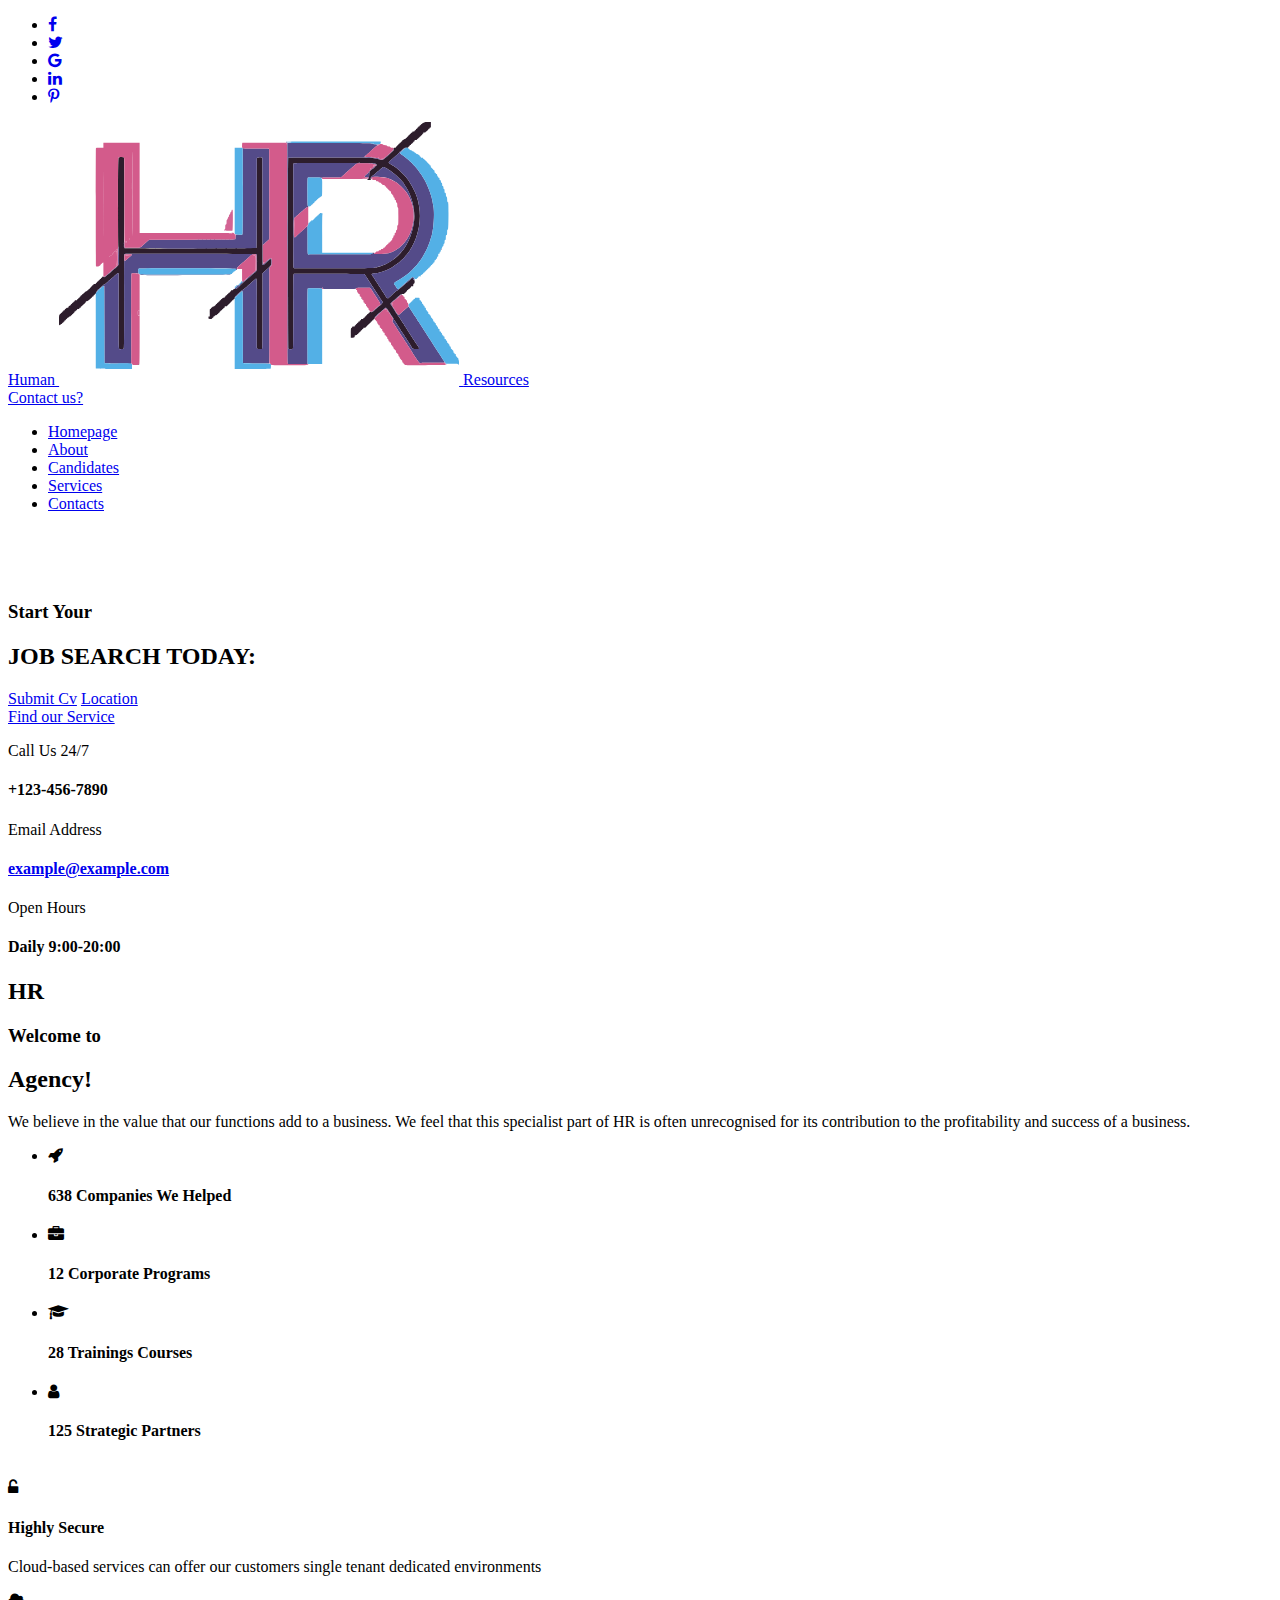
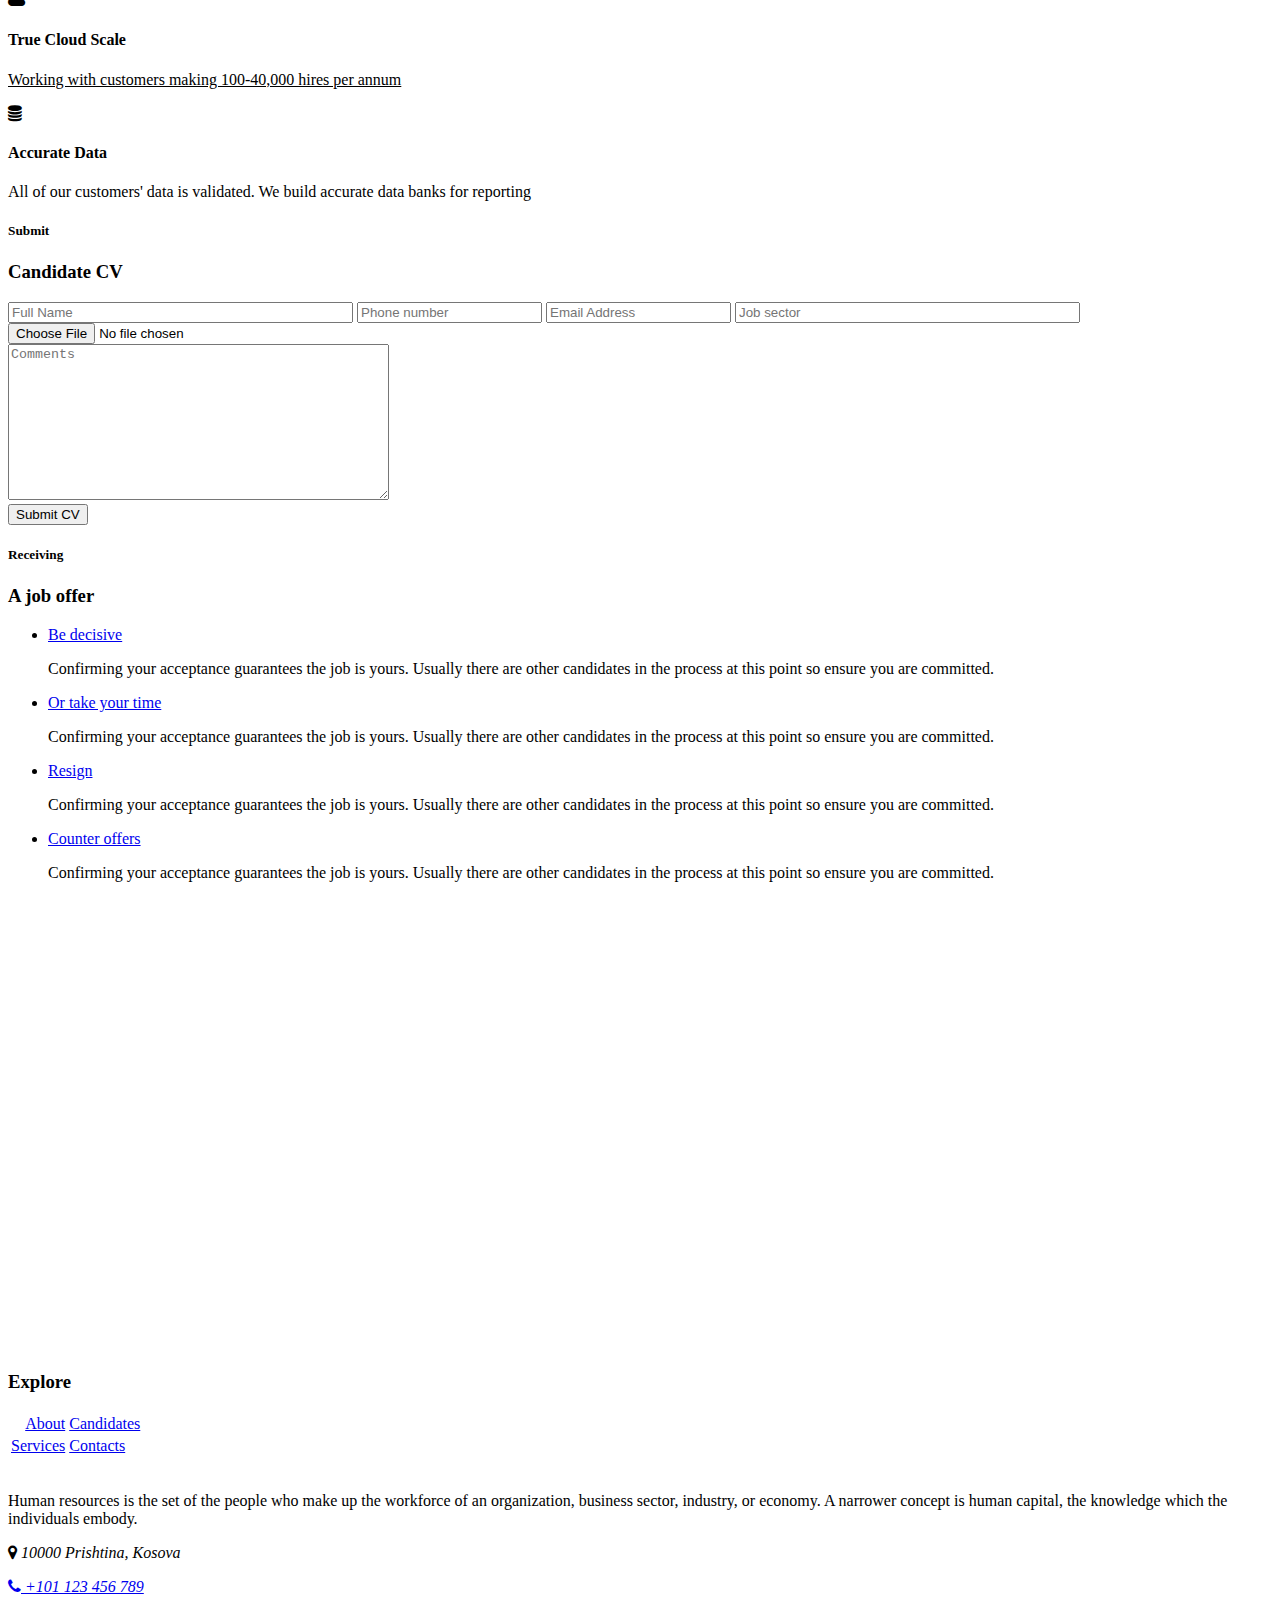
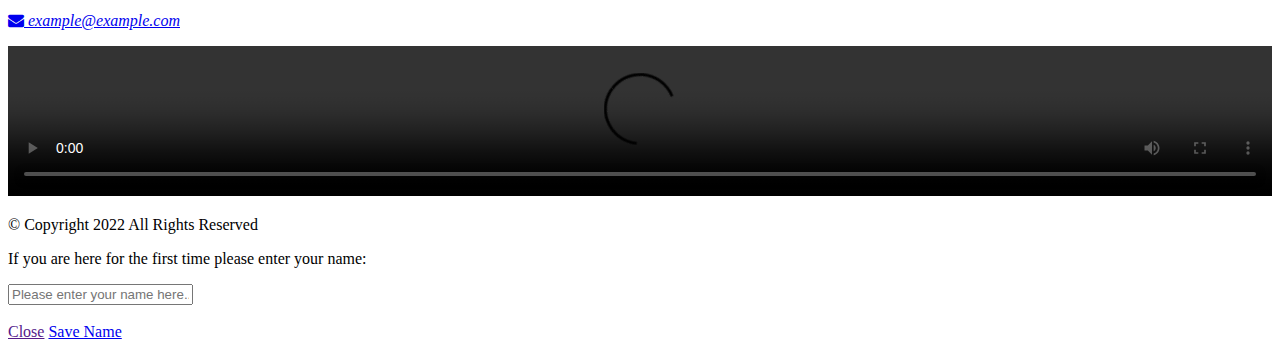
==== commit a17ff767: "ndrrim i kodit" ====
--- a/index.html
+++ b/index.html
@@ -466,26 +466,6 @@
 <script src="https://ajax.googleapis.com/ajax/libs/jquery/3.5.1/jquery.min.js"></script>
 <script type="text/javascript" src="js/main.js"></script>
 
-<script src="https://unpkg.com/swiper@7/swiper-bundle.min.js"></script>
-
-<script>
-    new Swiper('.swiper', {
-        direction: 'horizontal',
-        loop: true,
-        pagination: {
-            el: '.swiper-pagination',
-        },
-        navigation: {
-            nextEl: '.swiper-button-next',
-            prevEl: '.swiper-button-prev',
-        },
-        scrollbar: {
-            el: '.swiper-scrollbar',
-        },
-        autoplay: {
-            delay: 5000,
-        },
-    });
-</script>
+
 </body>
 </html>
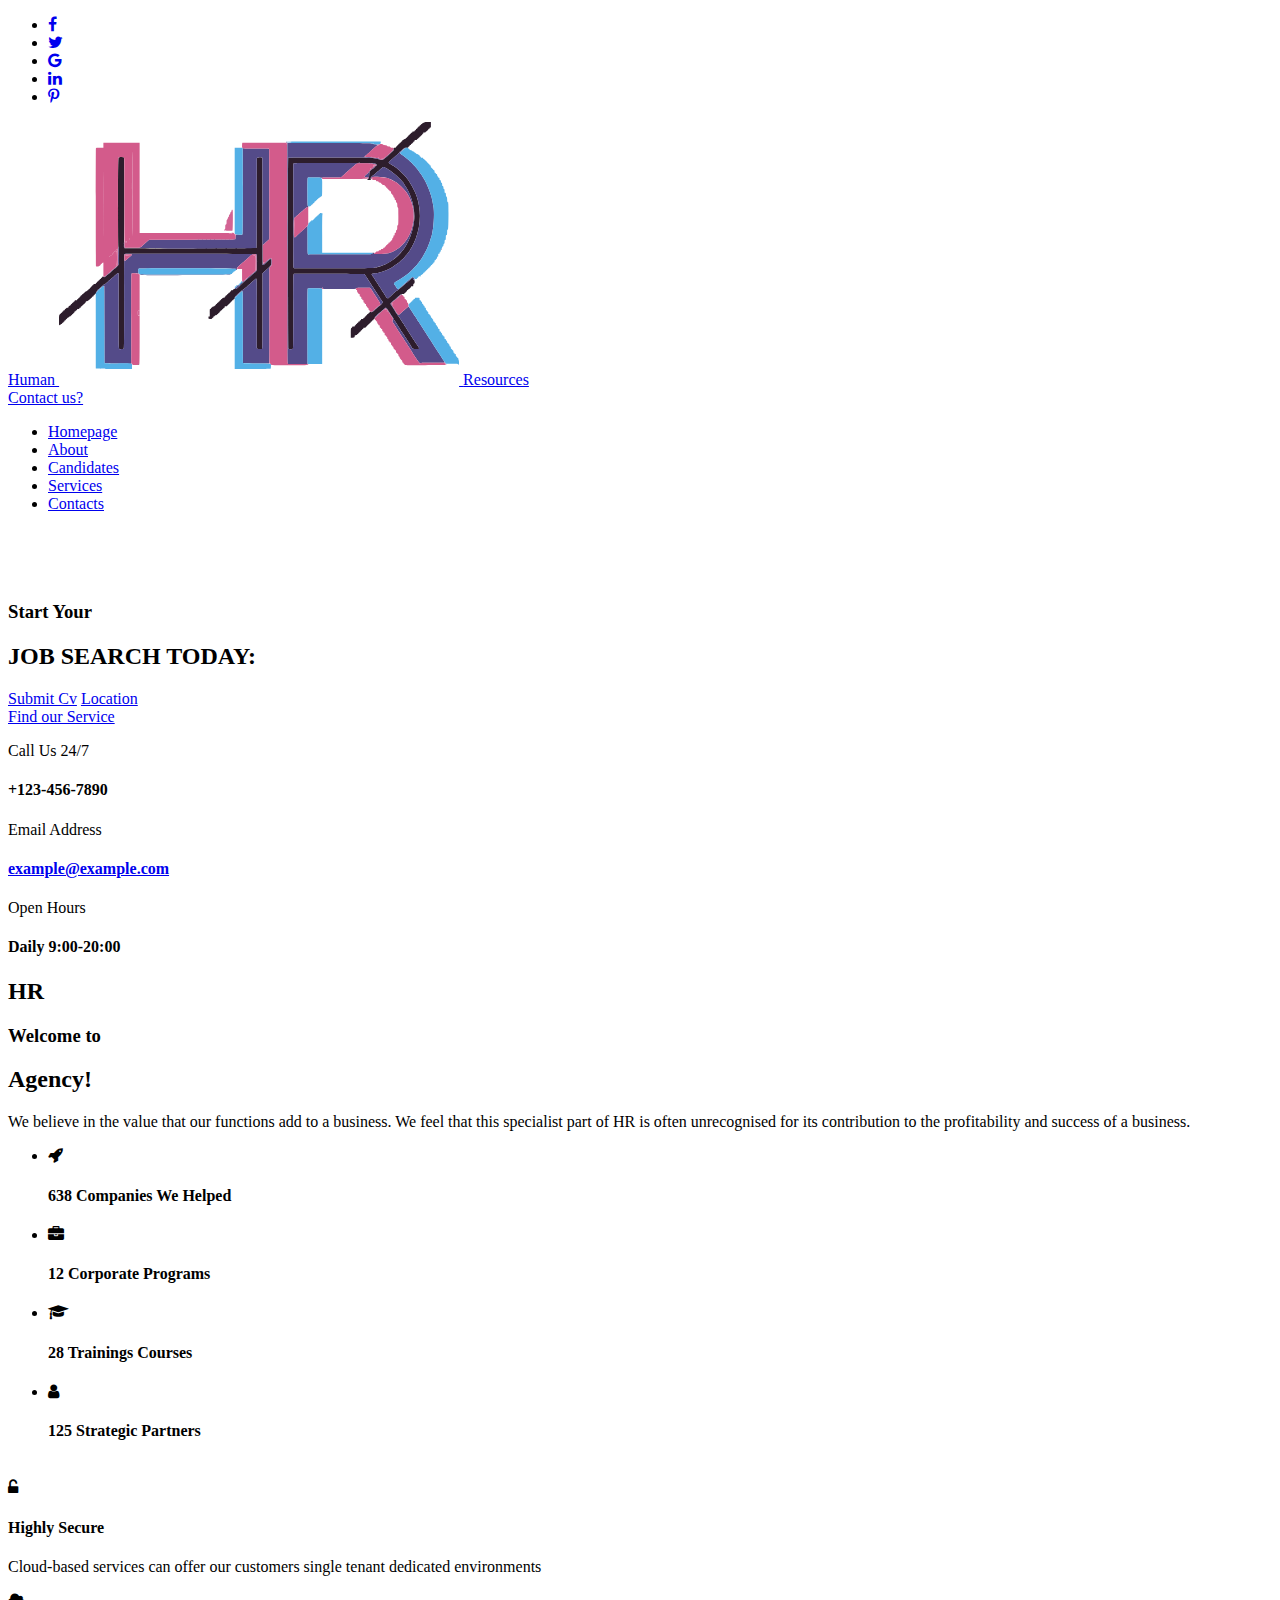
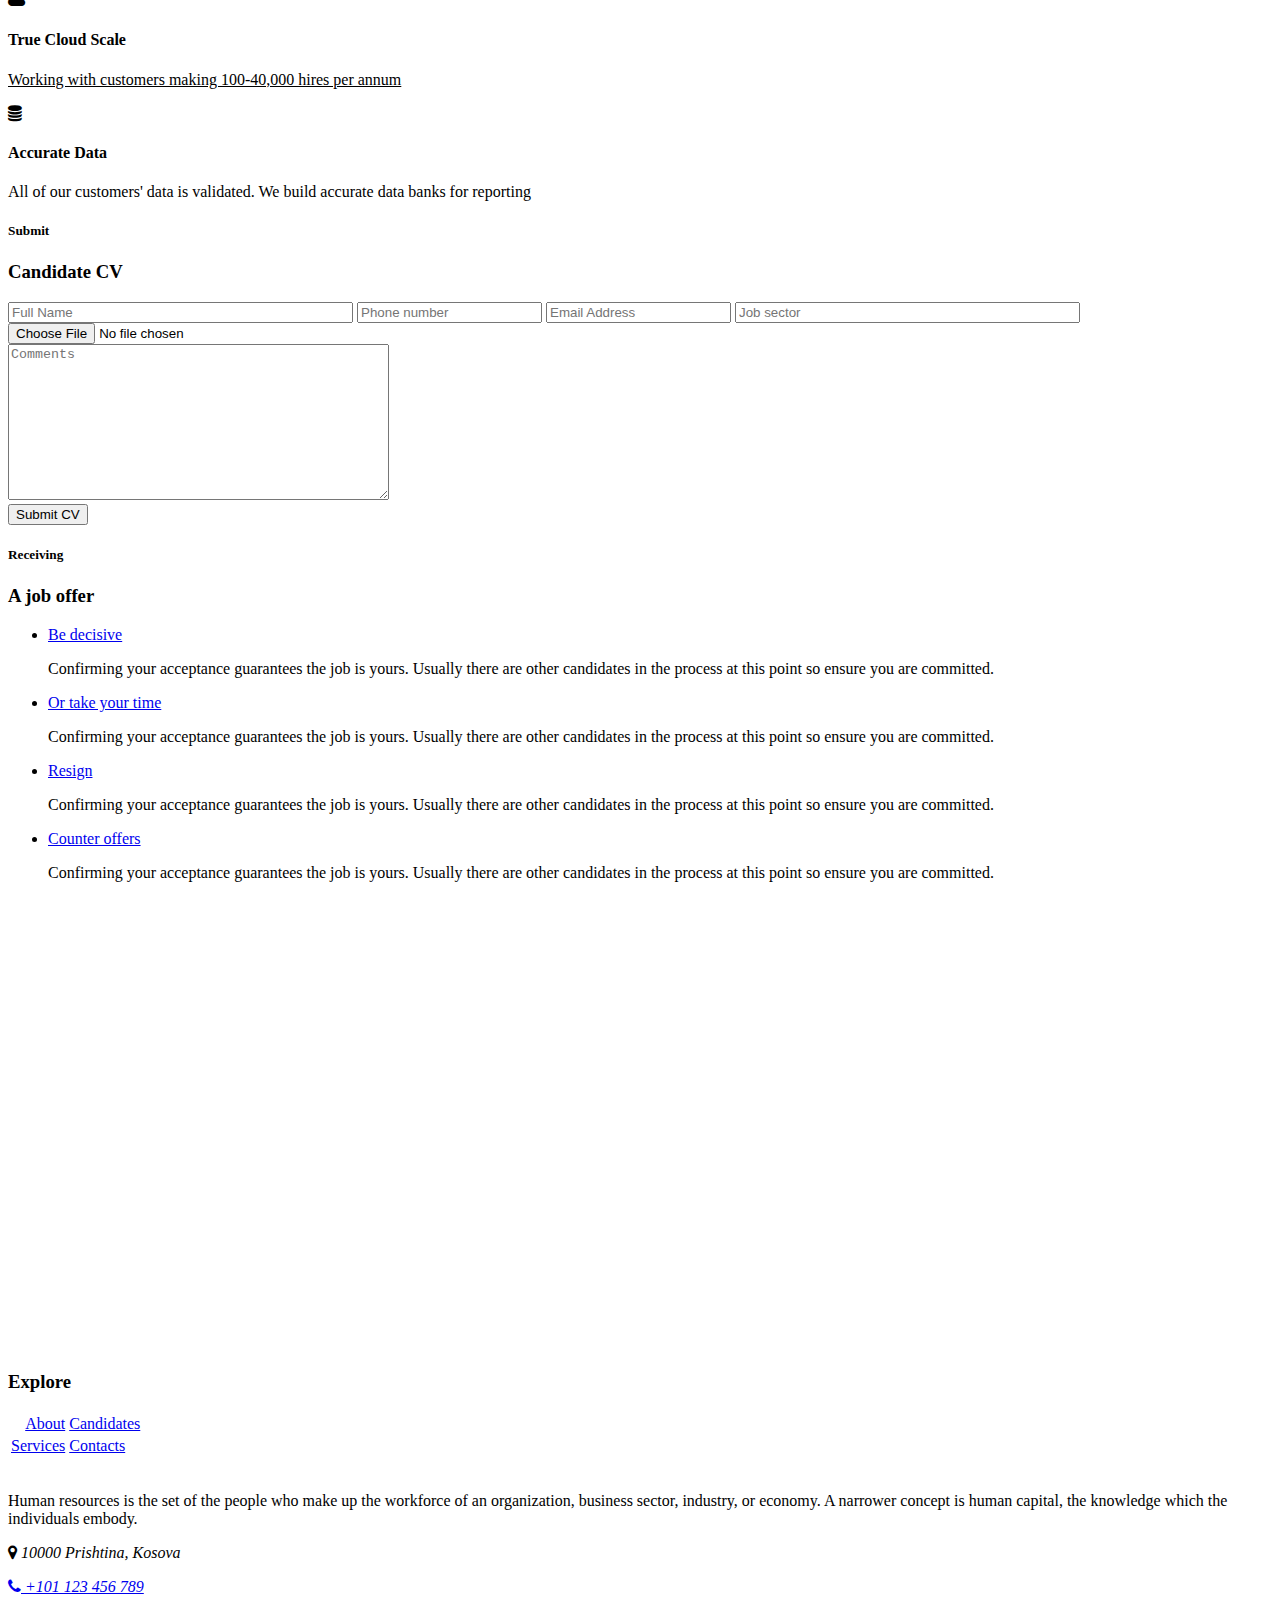
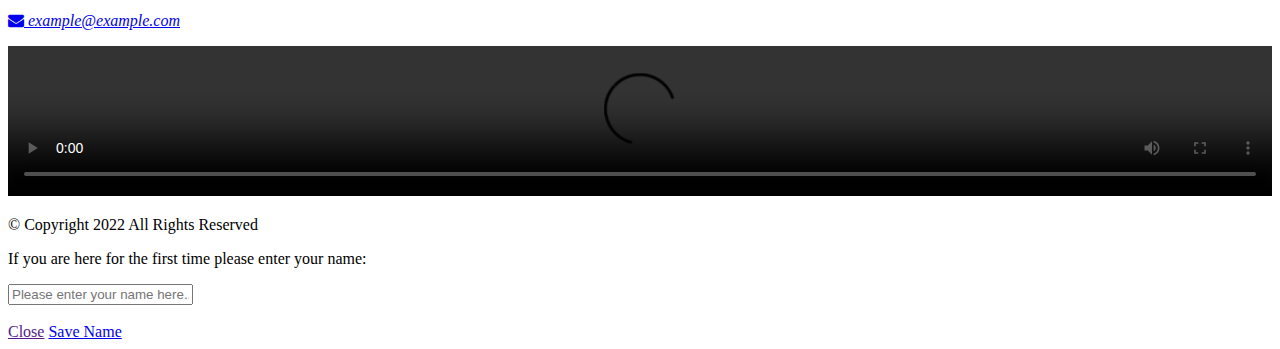
==== commit 9c972c2c: "navigation scrollbar" ====
--- a/index.html
+++ b/index.html
@@ -465,6 +465,27 @@
 
 <script src="https://ajax.googleapis.com/ajax/libs/jquery/3.5.1/jquery.min.js"></script>
 <script type="text/javascript" src="js/main.js"></script>
+    <script src="https://unpkg.com/swiper@7/swiper-bundle.min.js"></script>
+
+<script>
+    new Swiper('.swiper', {
+        direction: 'horizontal',
+        loop: true,
+        pagination: {
+            el: '.swiper-pagination',
+        },
+        navigation: {
+            nextEl: '.swiper-button-next',
+            prevEl: '.swiper-button-prev',
+        },
+        scrollbar: {
+            el: '.swiper-scrollbar',
+        },
+        autoplay: {
+            delay: 5000,
+        },
+    });
+</script>
 
 
 </body>
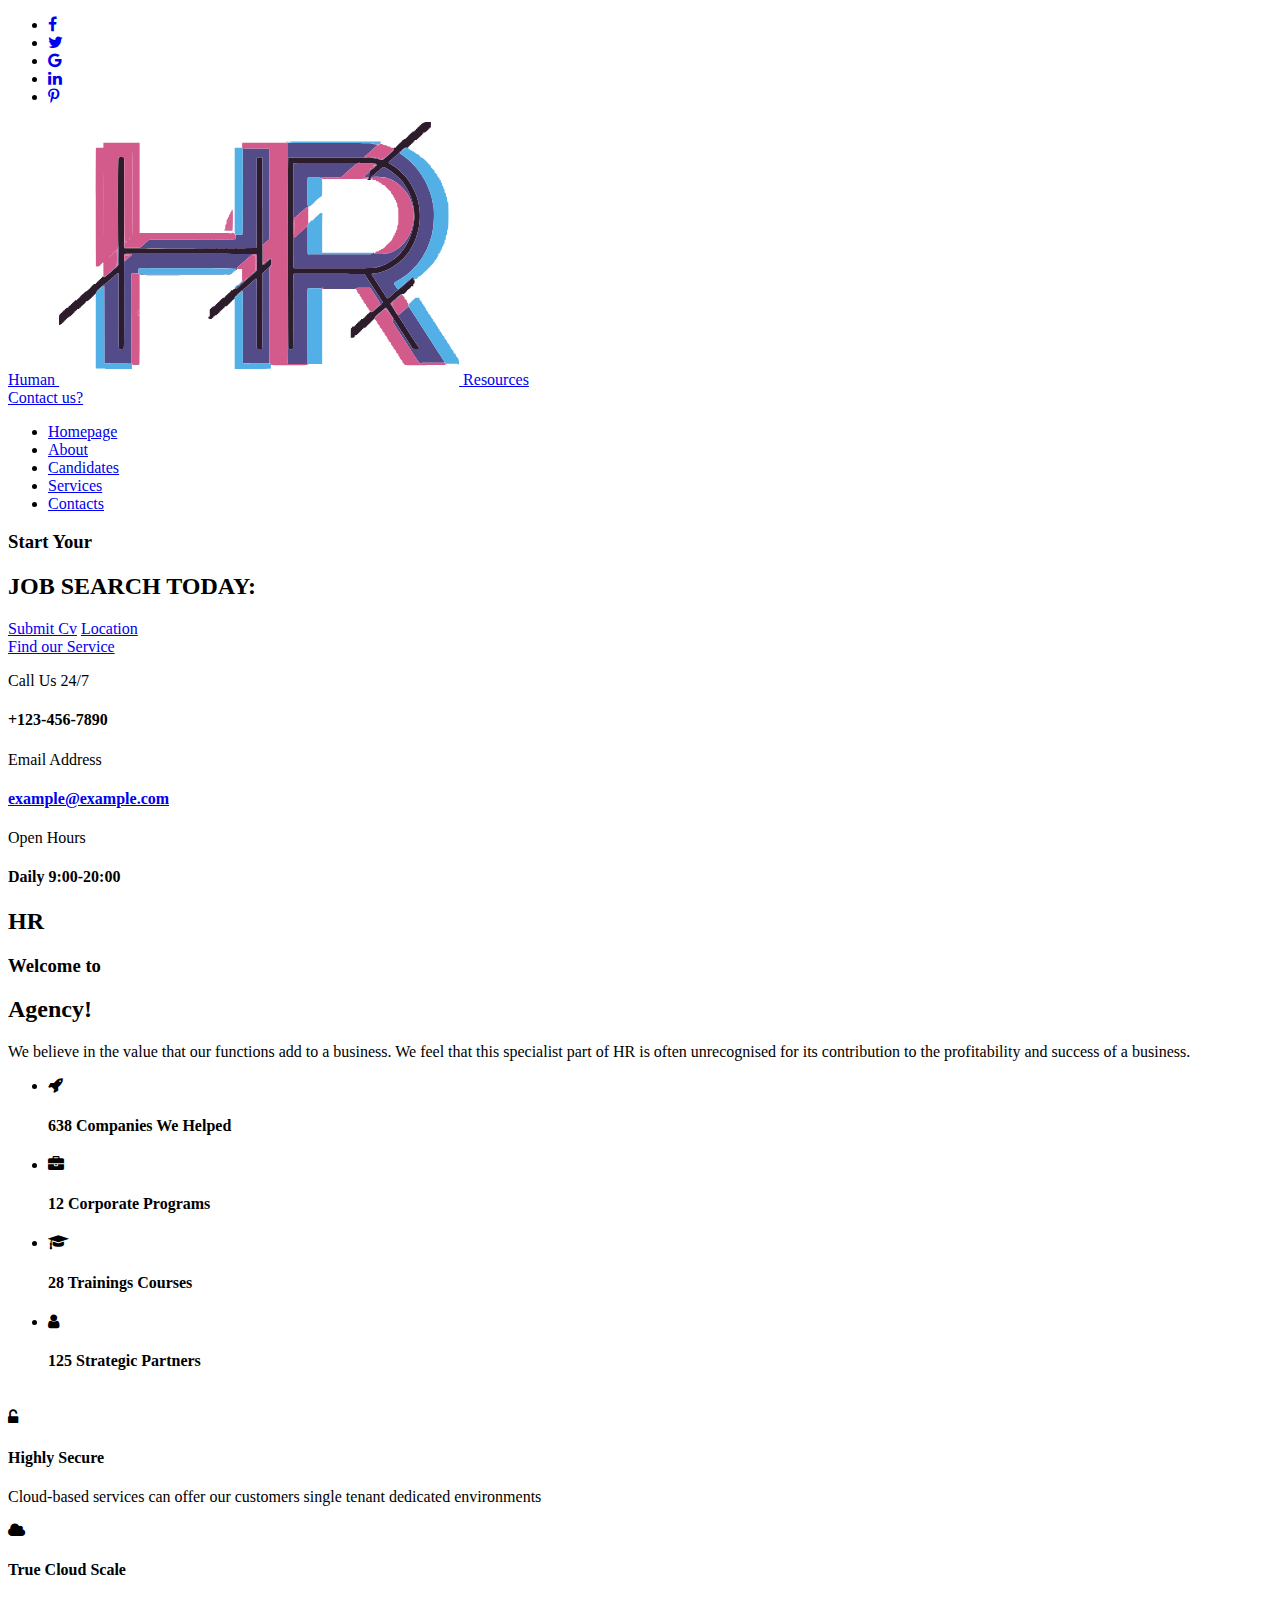
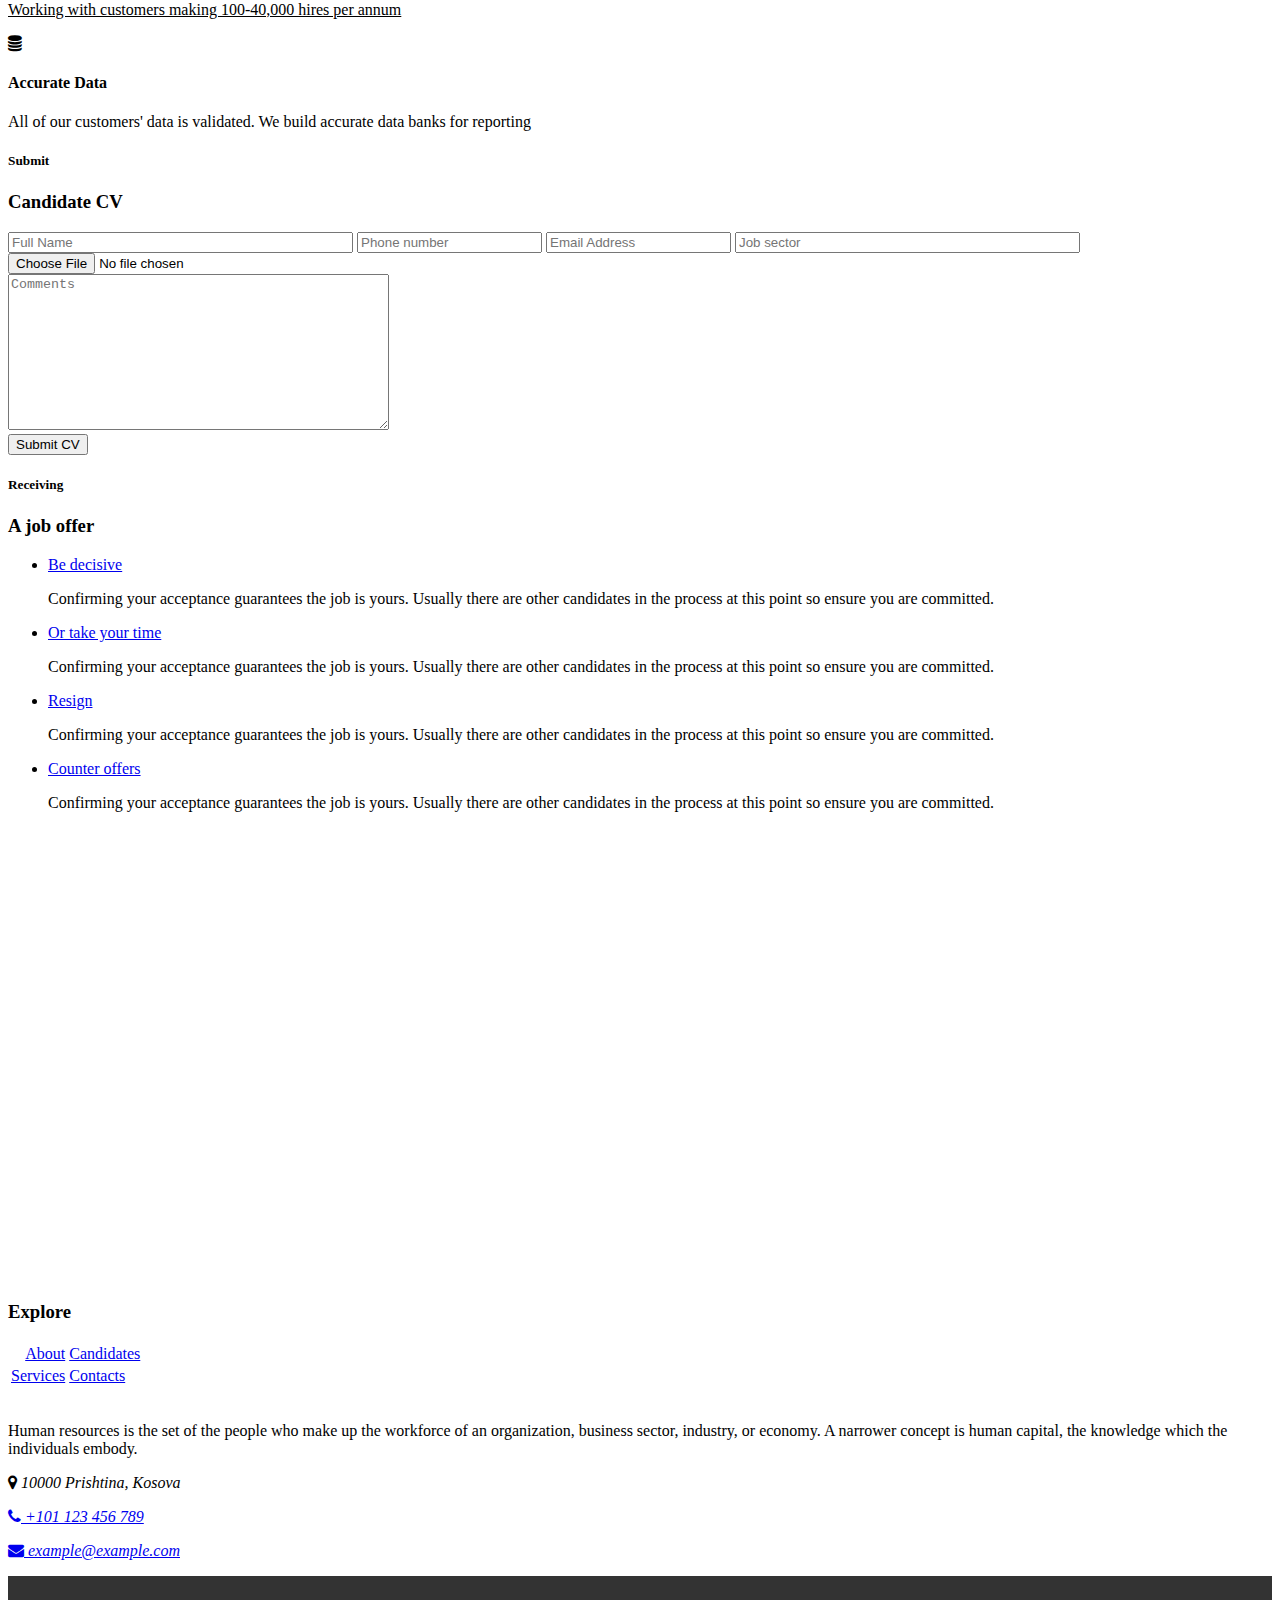
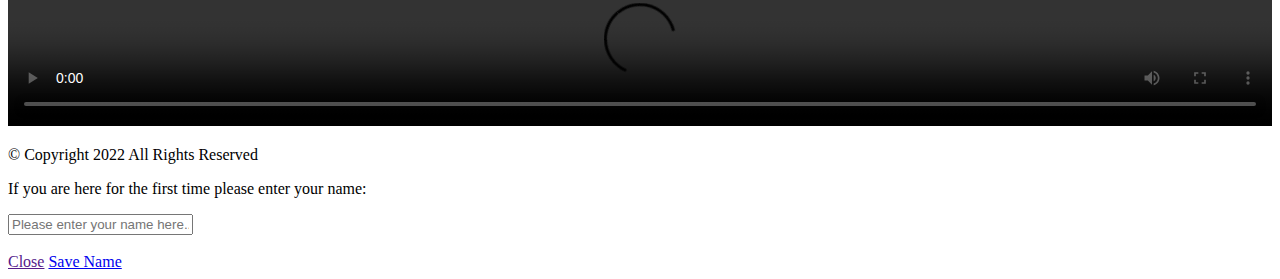
==== commit 77535eec: "Update index.html" ====
--- a/index.html
+++ b/index.html
@@ -124,27 +124,7 @@
         </ul>
     </nav>
 
-    <div class="swiper">
-        <div class="swiper-wrapper">
-            <div class="swiper-slide">
-                <img src="images/hmr2.jpg" class="img-responsive" alt =""/>
-
-            </div>
-            <div class="swiper-slide">
-                <img src="images/hmr1.jpg" class="img-responsive" alt="">
-            </div>
-            <div class="swiper-slide">
-                <img src="images/hmr.jpg" class="img-responsive" alt="">
-            </div>
-        </div>
-
-        <div class="swiper-pagination"></div>
-
-        <div class="swiper-button-prev"></div>
-        <div class="swiper-button-next"></div>
-
-        <div class="swiper-scrollbar"></div>
-    </div>
+   
 
     <section class="banner text-center">
         <div class="banner-description">
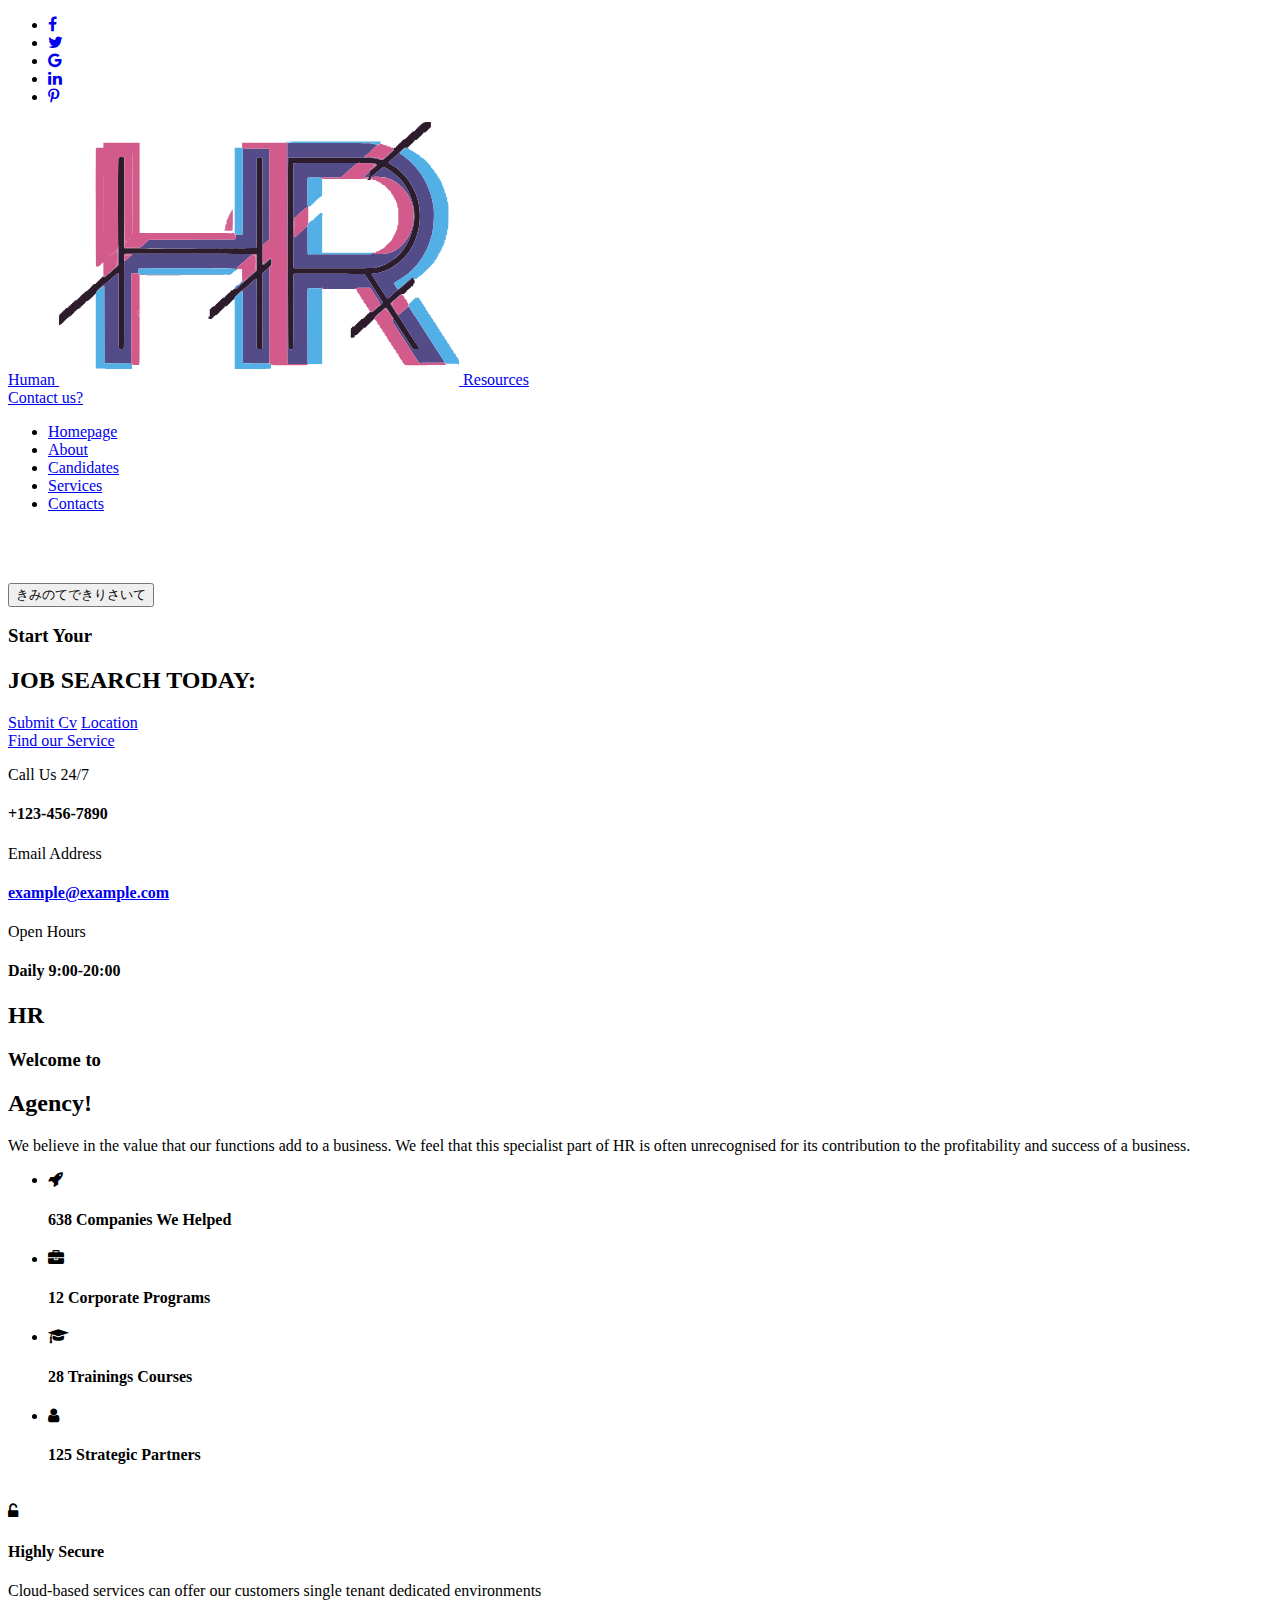
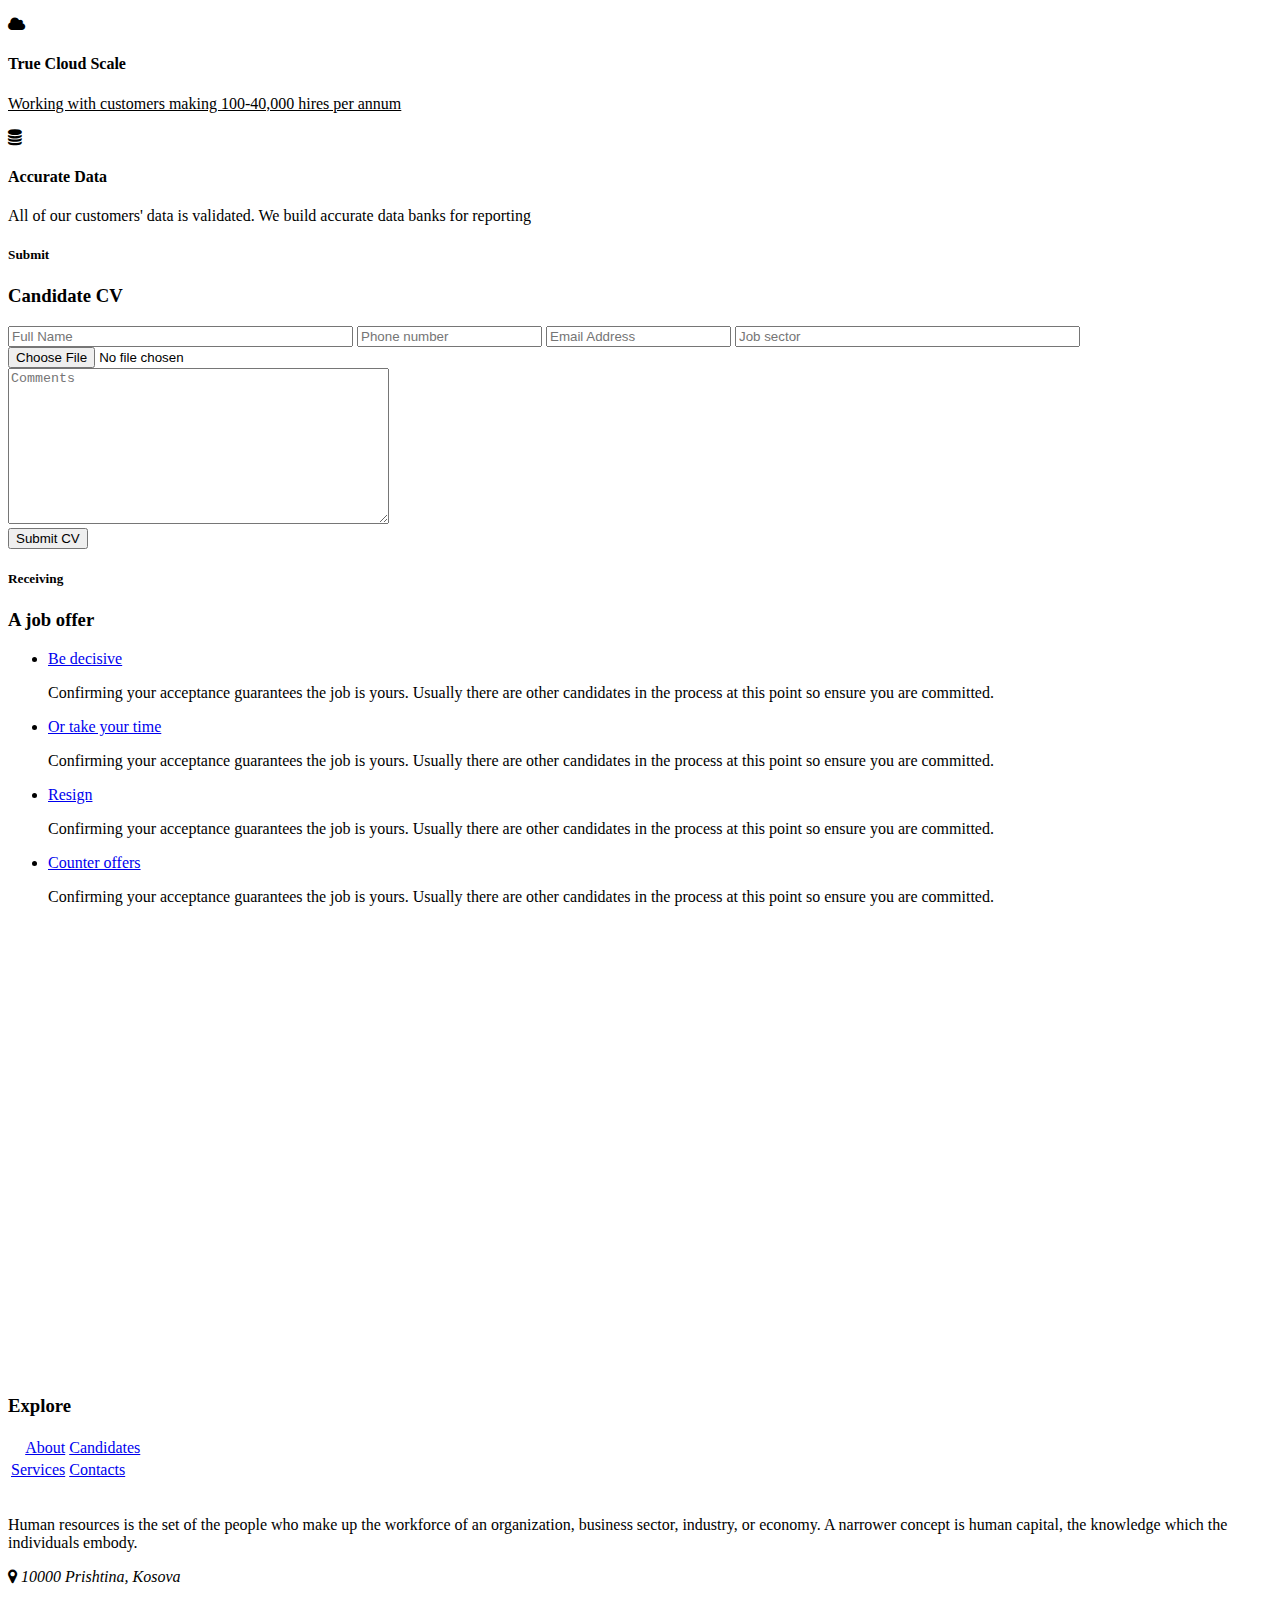
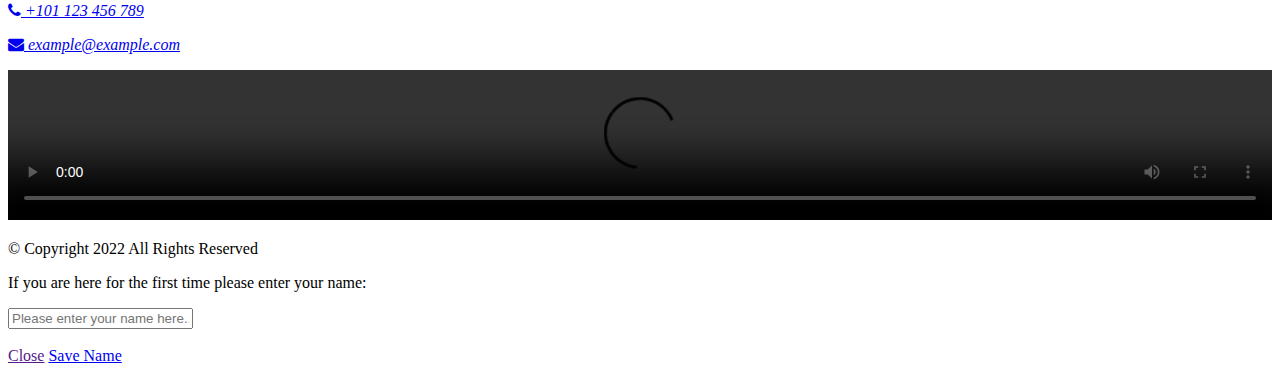
==== commit 3f65cedb: "completim index.html" ====
--- a/index.html
+++ b/index.html
@@ -124,7 +124,38 @@
         </ul>
     </nav>
 
-   
+    <div class="swiper">
+        <div class="swiper-wrapper">
+            <div class="swiper-slide">
+                <img src="images/hmr2.jpg" class="img-responsive" alt =""/>
+
+            </div>
+            <div class="swiper-slide">
+                <img src="images/hmr1.jpg" class="img-responsive" alt="">
+            </div>
+            <div class="swiper-slide">
+                <img src="images/hmr.jpg" class="img-responsive" alt="">
+            </div>
+        </div>
+
+        <div class="swiper-pagination"></div>
+
+        <div class="swiper-button-prev"></div>
+        <div class="swiper-button-next"></div>
+
+        <div class="swiper-scrollbar"></div>
+    </div>
+    <main id="app">
+
+        <button>
+            <span class="text">きみのてできりさいて</span>
+            <span class="shimmer"></span>
+        </button>
+        
+    </main> 
+    
+    
+      
 
     <section class="banner text-center">
         <div class="banner-description">
@@ -445,7 +476,8 @@
 
 <script src="https://ajax.googleapis.com/ajax/libs/jquery/3.5.1/jquery.min.js"></script>
 <script type="text/javascript" src="js/main.js"></script>
-    <script src="https://unpkg.com/swiper@7/swiper-bundle.min.js"></script>
+
+<script src="https://unpkg.com/swiper@7/swiper-bundle.min.js"></script>
 
 <script>
     new Swiper('.swiper', {
@@ -466,7 +498,5 @@
         },
     });
 </script>
-
-
 </body>
 </html>
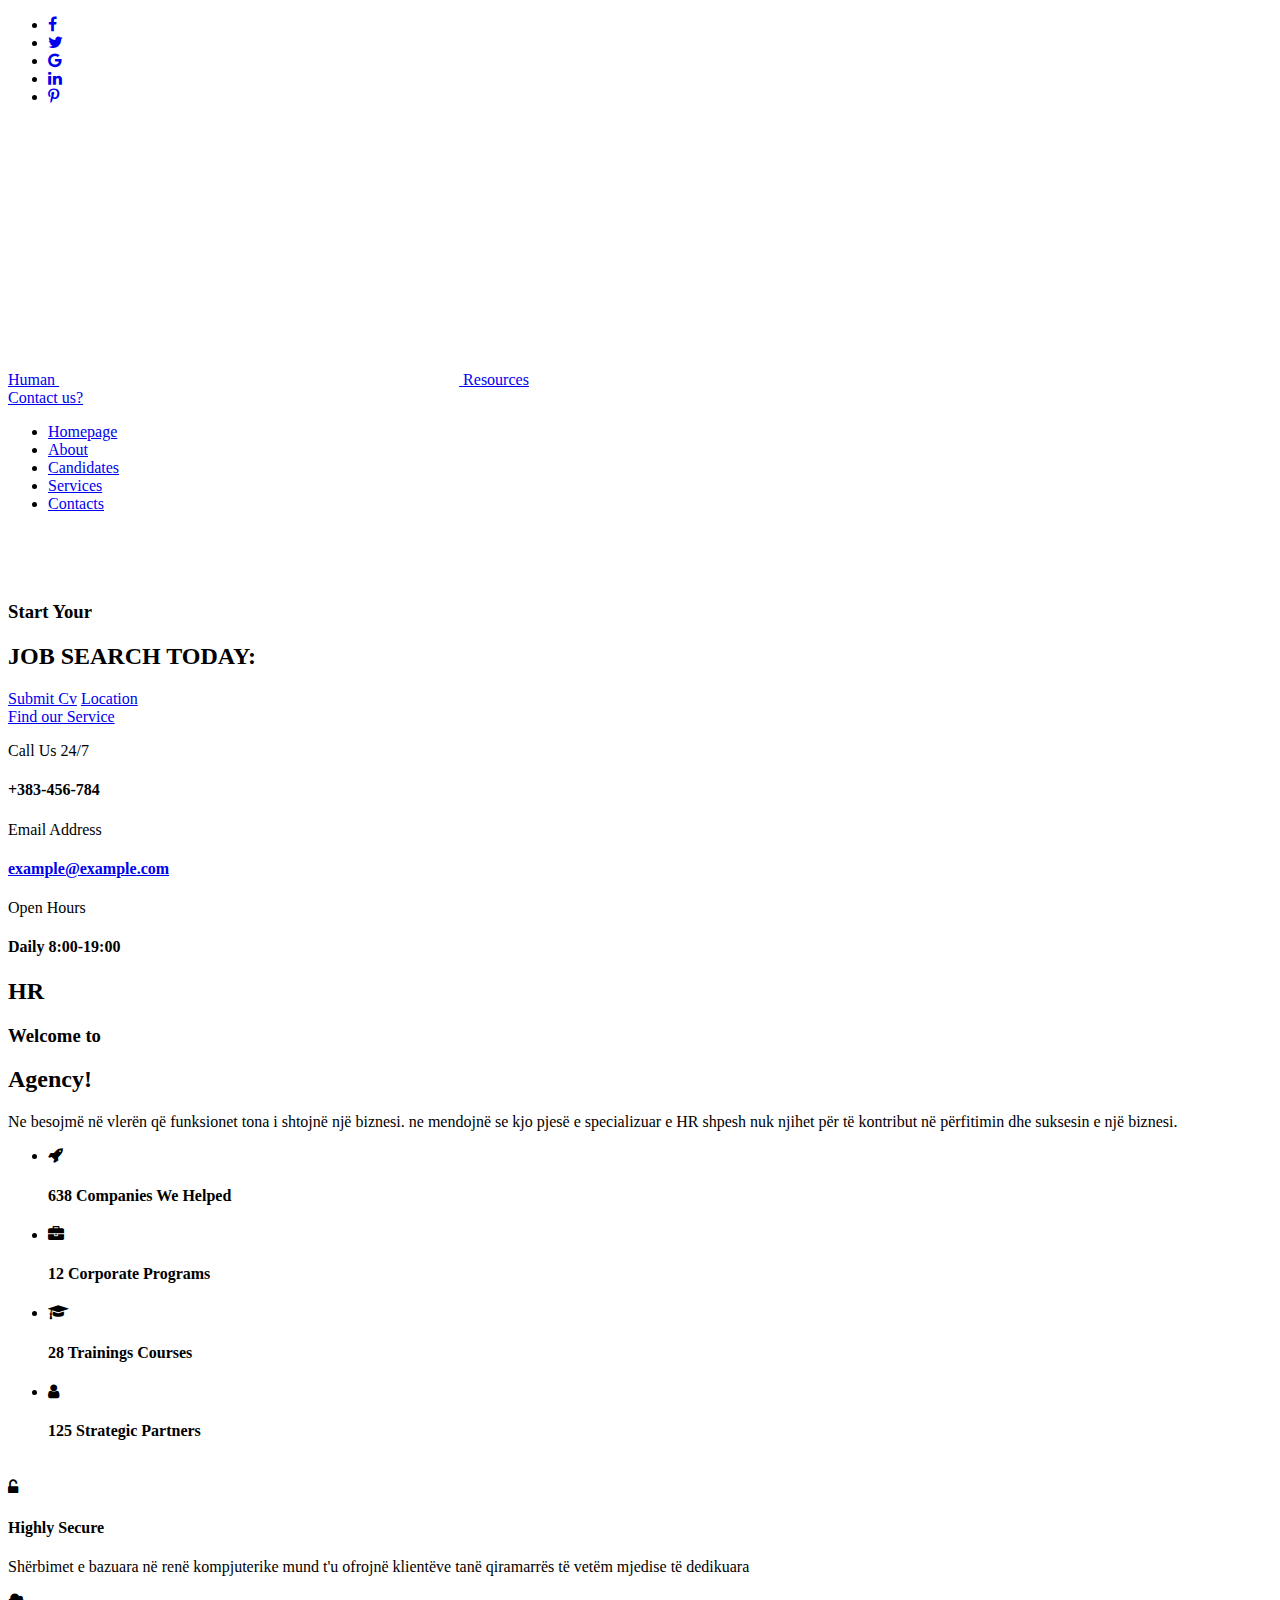
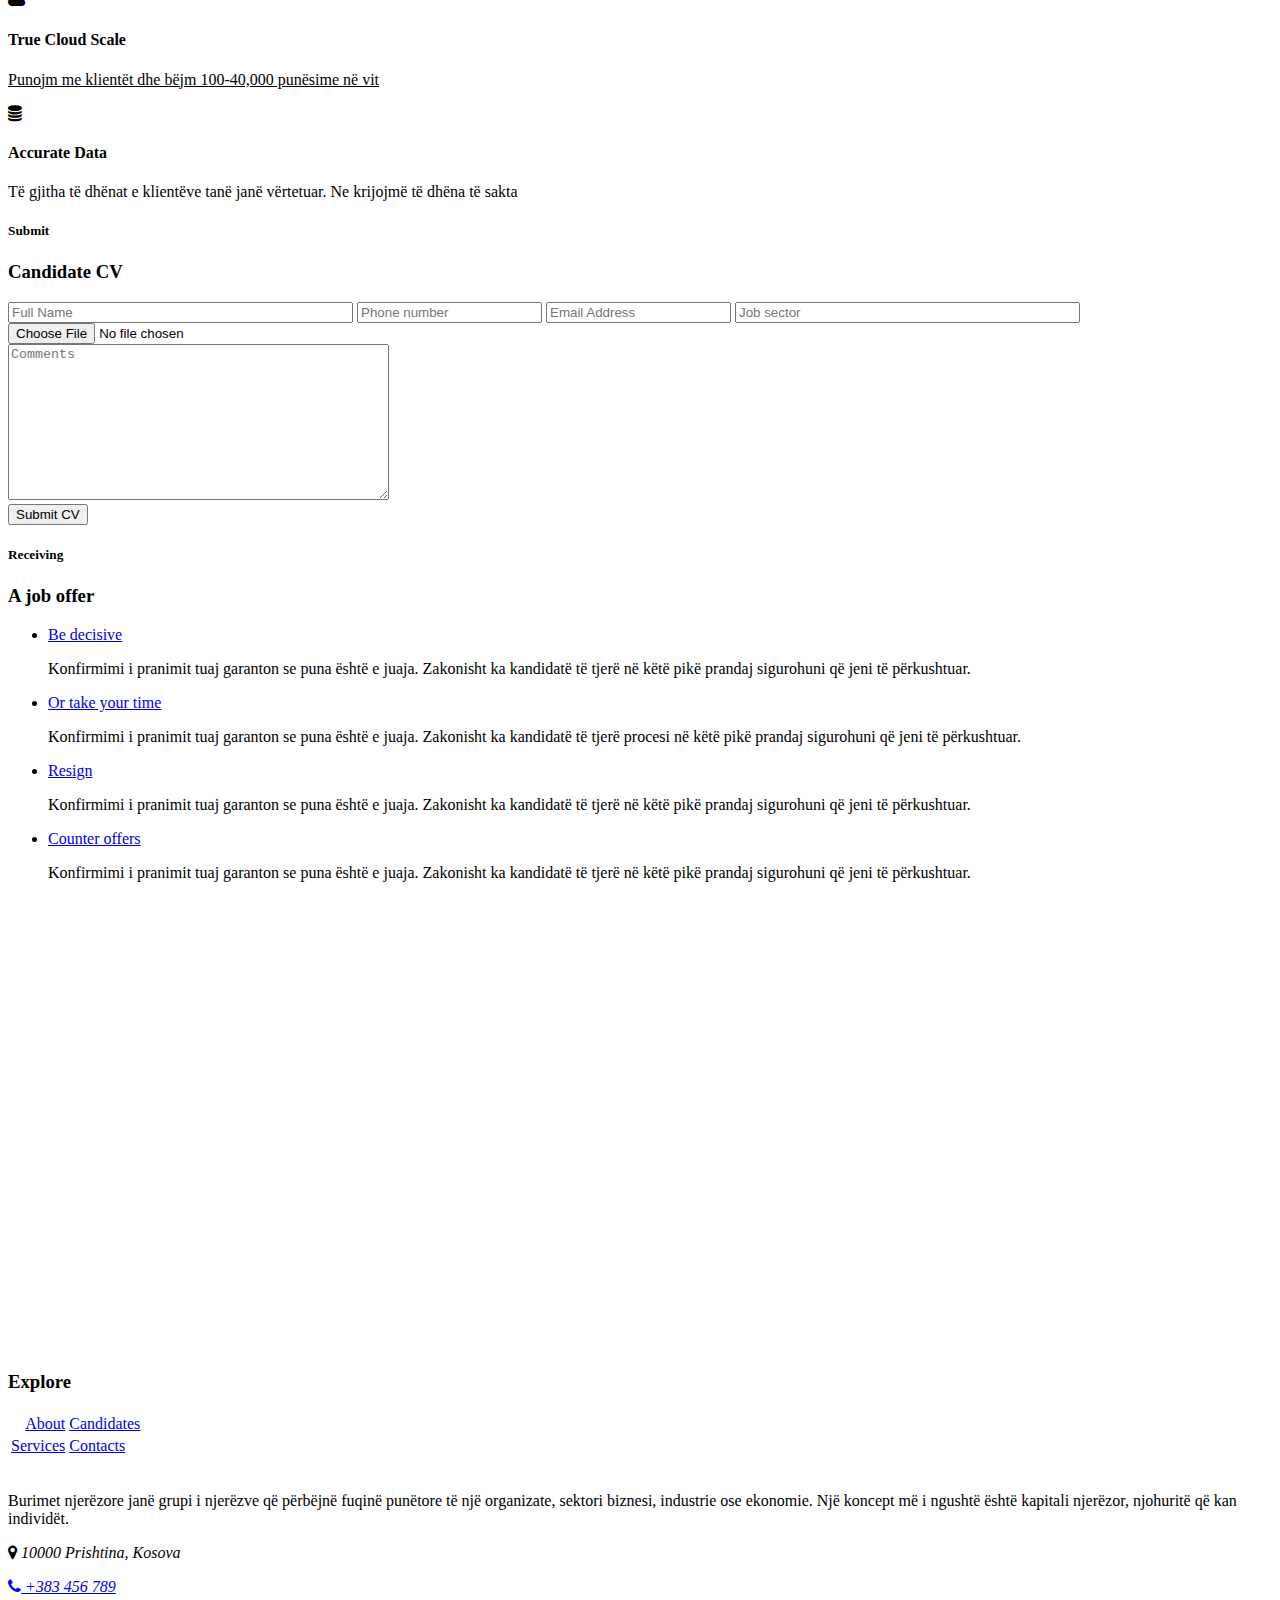
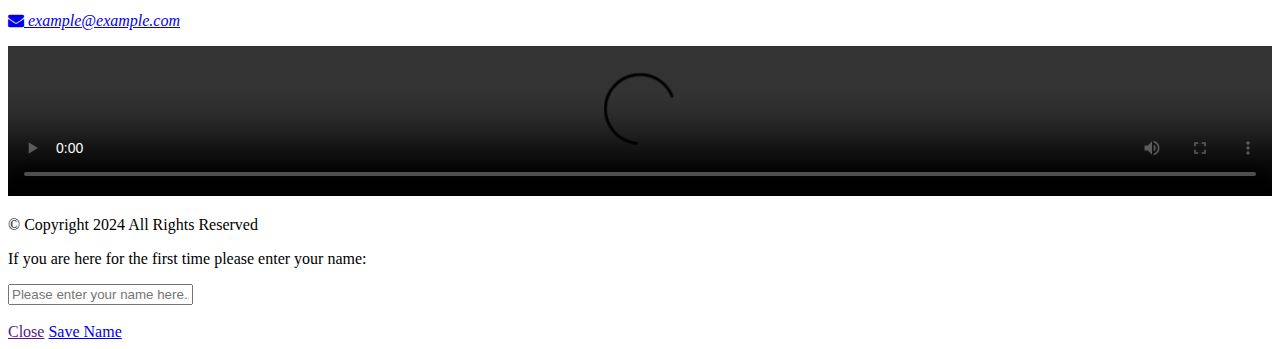
==== commit 49d5aeef: "A" ====
--- a/index.html
+++ b/index.html
@@ -56,41 +56,8 @@
                         viewBox="0, 0, 400,262.5"
                 >
                     <g id="svgg">
-                        <path
-                                id="path0"
-                                d="M365.594 0.233 C 365.594 0.362,365.182 0.544,364.678 0.639 C 364.174 0.733,363.643 1.034,363.497 1.306 C 363.351 1.579,362.965 1.840,362.640 1.886 C 362.260 1.940,362.019 2.181,361.965 2.561 C 361.904 2.988,361.704 3.152,361.242 3.152 C 360.737 3.152,360.604 3.288,360.604 3.808 C 360.604 4.334,360.473 4.465,359.947 4.465 C 359.480 4.465,359.291 4.607,359.291 4.960 C 359.291 5.233,359.056 5.516,358.766 5.592 C 358.451 5.674,358.240 5.950,358.240 6.279 C 358.240 6.690,358.075 6.829,357.584 6.829 C 357.058 6.829,356.927 6.960,356.927 7.485 C 356.927 8.011,356.796 8.142,356.271 8.142 C 355.749 8.142,355.614 8.274,355.614 8.783 C 355.614 9.350,355.484 9.434,354.498 9.506 C 353.570 9.573,353.367 9.686,353.298 10.177 C 353.237 10.605,353.037 10.768,352.575 10.768 C 352.120 10.768,351.937 10.913,351.937 11.275 C 351.937 11.601,351.726 11.812,351.346 11.866 C 350.966 11.920,350.725 12.161,350.671 12.541 C 350.610 12.969,350.411 13.132,349.949 13.132 C 349.443 13.132,349.311 13.268,349.311 13.789 C 349.311 14.262,349.169 14.445,348.804 14.445 C 348.478 14.445,348.267 14.656,348.213 15.036 C 348.159 15.416,347.918 15.657,347.538 15.711 C 347.175 15.763,346.947 15.977,346.947 16.268 C 346.947 16.620,346.669 16.786,345.870 16.914 C 345.105 17.036,344.753 17.236,344.657 17.604 C 344.570 17.937,344.298 18.122,343.896 18.122 C 343.403 18.122,343.270 18.262,343.270 18.779 C 343.270 19.304,343.139 19.435,342.613 19.435 C 342.088 19.435,341.957 19.567,341.957 20.092 C 341.957 20.617,341.825 20.749,341.300 20.749 C 340.826 20.749,340.643 20.890,340.643 21.256 C 340.643 21.581,340.432 21.793,340.053 21.846 C 339.679 21.900,339.432 22.141,339.380 22.505 C 339.329 22.863,339.081 23.111,338.723 23.162 C 338.359 23.214,338.118 23.461,338.064 23.835 C 338.011 24.214,337.799 24.425,337.474 24.425 C 337.108 24.425,336.967 24.608,336.967 25.082 C 336.967 25.683,336.868 25.739,335.813 25.739 C 334.619 25.739,334.016 26.307,334.594 26.886 C 335.471 27.762,335.129 28.162,328.825 33.629 C 327.452 34.820,325.921 36.161,325.421 36.610 C 323.546 38.295,323.423 38.325,321.212 37.632 C 314.176 35.430,314.925 35.461,269.514 35.450 C 247.484 35.444,229.360 35.538,229.239 35.659 C 228.768 36.130,228.971 226.493,229.444 226.840 C 230.130 227.345,233.377 227.214,233.877 226.661 C 234.252 226.248,234.291 222.614,234.279 189.683 C 234.266 152.738,234.287 151.811,235.170 151.803 C 254.495 151.637,305.072 151.863,305.377 152.117 C 305.741 152.419,306.530 153.586,309.337 157.978 C 309.984 158.989,311.283 160.998,312.224 162.443 C 314.002 165.172,315.362 167.279,317.438 170.519 C 318.109 171.566,318.873 172.718,319.136 173.079 C 319.398 173.441,320.038 174.445,320.556 175.312 C 321.493 176.879,322.531 178.436,323.043 179.045 C 324.316 180.555,324.016 180.977,318.037 186.080 C 316.683 187.236,315.386 188.359,315.155 188.575 C 313.657 189.977,312.016 190.664,312.016 189.888 C 312.016 189.744,311.720 189.626,311.359 189.626 C 310.886 189.626,310.703 189.767,310.703 190.133 C 310.703 190.459,310.491 190.670,310.112 190.724 C 309.732 190.778,309.491 191.019,309.437 191.399 C 309.376 191.826,309.177 191.989,308.714 191.989 C 308.214 191.989,308.076 192.127,308.076 192.628 C 308.076 193.090,307.913 193.289,307.485 193.350 C 307.105 193.404,306.864 193.645,306.810 194.025 C 306.756 194.405,306.545 194.616,306.219 194.616 C 305.888 194.616,305.712 194.797,305.712 195.141 C 305.712 195.526,305.537 195.666,305.056 195.666 C 304.531 195.666,304.399 195.798,304.399 196.323 C 304.399 196.926,304.303 196.980,303.217 196.980 C 302.132 196.980,302.035 197.033,302.035 197.636 C 302.035 198.162,301.904 198.293,301.379 198.293 C 300.854 198.293,300.722 198.424,300.722 198.949 C 300.722 199.475,300.591 199.606,300.066 199.606 C 299.592 199.606,299.409 199.747,299.409 200.113 C 299.409 200.439,299.198 200.650,298.818 200.704 C 298.444 200.757,298.197 200.999,298.145 201.363 C 298.094 201.721,297.847 201.968,297.489 202.019 C 297.125 202.071,296.883 202.318,296.830 202.692 C 296.776 203.072,296.565 203.283,296.239 203.283 C 295.873 203.283,295.732 203.466,295.732 203.940 C 295.732 204.539,295.633 204.596,294.592 204.596 C 293.632 204.596,293.406 204.699,293.154 205.253 C 292.989 205.614,292.688 205.909,292.485 205.909 C 291.910 205.909,291.800 206.776,291.796 211.359 L 291.793 215.627 293.600 215.627 C 295.539 215.627,295.718 215.479,295.729 213.869 C 295.732 213.380,295.900 213.281,296.848 213.213 C 297.776 213.146,297.979 213.032,298.048 212.541 C 298.109 212.113,298.309 211.950,298.771 211.950 C 299.277 211.950,299.409 211.814,299.409 211.293 C 299.409 210.802,299.547 210.637,299.959 210.637 C 300.288 210.637,300.564 210.426,300.646 210.112 C 300.722 209.821,301.004 209.586,301.278 209.586 C 301.631 209.586,301.773 209.398,301.773 208.930 C 301.773 208.404,301.904 208.273,302.429 208.273 C 302.955 208.273,303.086 208.142,303.086 207.617 C 303.086 207.091,303.217 206.960,303.743 206.960 C 304.268 206.960,304.399 206.829,304.399 206.303 C 304.399 205.710,304.503 205.647,305.474 205.647 C 306.313 205.647,306.578 205.536,306.681 205.144 C 306.753 204.867,307.097 204.569,307.444 204.482 C 307.836 204.384,308.076 204.133,308.076 203.822 C 308.076 203.501,308.290 203.289,308.667 203.236 C 309.041 203.182,309.288 202.941,309.340 202.577 C 309.391 202.219,309.638 201.971,309.996 201.920 C 310.360 201.869,310.602 201.621,310.655 201.248 C 310.709 200.868,310.920 200.657,311.246 200.657 C 311.578 200.657,311.753 200.475,311.753 200.131 C 311.753 199.746,311.928 199.606,312.410 199.606 C 312.935 199.606,313.066 199.475,313.066 198.949 C 313.066 198.424,313.198 198.293,313.723 198.293 C 314.248 198.293,314.380 198.162,314.380 197.636 C 314.380 197.111,314.511 196.980,315.036 196.980 C 315.553 196.980,315.693 196.846,315.693 196.353 C 315.693 195.229,316.298 194.510,319.895 191.366 C 321.845 189.660,323.854 187.893,324.360 187.438 C 326.854 185.195,327.085 185.149,328.107 186.691 C 329.896 189.389,331.331 191.624,331.426 191.858 C 331.485 192.003,331.810 192.487,332.149 192.934 C 332.487 193.381,332.764 193.868,332.764 194.018 C 332.764 194.167,332.938 194.433,333.150 194.609 C 333.362 194.785,333.973 195.715,334.508 196.676 C 335.044 197.638,335.687 198.720,335.939 199.081 C 336.190 199.442,337.184 200.978,338.148 202.495 C 339.111 204.012,340.127 205.548,340.405 205.909 C 340.683 206.271,341.026 206.834,341.166 207.162 C 341.307 207.490,341.870 208.376,342.417 209.132 C 342.965 209.887,343.875 211.274,344.441 212.213 C 345.007 213.152,345.566 213.959,345.683 214.007 C 345.800 214.056,345.896 214.237,345.896 214.411 C 345.896 214.585,346.246 215.137,346.674 215.637 C 347.101 216.137,347.458 216.664,347.466 216.809 C 347.481 217.061,348.752 219.095,349.303 219.749 C 349.577 220.075,351.828 223.645,352.388 224.643 C 353.509 226.640,353.774 226.777,356.837 226.952 C 358.403 227.041,359.705 227.100,359.729 227.082 C 360.025 226.871,360.043 225.609,359.754 225.317 C 359.554 225.115,358.856 224.123,358.202 223.112 C 356.006 219.717,354.143 216.826,352.575 214.378 C 351.719 213.040,349.688 209.912,348.063 207.425 C 346.438 204.938,345.108 202.852,345.108 202.790 C 345.108 202.727,344.831 202.310,344.493 201.863 C 344.154 201.416,343.829 200.932,343.770 200.788 C 343.669 200.537,342.091 198.094,340.209 195.272 C 337.642 191.424,336.836 190.274,336.648 190.195 C 336.534 190.147,336.441 190.009,336.441 189.890 C 336.441 189.626,333.177 184.449,332.629 183.843 C 332.414 183.606,332.239 183.288,332.239 183.137 C 332.239 182.985,332.062 182.714,331.845 182.534 C 331.047 181.872,331.591 181.084,334.567 178.592 C 335.342 177.944,336.110 177.295,336.274 177.150 C 341.771 172.314,341.779 172.309,343.695 172.097 C 345.280 171.922,345.512 171.827,345.584 171.323 C 345.635 170.965,345.883 170.717,346.241 170.666 C 346.604 170.614,346.846 170.367,346.899 169.993 C 346.953 169.614,347.165 169.402,347.490 169.402 C 347.856 169.402,347.997 169.220,347.997 168.746 C 347.997 168.221,348.129 168.089,348.654 168.089 C 349.135 168.089,349.311 167.949,349.311 167.564 C 349.311 167.179,349.486 167.039,349.967 167.039 C 350.492 167.039,350.624 166.907,350.624 166.382 C 350.624 165.857,350.755 165.726,351.280 165.726 C 351.802 165.726,351.937 165.593,351.937 165.084 C 351.937 164.517,352.067 164.433,353.053 164.362 L 354.169 164.281 354.249 163.050 C 354.316 162.012,354.419 161.806,354.905 161.737 C 355.920 161.592,355.925 157.917,354.911 157.799 C 354.315 157.730,354.145 157.540,353.955 156.730 C 353.645 155.411,353.404 155.472,351.377 157.387 C 350.421 158.290,349.418 159.210,349.147 159.433 C 348.050 160.334,344.686 163.221,344.284 163.606 C 344.047 163.833,343.166 164.609,342.325 165.332 C 341.484 166.054,340.587 166.849,340.332 167.098 C 340.077 167.348,339.481 167.718,339.008 167.921 C 338.535 168.124,337.908 168.521,337.614 168.804 C 337.320 169.087,336.433 169.887,335.644 170.581 C 334.855 171.276,333.390 172.565,332.388 173.447 C 331.387 174.328,330.304 175.321,329.982 175.653 C 329.222 176.437,328.078 176.533,327.680 175.846 C 327.043 174.749,325.023 171.571,324.122 170.249 C 323.603 169.487,322.942 168.463,322.653 167.972 C 322.364 167.482,321.684 166.421,321.142 165.615 C 320.601 164.809,319.762 163.529,319.278 162.771 C 318.795 162.012,317.938 160.683,317.375 159.816 C 316.812 158.949,316.292 158.122,316.219 157.978 C 315.874 157.292,314.487 155.244,313.730 154.301 C 311.952 152.086,312.190 151.634,315.255 151.398 C 317.448 151.229,322.447 150.104,323.966 149.436 C 324.544 149.182,325.489 148.827,326.067 148.647 C 327.079 148.331,331.833 146.086,332.880 145.428 C 336.735 143.009,340.075 140.602,341.314 139.350 C 341.611 139.050,342.320 138.381,342.890 137.864 C 344.784 136.144,348.072 132.348,349.573 130.149 C 349.934 129.620,350.355 129.047,350.507 128.875 C 350.660 128.703,351.014 128.148,351.295 127.643 C 351.576 127.137,351.890 126.660,351.993 126.583 C 352.347 126.317,355.832 119.104,356.620 117.006 C 361.910 102.924,362.303 88.286,357.761 74.454 C 355.942 68.914,350.923 59.832,347.256 55.444 C 345.170 52.948,342.307 49.973,340.533 48.457 C 339.687 47.735,338.864 47.026,338.703 46.881 C 338.242 46.467,336.363 45.070,335.878 44.780 C 335.635 44.636,334.910 44.148,334.266 43.696 C 333.622 43.244,332.312 42.436,331.354 41.900 C 328.905 40.531,328.899 40.548,333.246 36.901 C 334.739 35.648,336.159 34.427,336.401 34.186 C 336.643 33.946,337.421 33.276,338.129 32.699 C 338.837 32.121,339.612 31.327,339.851 30.934 C 340.091 30.541,340.766 29.832,341.352 29.358 C 341.938 28.884,343.100 27.905,343.934 27.183 C 345.311 25.990,345.576 25.866,346.830 25.830 C 348.655 25.777,349.311 25.545,349.311 24.951 C 349.311 24.644,349.530 24.431,349.902 24.378 C 350.281 24.324,350.522 24.083,350.576 23.703 C 350.637 23.276,350.837 23.112,351.299 23.112 C 351.804 23.112,351.937 22.976,351.937 22.456 C 351.937 21.930,352.068 21.799,352.594 21.799 C 353.075 21.799,353.250 21.659,353.250 21.274 C 353.250 20.924,353.425 20.749,353.775 20.749 C 354.161 20.749,354.301 20.573,354.301 20.092 C 354.301 19.567,354.432 19.435,354.957 19.435 C 355.483 19.435,355.614 19.304,355.614 18.779 C 355.614 18.187,355.719 18.122,356.671 18.122 C 357.557 18.122,357.768 18.016,357.978 17.466 C 358.131 17.064,358.434 16.809,358.759 16.809 C 359.109 16.809,359.291 16.636,359.291 16.302 C 359.291 15.976,359.502 15.765,359.882 15.711 C 360.256 15.658,360.503 15.416,360.555 15.052 C 360.606 14.694,360.853 14.447,361.211 14.396 C 361.575 14.344,361.817 14.097,361.870 13.723 C 361.931 13.295,362.130 13.132,362.592 13.132 C 363.098 13.132,363.230 12.996,363.230 12.475 C 363.230 11.994,363.371 11.819,363.756 11.819 C 364.141 11.819,364.281 11.644,364.281 11.162 C 364.281 10.569,364.384 10.506,365.356 10.506 C 366.210 10.506,366.460 10.398,366.569 9.980 C 366.645 9.687,366.927 9.455,367.206 9.455 C 367.485 9.455,367.839 9.164,368.006 8.798 C 368.170 8.437,368.522 8.142,368.788 8.142 C 369.128 8.142,369.271 7.948,369.271 7.485 C 369.271 6.960,369.402 6.829,369.928 6.829 C 370.453 6.829,370.584 6.697,370.584 6.172 C 370.584 5.647,370.716 5.515,371.241 5.515 L 371.898 5.515 371.898 2.758 L 371.898 0.000 368.746 0.000 C 367.012 0.000,365.594 0.105,365.594 0.233 M59.520 35.421 C 58.881 36.127,58.854 124.551,59.492 125.190 C 60.067 125.765,60.071 141.748,59.497 142.859 C 59.285 143.269,58.312 144.297,57.335 145.144 C 56.358 145.991,55.379 146.871,55.159 147.100 C 54.940 147.329,53.995 148.156,53.059 148.939 C 52.124 149.721,51.076 150.598,50.731 150.886 C 50.386 151.175,49.674 151.810,49.149 152.296 C 46.206 155.021,44.940 155.694,44.439 154.799 C 44.108 154.208,43.221 154.448,43.120 155.157 C 43.068 155.520,42.853 155.745,42.558 155.745 C 42.266 155.745,42.015 156.002,41.914 156.402 C 41.808 156.826,41.565 157.058,41.229 157.058 C 40.890 157.058,40.709 157.235,40.709 157.565 C 40.709 157.891,40.498 158.102,40.118 158.156 C 39.738 158.210,39.497 158.451,39.443 158.831 C 39.383 159.259,39.183 159.422,38.721 159.422 C 38.220 159.422,38.083 159.560,38.083 160.061 C 38.083 160.523,37.920 160.722,37.492 160.783 C 37.112 160.837,36.871 161.078,36.817 161.458 C 36.746 161.957,36.572 162.049,35.694 162.049 C 34.828 162.049,34.614 162.158,34.406 162.705 C 34.253 163.107,33.950 163.362,33.624 163.362 C 33.274 163.362,33.093 163.535,33.093 163.869 C 33.093 164.195,32.881 164.406,32.502 164.460 C 32.122 164.514,31.881 164.755,31.827 165.135 C 31.773 165.514,31.562 165.726,31.236 165.726 C 30.870 165.726,30.729 165.909,30.729 166.382 C 30.729 166.902,30.596 167.039,30.090 167.039 C 29.628 167.039,29.429 167.202,29.368 167.630 C 29.314 168.009,29.073 168.251,28.693 168.305 C 28.330 168.356,28.102 168.571,28.102 168.862 C 28.102 169.213,27.824 169.380,27.025 169.508 C 26.273 169.628,25.909 169.832,25.817 170.183 C 25.744 170.460,25.431 170.722,25.121 170.767 C 24.768 170.817,24.525 171.068,24.473 171.438 C 24.412 171.866,24.213 172.029,23.751 172.029 C 23.245 172.029,23.112 172.165,23.112 172.685 C 23.112 173.211,22.981 173.342,22.456 173.342 C 21.974 173.342,21.799 173.482,21.799 173.867 C 21.799 174.218,21.624 174.393,21.274 174.393 C 20.889 174.393,20.749 174.568,20.749 175.049 C 20.749 175.575,20.617 175.706,20.092 175.706 C 19.567 175.706,19.435 175.837,19.435 176.362 C 19.435 176.888,19.304 177.019,18.779 177.019 C 18.253 177.019,18.122 177.150,18.122 177.676 C 18.122 178.279,18.026 178.332,16.940 178.332 C 15.948 178.332,15.758 178.413,15.758 178.839 C 15.758 179.165,15.547 179.376,15.167 179.430 C 14.788 179.484,14.547 179.725,14.493 180.105 C 14.432 180.533,14.232 180.696,13.770 180.696 C 13.265 180.696,13.132 180.832,13.132 181.353 C 13.132 181.878,13.001 182.009,12.475 182.009 C 11.950 182.009,11.819 182.141,11.819 182.666 C 11.819 183.140,11.678 183.322,11.311 183.322 C 11.032 183.322,10.729 183.559,10.637 183.848 C 10.545 184.137,10.242 184.373,9.963 184.373 C 9.596 184.373,9.455 184.556,9.455 185.030 C 9.455 185.594,9.336 185.687,8.601 185.690 C 7.621 185.695,7.254 185.891,7.015 186.540 C 6.921 186.793,6.605 186.999,6.312 186.999 C 5.918 186.999,5.778 187.171,5.778 187.656 C 5.778 188.181,5.647 188.313,5.121 188.313 C 4.653 188.313,4.465 188.455,4.465 188.809 C 4.465 189.120,4.219 189.368,3.808 189.471 C 3.384 189.577,3.152 189.820,3.152 190.156 C 3.152 190.536,2.974 190.676,2.495 190.676 C 1.975 190.676,1.838 190.809,1.838 191.315 C 1.838 191.777,1.675 191.976,1.248 192.037 C 0.868 192.091,0.627 192.332,0.573 192.712 C 0.527 193.037,0.379 193.303,0.244 193.303 C 0.102 193.303,0.000 195.390,0.000 198.293 C 0.000 202.647,0.052 203.283,0.411 203.283 C 1.060 203.283,1.838 202.776,1.838 202.355 C 1.838 202.119,2.094 201.970,2.495 201.970 C 3.020 201.970,3.152 201.838,3.152 201.313 C 3.152 200.822,3.290 200.657,3.702 200.657 C 4.031 200.657,4.307 200.446,4.389 200.131 C 4.465 199.841,4.747 199.606,5.021 199.606 C 5.373 199.606,5.515 199.417,5.515 198.949 C 5.515 198.424,5.647 198.293,6.172 198.293 C 6.697 198.293,6.829 198.162,6.829 197.636 C 6.829 197.111,6.960 196.980,7.485 196.980 C 8.011 196.980,8.142 196.848,8.142 196.323 C 8.142 195.803,8.274 195.666,8.779 195.666 C 9.147 195.666,9.636 195.388,9.933 195.010 C 10.248 194.610,10.717 194.353,11.134 194.353 C 11.635 194.353,11.819 194.217,11.819 193.846 C 11.819 193.520,12.030 193.309,12.410 193.255 C 12.784 193.202,13.031 192.960,13.082 192.597 C 13.133 192.238,13.381 191.991,13.739 191.940 C 14.103 191.888,14.345 191.641,14.398 191.267 C 14.452 190.887,14.663 190.676,14.989 190.676 C 15.354 190.676,15.496 190.493,15.496 190.020 C 15.496 189.494,15.627 189.363,16.152 189.363 C 16.634 189.363,16.809 189.223,16.809 188.838 C 16.809 188.453,16.984 188.313,17.466 188.313 C 17.991 188.313,18.122 188.181,18.122 187.656 C 18.122 187.106,18.246 186.999,18.889 186.999 C 19.997 186.999,20.486 186.749,20.486 186.183 C 20.486 185.828,20.673 185.686,21.142 185.686 C 21.668 185.686,21.799 185.555,21.799 185.030 C 21.799 184.504,21.930 184.373,22.456 184.373 C 22.929 184.373,23.112 184.232,23.112 183.866 C 23.112 183.540,23.323 183.329,23.703 183.275 C 24.083 183.221,24.324 182.980,24.378 182.600 C 24.439 182.172,24.638 182.009,25.100 182.009 C 25.606 182.009,25.739 181.873,25.739 181.353 C 25.739 180.871,25.879 180.696,26.264 180.696 C 26.642 180.696,26.789 180.521,26.789 180.073 C 26.789 179.556,26.957 179.423,27.775 179.292 C 28.318 179.206,28.966 178.895,29.217 178.602 C 29.468 178.309,29.838 178.070,30.039 178.070 C 30.240 178.070,30.467 177.833,30.542 177.544 C 30.624 177.230,30.901 177.019,31.230 177.019 C 31.641 177.019,31.779 176.854,31.779 176.362 C 31.779 175.837,31.911 175.706,32.436 175.706 C 32.961 175.706,33.093 175.575,33.093 175.049 C 33.093 174.524,33.224 174.393,33.749 174.393 C 34.223 174.393,34.406 174.251,34.406 173.886 C 34.406 173.560,34.617 173.349,34.997 173.295 C 35.376 173.241,35.618 173.000,35.672 172.620 C 35.726 172.240,35.937 172.029,36.263 172.029 C 36.599 172.029,36.770 171.847,36.770 171.490 C 36.770 170.937,39.001 167.301,39.340 167.301 C 39.443 167.301,40.059 166.813,40.709 166.216 C 42.987 164.124,45.207 162.311,45.489 162.311 C 45.731 162.311,48.457 160.163,48.851 159.661 C 48.923 159.569,50.282 158.397,51.871 157.058 C 53.460 155.718,55.529 153.871,56.467 152.954 C 57.724 151.727,58.366 151.286,58.900 151.284 L 59.624 151.280 59.616 188.746 C 59.607 231.972,59.260 227.324,62.485 227.118 C 63.994 227.022,64.514 226.882,64.799 226.498 C 65.111 226.076,65.157 218.920,65.110 179.051 C 65.079 153.228,65.122 132.033,65.205 131.950 C 65.548 131.607,197.593 131.826,197.811 132.169 C 198.181 132.752,198.079 148.231,197.702 148.694 C 197.402 149.062,193.737 152.330,192.276 153.533 C 191.939 153.811,191.470 154.226,191.235 154.456 C 191.000 154.685,189.570 155.915,188.057 157.188 C 186.545 158.461,184.569 160.223,183.666 161.104 C 182.764 161.985,181.407 163.237,180.651 163.887 C 179.894 164.537,179.020 165.335,178.708 165.660 C 178.396 165.985,178.021 166.251,177.875 166.251 C 177.728 166.251,177.462 166.428,177.282 166.645 C 177.073 166.896,176.492 167.039,175.674 167.039 C 174.592 167.039,174.393 167.116,174.393 167.536 C 174.393 168.102,173.903 168.352,172.795 168.352 C 172.213 168.352,172.029 168.474,172.029 168.859 C 172.029 169.185,171.818 169.396,171.438 169.450 C 171.058 169.504,170.817 169.745,170.763 170.125 C 170.702 170.552,170.503 170.716,170.041 170.716 C 169.535 170.716,169.402 170.852,169.402 171.372 C 169.402 171.898,169.271 172.029,168.746 172.029 C 168.221 172.029,168.089 172.160,168.089 172.685 C 168.089 173.211,167.958 173.342,167.433 173.342 C 166.951 173.342,166.776 173.482,166.776 173.867 C 166.776 174.218,166.601 174.393,166.251 174.393 C 165.866 174.393,165.726 174.568,165.726 175.049 C 165.726 175.622,165.610 175.706,164.825 175.706 C 163.971 175.706,163.099 176.246,163.099 176.775 C 163.099 176.909,162.865 177.019,162.579 177.019 C 162.243 177.019,162.000 177.252,161.894 177.676 C 161.791 178.087,161.543 178.332,161.232 178.332 C 160.916 178.332,160.735 178.517,160.735 178.839 C 160.735 179.165,160.524 179.376,160.144 179.430 C 159.765 179.484,159.524 179.725,159.470 180.105 C 159.409 180.533,159.209 180.696,158.747 180.696 C 158.242 180.696,158.109 180.832,158.109 181.353 C 158.109 181.878,157.978 182.009,157.452 182.009 C 156.927 182.009,156.796 182.141,156.796 182.666 C 156.796 183.147,156.656 183.322,156.271 183.322 C 155.931 183.322,155.745 183.497,155.745 183.818 C 155.745 184.206,155.482 184.353,154.533 184.495 C 153.666 184.625,153.285 184.816,153.193 185.167 C 153.123 185.436,152.811 185.693,152.501 185.737 C 152.148 185.787,151.906 186.038,151.853 186.408 C 151.799 186.788,151.588 186.999,151.262 186.999 C 150.784 186.999,150.755 187.220,150.755 190.808 L 150.755 194.616 150.083 194.616 C 149.456 194.616,149.417 194.689,149.492 195.732 L 149.573 196.848 151.346 196.926 C 153.091 197.002,153.119 196.993,153.119 196.335 C 153.119 195.797,153.247 195.666,153.775 195.666 C 154.301 195.666,154.432 195.535,154.432 195.010 C 154.432 194.485,154.563 194.353,155.089 194.353 C 155.555 194.353,155.745 194.211,155.745 193.862 C 155.745 193.489,156.006 193.328,156.822 193.198 C 157.574 193.077,157.939 192.873,158.031 192.522 C 158.103 192.245,158.416 191.983,158.727 191.939 C 159.074 191.889,159.322 191.638,159.373 191.283 C 159.424 190.925,159.671 190.678,160.029 190.627 C 160.393 190.575,160.635 190.328,160.688 189.954 C 160.742 189.574,160.953 189.363,161.279 189.363 C 161.611 189.363,161.786 189.182,161.786 188.838 C 161.786 188.453,161.961 188.313,162.443 188.313 C 162.968 188.313,163.099 188.181,163.099 187.656 C 163.099 187.131,163.230 186.999,163.756 186.999 C 164.281 186.999,164.412 186.868,164.412 186.343 C 164.412 185.817,164.544 185.686,165.069 185.686 C 165.594 185.686,165.726 185.555,165.726 185.030 C 165.726 184.426,165.822 184.373,166.907 184.373 C 167.892 184.373,168.089 184.290,168.089 183.876 C 168.089 183.565,168.335 183.318,168.746 183.215 C 169.160 183.111,169.402 182.864,169.402 182.548 C 169.402 182.227,169.616 182.015,169.993 181.962 C 170.373 181.908,170.614 181.667,170.668 181.287 C 170.722 180.907,170.933 180.696,171.259 180.696 C 171.625 180.696,171.766 180.513,171.766 180.039 C 171.766 179.514,171.898 179.383,172.423 179.383 C 172.904 179.383,173.079 179.243,173.079 178.858 C 173.079 178.472,173.255 178.332,173.736 178.332 C 174.261 178.332,174.393 178.201,174.393 177.676 C 174.393 177.150,174.524 177.019,175.049 177.019 C 175.570 177.019,175.706 176.887,175.706 176.380 C 175.706 174.848,176.303 174.082,179.908 170.993 C 180.991 170.064,182.022 169.161,182.199 168.985 C 182.376 168.810,182.967 168.398,183.512 168.070 C 184.431 167.517,186.826 165.638,187.821 164.689 C 188.056 164.465,188.469 164.097,188.740 163.872 C 190.648 162.287,195.551 157.926,196.353 157.102 C 197.896 155.516,197.806 153.351,197.777 191.373 L 197.751 226.082 198.449 226.630 C 199.255 227.265,202.386 227.293,203.134 226.673 C 203.504 226.365,203.546 222.574,203.546 188.796 L 203.546 151.260 204.531 150.264 C 205.072 149.716,206.343 148.566,207.354 147.708 C 209.350 146.014,211.275 144.103,211.823 143.270 C 212.116 142.824,212.375 139.159,212.245 137.295 C 212.178 136.338,210.433 137.540,206.195 141.464 C 204.406 143.121,203.550 143.419,203.542 142.388 C 203.541 142.151,203.540 118.142,203.540 89.035 C 203.541 59.369,203.441 35.955,203.312 35.754 C 202.843 35.019,199.168 35.082,198.413 35.838 L 197.760 36.490 197.771 81.046 C 197.780 114.496,197.706 125.693,197.477 125.969 C 197.226 126.271,74.178 126.634,66.471 126.356 C 64.911 126.299,64.822 126.077,65.004 122.674 C 65.446 114.377,65.411 35.907,64.965 35.414 C 64.318 34.699,60.168 34.705,59.520 35.421 M308.470 41.078 C 315.628 41.230,318.138 41.837,317.672 43.306 C 317.575 43.611,317.393 43.861,317.268 43.861 C 317.142 43.861,316.530 44.317,315.907 44.875 C 315.283 45.432,314.017 46.525,313.092 47.304 C 310.545 49.448,310.478 49.583,310.191 53.122 C 309.921 56.465,309.847 56.728,309.177 56.734 C 308.469 56.741,308.044 57.129,308.227 57.605 C 308.360 57.952,308.750 58.043,310.108 58.043 L 311.821 58.043 311.691 56.884 C 311.552 55.649,311.665 55.493,314.271 53.341 C 316.061 51.863,318.470 49.784,318.713 49.508 C 318.858 49.344,319.803 48.512,320.814 47.660 C 321.825 46.808,322.880 45.901,323.159 45.645 C 323.945 44.922,324.554 44.837,325.478 45.321 C 325.946 45.567,326.769 45.989,327.305 46.260 C 327.842 46.532,328.728 47.050,329.275 47.413 C 329.822 47.776,330.446 48.185,330.663 48.323 C 335.488 51.390,345.108 60.550,345.108 62.077 C 345.108 62.131,345.753 63.144,346.540 64.327 C 352.872 73.842,356.399 88.000,355.126 98.793 C 354.457 104.470,352.576 111.860,350.743 116.013 C 349.882 117.965,348.726 120.427,348.490 120.814 C 348.357 121.031,348.044 121.622,347.795 122.127 C 347.545 122.633,346.632 124.096,345.765 125.379 C 344.898 126.662,344.071 127.889,343.926 128.106 C 339.498 134.754,329.222 142.024,320.814 144.458 C 314.669 146.237,316.817 146.159,273.805 146.159 L 234.938 146.159 234.619 145.494 C 234.268 144.761,234.246 140.543,234.263 77.954 L 234.272 41.791 234.863 41.377 C 235.393 41.006,238.741 40.965,267.466 40.977 C 285.072 40.985,299.517 40.951,299.566 40.903 C 299.614 40.854,300.397 40.848,301.304 40.888 C 302.212 40.928,305.437 41.014,308.470 41.078 M260.907 91.177 C 260.681 91.542,261.207 91.570,261.852 91.227 L 262.508 90.878 261.765 90.935 C 261.356 90.966,260.970 91.075,260.907 91.177 M163.953 111.015 C 164.206 111.081,164.619 111.081,164.872 111.015 C 165.125 110.949,164.918 110.895,164.412 110.895 C 163.907 110.895,163.700 110.949,163.953 111.015 M167.377 111.028 C 168.213 111.081,169.513 111.080,170.266 111.027 C 171.019 110.974,170.335 110.932,168.746 110.932 C 167.157 110.933,166.541 110.976,167.377 111.028 M302.255 175.936 C 302.448 176.058,302.587 176.261,302.563 176.385 C 302.540 176.510,302.648 176.654,302.804 176.706 C 302.959 176.758,303.086 176.696,303.086 176.568 C 303.086 176.247,302.514 175.705,302.180 175.710 C 302.028 175.712,302.062 175.814,302.255 175.936 M79.467 242.092 C 79.404 242.154,79.425 242.391,79.512 242.619 C 79.635 242.940,79.558 242.990,79.166 242.840 C 78.762 242.686,78.726 242.714,78.987 242.977 C 79.274 243.266,80.368 242.553,80.368 242.077 C 80.368 241.940,79.605 241.953,79.467 242.092 "
-                                stroke="none"
-                                fill="#2d1d2c"
-                                fill-rule="evenodd"
-                        ></path>
-                        <path
-                                id="path1"
-                                d="M227.498 20.013 C 227.107 20.405,227.087 20.824,227.466 20.698 C 227.621 20.646,227.729 20.502,227.706 20.377 C 227.683 20.253,227.821 20.051,228.014 19.928 C 228.207 19.806,228.241 19.704,228.089 19.702 C 227.938 19.700,227.672 19.840,227.498 20.013 M228.327 130.401 C 228.377 225.635,228.434 240.050,228.767 240.906 L 229.150 241.891 238.869 241.891 L 248.588 241.891 248.517 204.433 C 248.462 175.852,248.519 166.887,248.756 166.601 C 249.109 166.176,261.566 166.184,262.443 166.609 C 262.805 166.785,262.902 166.716,262.902 166.279 C 262.902 165.857,263.066 165.726,263.589 165.726 C 264.181 165.726,264.259 165.817,264.151 166.382 L 264.026 167.039 280.535 167.039 C 296.529 167.039,297.045 167.023,297.045 166.544 C 297.045 165.800,297.661 165.733,304.547 165.729 L 310.867 165.726 311.515 166.448 C 312.230 167.243,313.854 169.541,313.854 169.755 C 313.854 169.830,314.356 170.638,314.969 171.551 C 315.582 172.464,316.202 173.402,316.348 173.636 C 316.493 173.869,316.840 174.401,317.118 174.818 C 317.396 175.234,317.958 176.106,318.367 176.756 C 319.388 178.379,319.531 178.595,320.278 179.645 C 321.477 181.331,321.692 183.322,320.676 183.322 C 320.384 183.322,316.231 186.861,313.673 189.289 C 313.182 189.755,312.930 189.824,312.418 189.629 C 311.904 189.433,311.807 189.461,311.925 189.768 C 312.237 190.580,313.519 190.107,315.155 188.575 C 315.386 188.359,316.683 187.236,318.037 186.080 C 324.016 180.977,324.316 180.555,323.043 179.045 C 322.531 178.436,321.493 176.879,320.556 175.312 C 320.038 174.445,319.398 173.441,319.136 173.079 C 318.873 172.718,318.089 171.536,317.394 170.453 C 314.552 166.027,313.860 164.954,312.224 162.443 C 311.283 160.998,309.964 158.959,309.294 157.912 C 306.453 153.471,305.743 152.421,305.377 152.117 C 305.072 151.863,254.495 151.637,235.170 151.803 C 234.287 151.811,234.266 152.738,234.279 189.683 C 234.291 222.614,234.252 226.248,233.877 226.661 C 233.377 227.214,230.130 227.345,229.444 226.840 C 228.971 226.493,228.768 36.130,229.239 35.659 C 229.360 35.538,247.484 35.444,269.514 35.450 C 314.925 35.461,314.176 35.430,321.212 37.632 C 323.423 38.325,323.546 38.295,325.421 36.610 C 325.921 36.161,327.452 34.820,328.825 33.629 C 335.047 28.233,335.630 27.556,334.603 26.921 C 334.453 26.828,334.340 27.052,334.340 27.438 C 334.340 27.904,333.996 28.427,333.250 29.095 C 332.650 29.633,331.965 30.250,331.727 30.466 C 331.275 30.878,330.403 31.645,327.396 34.274 C 326.405 35.141,325.237 36.178,324.800 36.579 C 323.605 37.676,322.918 37.740,320.683 36.961 C 319.600 36.584,318.122 36.195,317.400 36.098 C 316.678 36.001,315.437 35.755,314.642 35.552 C 313.848 35.349,311.543 35.110,309.521 35.022 C 305.475 34.845,304.724 34.669,305.736 34.136 C 306.084 33.953,306.783 33.448,307.288 33.014 C 308.607 31.880,311.769 29.091,312.260 28.628 C 312.490 28.411,313.918 27.172,315.433 25.874 C 316.948 24.577,318.400 23.322,318.658 23.087 C 319.098 22.687,318.937 22.636,316.229 22.314 C 314.634 22.124,313.329 21.888,313.329 21.789 C 313.329 21.068,309.321 20.991,269.289 20.936 L 228.269 20.880 228.327 130.401 M345.591 25.954 C 345.114 26.149,341.040 29.542,340.439 30.244 C 338.954 31.981,336.442 34.291,332.502 37.540 C 329.006 40.423,328.968 40.566,331.354 41.900 C 332.312 42.436,333.622 43.244,334.266 43.696 C 334.910 44.148,335.635 44.636,335.878 44.780 C 336.363 45.070,338.242 46.467,338.703 46.881 C 338.864 47.026,339.687 47.735,340.533 48.457 C 342.307 49.973,345.170 52.948,347.256 55.444 C 350.923 59.832,355.942 68.914,357.761 74.454 C 362.303 88.286,361.910 102.924,356.620 117.006 C 355.832 119.104,352.347 126.317,351.993 126.583 C 351.890 126.660,351.576 127.137,351.295 127.643 C 351.014 128.148,350.660 128.703,350.507 128.875 C 350.355 129.047,349.934 129.620,349.573 130.149 C 348.072 132.348,344.784 136.144,342.890 137.864 C 342.320 138.381,341.611 139.050,341.314 139.350 C 340.075 140.602,336.735 143.009,332.880 145.428 C 331.833 146.086,327.079 148.331,326.067 148.647 C 325.489 148.827,324.544 149.182,323.966 149.436 C 322.447 150.104,317.448 151.229,315.255 151.398 C 312.190 151.634,311.952 152.086,313.730 154.301 C 314.487 155.244,315.874 157.292,316.219 157.978 C 316.292 158.122,316.812 158.949,317.375 159.816 C 317.938 160.683,318.795 162.012,319.278 162.771 C 319.762 163.529,320.601 164.809,321.142 165.615 C 321.684 166.421,322.364 167.482,322.653 167.972 C 322.942 168.463,323.603 169.487,324.122 170.249 C 325.023 171.571,327.043 174.749,327.680 175.846 C 328.078 176.533,329.222 176.437,329.982 175.653 C 330.304 175.321,331.387 174.328,332.388 173.447 C 333.390 172.565,334.855 171.276,335.644 170.581 C 336.433 169.887,337.320 169.087,337.614 168.804 C 337.908 168.521,338.535 168.124,339.008 167.921 C 339.481 167.718,340.077 167.348,340.332 167.098 C 340.587 166.849,341.484 166.054,342.325 165.332 C 343.166 164.609,344.047 163.833,344.284 163.606 C 344.686 163.221,348.050 160.334,349.147 159.433 C 349.418 159.210,350.421 158.290,351.377 157.387 C 353.404 155.472,353.645 155.411,353.955 156.730 C 354.144 157.536,354.316 157.730,354.900 157.798 C 355.653 157.886,355.785 157.611,355.351 156.858 C 355.207 156.607,354.974 156.077,354.833 155.680 C 354.410 154.490,353.260 154.684,351.726 156.205 C 351.034 156.891,350.178 157.686,349.823 157.972 C 348.760 158.829,346.049 161.091,345.734 161.383 C 345.451 161.646,343.074 163.787,340.643 165.971 C 339.993 166.555,339.324 167.034,339.155 167.035 C 338.610 167.041,338.017 166.728,338.017 166.433 C 338.017 166.099,335.752 162.666,335.380 162.436 C 334.335 161.790,335.135 160.535,337.295 159.430 C 340.354 157.866,344.761 155.164,345.136 154.622 C 345.224 154.495,345.715 154.135,346.228 153.821 C 348.686 152.316,354.754 146.648,357.496 143.297 C 358.217 142.415,359.005 141.458,359.246 141.169 C 362.303 137.509,366.894 129.624,368.957 124.491 C 370.395 120.912,371.372 118.210,371.372 117.811 C 371.372 117.595,371.541 117.030,371.748 116.555 C 374.312 110.672,375.815 92.734,374.439 84.439 C 373.224 77.120,372.500 74.243,370.535 68.943 C 368.997 64.796,366.818 60.081,365.072 57.124 C 364.646 56.402,364.056 55.397,363.761 54.892 C 362.767 53.187,361.937 51.994,358.838 47.816 C 356.083 44.102,349.968 38.006,346.290 35.308 C 345.713 34.884,345.122 34.439,344.977 34.319 C 344.833 34.199,343.887 33.541,342.876 32.857 C 340.506 31.254,340.514 31.014,343.007 28.887 C 344.091 27.963,345.072 27.053,345.187 26.866 C 345.303 26.680,345.546 26.527,345.728 26.527 C 345.910 26.527,346.288 26.353,346.568 26.141 C 347.150 25.701,346.510 25.578,345.591 25.954 M183.589 26.668 C 184.044 27.865,183.934 112.011,183.477 112.391 C 183.229 112.596,182.087 112.677,180.043 112.635 C 176.444 112.560,176.504 112.517,176.498 115.181 C 176.495 116.265,176.363 117.163,176.179 117.347 C 175.936 117.590,166.023 117.663,133.157 117.663 L 90.450 117.663 89.545 118.324 C 89.048 118.689,88.521 119.132,88.376 119.309 C 88.230 119.487,87.225 120.396,86.143 121.330 C 85.061 122.264,83.821 123.371,83.388 123.789 C 81.222 125.878,81.408 125.840,73.275 125.852 C 69.255 125.858,65.838 125.783,65.682 125.687 C 65.504 125.577,65.390 124.305,65.379 122.309 C 65.367 120.275,65.278 119.299,65.135 119.632 C 64.748 120.531,64.820 125.697,65.223 126.032 C 65.906 126.598,197.007 126.536,197.477 125.969 C 197.706 125.693,197.780 114.496,197.771 81.046 L 197.760 36.490 198.413 35.838 C 199.168 35.082,202.843 35.019,203.312 35.754 C 203.441 35.955,203.541 59.369,203.540 89.035 C 203.540 118.142,203.541 142.151,203.542 142.388 C 203.550 143.419,204.406 143.121,206.195 141.464 C 210.433 137.540,212.178 136.338,212.245 137.295 C 212.375 139.159,212.116 142.824,211.823 143.270 C 211.275 144.103,209.350 146.014,207.354 147.708 C 206.343 148.566,205.072 149.716,204.531 150.264 L 203.546 151.260 203.546 188.796 C 203.546 222.574,203.504 226.365,203.134 226.673 C 202.386 227.293,199.255 227.265,198.449 226.630 L 197.751 226.082 197.777 191.373 C 197.806 153.351,197.896 155.516,196.353 157.102 C 195.551 157.926,190.648 162.287,188.740 163.872 C 188.469 164.097,188.056 164.465,187.821 164.689 C 186.826 165.638,184.431 167.517,183.512 168.070 C 182.967 168.398,182.376 168.810,182.199 168.985 C 182.022 169.161,180.991 170.064,179.908 170.993 C 177.186 173.325,176.263 174.276,175.970 175.046 C 175.622 175.961,175.742 175.897,177.330 174.321 C 178.098 173.559,179.488 172.289,180.418 171.498 C 181.349 170.706,182.341 169.797,182.624 169.477 C 183.902 168.032,183.859 166.783,183.856 205.004 C 183.854 224.642,183.953 240.867,184.077 241.060 C 184.259 241.346,186.652 241.405,196.942 241.379 C 204.392 241.359,209.773 241.447,210.045 241.593 C 210.483 241.827,210.502 239.543,210.437 193.949 L 210.369 146.059 211.028 145.087 C 211.391 144.553,211.894 143.964,212.147 143.780 C 212.852 143.265,213.097 137.189,212.443 136.469 C 211.784 135.744,209.514 137.271,205.579 141.087 L 204.308 142.319 204.058 141.661 C 203.918 141.291,203.808 137.087,203.808 132.060 L 203.808 123.116 204.796 122.162 C 205.340 121.637,206.656 120.440,207.722 119.501 C 210.424 117.120,210.374 117.178,210.375 116.396 C 210.454 69.333,210.327 27.455,210.105 27.039 C 209.839 26.542,209.454 26.527,197.084 26.527 C 188.862 26.527,184.159 26.431,183.834 26.257 C 183.374 26.010,183.352 26.046,183.589 26.668 M299.566 40.903 C 299.517 40.951,285.072 40.985,267.466 40.977 C 238.741 40.965,235.393 41.006,234.863 41.377 L 234.272 41.791 234.263 77.954 C 234.246 140.543,234.268 144.761,234.619 145.494 L 234.938 146.159 273.805 146.159 C 309.960 146.159,312.865 146.126,315.430 145.688 C 323.570 144.300,329.989 141.297,336.518 135.823 C 338.899 133.828,342.873 129.688,343.926 128.106 C 344.071 127.889,344.898 126.662,345.765 125.379 C 346.632 124.096,347.545 122.633,347.795 122.127 C 348.044 121.622,348.357 121.031,348.490 120.814 C 348.726 120.427,349.882 117.965,350.743 116.013 C 357.993 99.581,356.322 79.026,346.540 64.327 C 345.753 63.144,345.108 62.131,345.108 62.077 C 345.108 60.550,335.488 51.390,330.663 48.323 C 330.446 48.185,329.822 47.776,329.275 47.413 C 328.728 47.050,327.842 46.532,327.305 46.260 C 326.769 45.989,325.946 45.567,325.478 45.321 C 324.554 44.837,323.945 44.922,323.159 45.645 C 322.880 45.901,321.825 46.808,320.814 47.660 C 319.803 48.512,318.858 49.344,318.713 49.508 C 318.465 49.790,315.949 51.959,314.268 53.341 C 312.062 55.153,311.503 55.809,311.659 56.402 C 311.864 57.182,312.278 57.160,312.278 56.368 C 312.278 54.072,325.669 54.529,330.823 57.000 C 331.417 57.285,331.984 57.518,332.083 57.518 C 332.232 57.518,334.785 58.910,336.661 60.013 C 340.489 62.265,348.785 70.924,348.785 72.667 C 348.785 72.823,348.949 73.085,349.150 73.252 C 350.158 74.088,353.083 81.294,353.532 84.045 C 353.685 84.984,353.982 86.441,354.193 87.282 C 354.664 89.161,354.744 98.243,354.300 99.410 C 354.142 99.827,353.900 101.061,353.762 102.152 C 352.865 109.277,348.694 117.451,343.087 123.072 C 340.699 125.467,339.744 126.226,336.835 128.044 C 332.000 131.064,327.586 132.108,319.637 132.108 L 315.106 132.108 315.232 131.451 C 315.348 130.842,315.283 130.794,314.343 130.794 C 313.453 130.794,313.329 130.870,313.329 131.412 C 313.329 132.338,312.032 132.374,279.507 132.366 C 263.590 132.361,250.299 132.421,249.972 132.498 C 248.544 132.834,248.588 133.300,248.588 117.986 L 248.588 103.844 246.750 105.606 C 245.739 106.575,244.380 107.807,243.729 108.344 C 243.079 108.881,242.489 109.397,242.416 109.490 C 242.344 109.583,241.458 110.367,240.446 111.232 C 239.435 112.096,238.549 112.867,238.477 112.945 C 234.797 116.897,234.800 116.902,234.800 105.916 C 234.800 96.916,234.856 96.377,235.880 95.601 C 236.096 95.437,239.515 92.416,239.901 92.048 C 240.057 91.900,241.070 91.020,242.154 90.093 C 243.237 89.167,244.419 88.131,244.780 87.791 C 246.376 86.291,248.166 85.094,248.942 85.009 C 249.724 84.923,250.156 84.439,249.450 84.439 C 248.538 84.439,248.465 83.363,248.461 69.945 C 248.459 62.006,248.559 56.496,248.713 56.091 L 248.969 55.417 255.428 55.417 C 259.377 55.417,262.083 55.523,262.394 55.689 C 262.744 55.876,262.902 55.876,262.902 55.689 C 262.902 55.506,266.051 55.417,272.474 55.417 C 281.466 55.417,282.066 55.388,282.388 54.934 C 282.577 54.668,283.972 53.405,285.489 52.127 C 288.024 49.991,289.567 48.625,291.197 47.076 C 291.540 46.750,292.553 45.876,293.448 45.133 C 294.343 44.391,295.430 43.434,295.863 43.006 C 297.589 41.304,297.256 41.361,305.201 41.420 C 309.190 41.450,312.917 41.594,313.483 41.739 C 317.474 42.764,317.836 42.966,316.831 43.602 C 315.034 44.741,310.526 48.831,309.977 49.822 C 309.650 50.411,308.729 51.398,307.930 52.014 C 304.883 54.365,304.843 55.514,307.813 55.380 C 309.297 55.313,309.993 55.924,309.087 56.498 C 308.810 56.673,308.830 56.723,309.177 56.726 C 309.846 56.732,309.921 56.467,310.191 53.122 C 310.478 49.583,310.545 49.448,313.092 47.304 C 314.017 46.525,315.283 45.432,315.907 44.875 C 316.530 44.317,317.142 43.861,317.268 43.861 C 317.393 43.861,317.575 43.611,317.672 43.306 C 318.138 41.837,315.628 41.230,308.470 41.078 C 305.437 41.014,302.212 40.928,301.304 40.888 C 300.397 40.848,299.614 40.854,299.566 40.903 M388.202 79.736 C 388.191 79.894,388.418 80.238,388.707 80.499 C 389.004 80.769,389.232 80.843,389.232 80.671 C 389.232 80.504,389.107 80.368,388.954 80.368 C 388.801 80.368,388.760 80.231,388.863 80.064 C 388.974 79.885,388.935 79.832,388.770 79.935 C 388.615 80.030,388.429 79.960,388.356 79.778 C 388.280 79.590,388.214 79.572,388.202 79.736 M252.760 82.581 C 252.523 83.092,252.535 83.187,252.825 83.076 C 253.023 83.000,253.185 82.714,253.185 82.441 C 253.185 81.793,253.114 81.816,252.760 82.581 M59.038 134.079 L 58.963 143.141 57.860 144.125 C 57.254 144.666,56.153 145.640,55.414 146.290 C 54.675 146.940,53.871 147.649,53.626 147.866 C 53.382 148.083,52.178 149.101,50.951 150.129 C 49.724 151.157,48.247 152.424,47.669 152.943 C 47.091 153.463,46.412 154.070,46.159 154.292 C 45.906 154.513,45.397 154.695,45.027 154.695 C 44.646 154.695,44.425 154.808,44.517 154.957 C 44.960 155.673,46.388 154.852,49.149 152.296 C 49.674 151.810,50.386 151.175,50.731 150.886 C 51.076 150.598,52.124 149.721,53.059 148.939 C 53.995 148.156,54.940 147.329,55.159 147.100 C 55.379 146.871,56.358 145.991,57.335 145.144 C 60.004 142.830,59.882 143.366,59.882 133.981 C 59.882 129.507,59.810 125.660,59.722 125.432 C 59.241 124.176,59.106 125.872,59.038 134.079 M382.469 126.778 C 382.103 126.848,381.878 127.082,381.878 127.390 C 381.878 127.994,382.414 127.844,382.871 127.112 C 383.049 126.826,383.165 126.608,383.128 126.628 C 383.090 126.648,382.794 126.715,382.469 126.778 M65.332 131.885 C 65.138 132.005,65.071 146.249,65.110 179.029 C 65.157 218.917,65.111 226.076,64.799 226.498 C 64.514 226.882,63.994 227.022,62.485 227.118 C 59.260 227.324,59.607 231.972,59.616 188.746 L 59.624 151.280 58.900 151.284 C 58.366 151.286,57.724 151.727,56.467 152.954 C 55.529 153.871,53.460 155.718,51.871 157.058 C 50.282 158.397,48.923 159.569,48.851 159.661 C 48.457 160.163,45.731 162.311,45.489 162.311 C 45.207 162.311,42.987 164.124,40.709 166.216 C 40.059 166.813,39.443 167.301,39.340 167.301 C 39.143 167.301,36.770 170.826,36.770 171.118 C 36.770 171.210,37.242 170.778,37.820 170.158 C 38.398 169.539,38.871 168.946,38.871 168.842 C 38.871 168.614,39.312 168.184,40.451 167.301 C 40.917 166.940,41.950 166.054,42.747 165.332 C 43.543 164.609,44.445 164.018,44.750 164.018 L 45.305 164.018 45.372 202.556 L 45.438 241.094 46.058 241.249 C 46.399 241.335,52.337 241.425,59.255 241.451 C 66.172 241.476,72.068 241.603,72.357 241.733 C 72.790 241.927,72.825 241.906,72.554 241.614 C 72.084 241.108,72.071 152.066,72.541 151.596 C 72.915 151.222,77.906 151.156,78.840 151.512 L 79.448 151.744 79.363 149.357 C 79.289 147.315,79.344 146.920,79.741 146.630 C 80.619 145.988,176.136 146.146,176.538 146.789 C 176.724 147.087,177.017 147.226,177.263 147.134 C 177.622 147.000,177.628 147.039,177.310 147.429 C 176.884 147.953,177.075 148.264,177.681 148.032 C 178.012 147.905,178.070 147.631,177.951 146.752 C 177.804 145.665,177.835 145.606,179.051 144.657 C 179.739 144.121,180.716 143.289,181.221 142.810 C 181.727 142.331,183.020 141.175,184.094 140.241 C 185.168 139.307,186.240 138.365,186.475 138.148 C 186.710 137.932,187.584 137.163,188.418 136.441 C 189.251 135.719,190.425 134.680,191.027 134.131 C 192.586 132.711,193.283 132.402,195.243 132.260 C 197.594 132.091,197.505 131.768,197.505 140.473 L 197.505 147.823 196.475 148.895 C 195.908 149.485,195.318 149.967,195.162 149.967 C 195.006 149.967,194.879 150.065,194.879 150.184 C 194.879 150.303,194.140 151.008,193.237 151.750 C 192.334 152.492,191.111 153.547,190.520 154.094 C 189.928 154.641,188.864 155.598,188.156 156.220 C 187.448 156.842,186.277 157.879,185.555 158.525 C 184.749 159.246,184.064 159.655,183.782 159.585 C 183.424 159.496,183.322 159.639,183.322 160.235 C 183.322 160.874,183.216 160.998,182.666 160.998 C 182.184 160.998,182.009 161.138,182.009 161.523 C 182.009 161.909,181.834 162.049,181.353 162.049 C 180.826 162.049,180.696 162.180,180.696 162.710 C 180.696 163.324,180.616 163.366,179.580 163.301 C 178.582 163.238,178.454 163.296,178.376 163.852 C 178.327 164.196,178.062 164.532,177.782 164.605 C 177.504 164.678,177.203 165.030,177.113 165.387 C 176.984 165.899,176.819 166.011,176.328 165.917 C 175.816 165.819,175.706 165.908,175.706 166.419 C 175.706 167.151,176.739 167.299,177.282 166.645 C 177.462 166.428,177.728 166.251,177.875 166.251 C 178.021 166.251,178.396 165.985,178.708 165.660 C 179.020 165.335,179.894 164.537,180.651 163.887 C 181.407 163.237,182.764 161.985,183.666 161.104 C 184.569 160.223,186.545 158.461,188.057 157.188 C 189.570 155.915,191.000 154.685,191.235 154.456 C 191.470 154.226,191.939 153.811,192.276 153.533 C 193.737 152.330,197.402 149.062,197.702 148.694 C 198.079 148.231,198.181 132.752,197.811 132.170 C 197.584 131.812,65.907 131.530,65.332 131.885 M72.441 132.349 C 72.961 132.381,72.703 133.452,72.095 133.788 C 71.807 133.947,70.359 135.171,68.877 136.507 C 65.369 139.670,65.396 139.674,65.401 135.982 C 65.406 132.845,65.494 132.487,66.302 132.335 C 66.718 132.257,71.092 132.267,72.441 132.349 M81.038 152.308 C 80.866 152.587,80.901 152.625,81.396 152.692 C 81.529 152.710,81.726 152.814,81.834 152.922 C 82.152 153.240,170.400 153.166,170.996 152.847 C 171.275 152.697,171.504 152.437,171.504 152.269 C 171.504 152.041,171.423 152.044,171.188 152.278 C 170.757 152.710,81.932 152.740,81.500 152.308 C 81.295 152.102,81.166 152.102,81.038 152.308 M339.972 173.941 C 337.963 175.712,336.740 176.764,334.562 178.592 C 331.585 181.093,331.048 181.873,331.845 182.534 C 332.062 182.714,332.239 182.985,332.239 183.137 C 332.239 183.288,332.414 183.606,332.629 183.843 C 333.177 184.449,336.441 189.626,336.441 189.890 C 336.441 190.009,336.534 190.147,336.648 190.195 C 336.836 190.274,337.642 191.424,340.209 195.272 C 342.091 198.094,343.669 200.537,343.770 200.788 C 343.829 200.932,344.154 201.416,344.493 201.863 C 344.831 202.310,345.108 202.727,345.108 202.790 C 345.108 202.852,346.438 204.938,348.063 207.425 C 349.688 209.912,351.719 213.040,352.575 214.378 C 354.143 216.826,356.006 219.717,358.202 223.112 C 358.856 224.123,359.554 225.115,359.754 225.317 C 360.043 225.609,360.025 226.871,359.729 227.082 C 359.705 227.100,358.403 227.041,356.837 226.952 C 353.774 226.777,353.509 226.640,352.388 224.643 C 351.828 223.645,349.577 220.075,349.303 219.749 C 348.752 219.095,347.481 217.061,347.466 216.809 C 347.458 216.664,347.101 216.137,346.674 215.637 C 346.246 215.137,345.896 214.585,345.896 214.411 C 345.896 214.237,345.800 214.056,345.683 214.007 C 345.566 213.959,345.007 213.152,344.441 212.213 C 343.875 211.274,342.965 209.887,342.417 209.132 C 341.870 208.376,341.307 207.490,341.166 207.162 C 341.026 206.834,340.683 206.271,340.405 205.909 C 340.127 205.548,339.111 204.012,338.148 202.495 C 337.184 200.978,336.190 199.442,335.939 199.081 C 335.687 198.720,335.044 197.638,334.508 196.676 C 333.973 195.715,333.362 194.785,333.150 194.609 C 332.938 194.433,332.764 194.167,332.764 194.018 C 332.764 193.868,332.487 193.381,332.149 192.934 C 331.810 192.487,331.485 192.003,331.426 191.858 C 331.331 191.624,329.896 189.389,328.107 186.691 C 327.085 185.149,326.854 185.195,324.360 187.438 C 323.854 187.893,321.845 189.660,319.895 191.366 C 317.945 193.071,316.209 194.736,316.037 195.066 C 315.612 195.881,315.958 195.822,316.762 194.944 C 317.126 194.547,318.353 193.395,319.490 192.383 C 320.627 191.372,322.513 189.680,323.681 188.622 C 326.435 186.128,326.632 186.053,327.708 187.078 C 328.178 187.525,328.562 188.003,328.562 188.140 C 328.562 188.277,329.005 189.034,329.547 189.822 C 331.075 192.044,331.911 193.358,332.387 194.288 C 332.627 194.757,332.927 195.141,333.053 195.141 C 333.834 195.141,334.269 197.756,333.647 198.706 C 333.231 199.340,333.249 199.413,334.128 200.732 C 335.681 203.062,336.038 203.605,336.307 204.042 C 337.703 206.314,338.056 206.882,338.282 207.223 C 338.426 207.439,339.046 208.366,339.659 209.281 C 340.273 210.196,340.956 211.260,341.177 211.645 C 341.619 212.411,343.016 214.553,343.347 214.970 C 343.596 215.285,344.983 217.493,345.896 219.030 C 346.257 219.637,346.819 220.467,347.144 220.873 C 347.469 221.280,347.735 221.728,347.735 221.870 C 347.735 222.013,347.919 222.282,348.144 222.468 C 348.369 222.655,348.720 223.172,348.925 223.617 C 349.129 224.062,349.526 224.721,349.807 225.082 C 350.512 225.989,353.775 231.083,353.775 231.276 C 353.775 231.363,354.020 231.748,354.320 232.132 C 354.619 232.516,355.851 234.366,357.057 236.244 C 358.264 238.122,359.555 239.955,359.927 240.318 C 360.300 240.681,360.604 241.137,360.604 241.333 C 360.604 241.611,360.750 241.593,361.270 241.252 C 361.867 240.861,363.124 240.818,373.286 240.838 C 385.858 240.862,386.635 240.795,385.424 239.790 C 385.207 239.610,385.030 239.339,385.030 239.187 C 385.030 239.036,384.860 238.725,384.654 238.497 C 384.447 238.268,384.121 237.786,383.929 237.426 C 383.738 237.065,382.447 235.056,381.061 232.961 C 378.021 228.366,376.541 226.091,376.362 225.739 C 376.289 225.594,375.769 224.767,375.207 223.900 C 374.644 223.033,373.572 221.379,372.825 220.223 C 372.077 219.068,371.237 217.781,370.959 217.365 C 370.681 216.949,369.980 215.868,369.402 214.963 C 368.825 214.059,368.164 213.040,367.934 212.700 C 367.704 212.360,366.767 210.900,365.852 209.455 C 364.938 208.011,363.501 205.791,362.659 204.522 C 361.818 203.253,361.129 202.119,361.129 202.002 C 361.129 201.885,360.893 201.575,360.604 201.313 C 360.315 201.052,360.079 200.687,360.079 200.503 C 360.079 200.319,359.925 200.013,359.738 199.822 C 359.551 199.631,358.941 198.766,358.384 197.899 C 357.826 197.032,356.876 195.555,356.273 194.616 C 355.669 193.677,354.949 192.567,354.672 192.150 C 354.396 191.732,354.051 191.207,353.907 190.982 C 353.762 190.757,352.749 189.179,351.654 187.476 L 349.665 184.380 348.240 185.586 C 346.664 186.919,343.475 189.727,342.607 190.545 C 340.973 192.085,339.827 193.040,339.613 193.040 C 339.354 193.040,336.795 189.628,336.493 188.879 C 336.392 188.630,336.098 188.135,335.840 187.779 C 332.438 183.088,331.697 181.145,333.037 180.428 C 333.298 180.288,333.670 180.016,333.863 179.822 C 334.057 179.628,335.337 178.548,336.707 177.422 C 339.087 175.465,339.929 174.726,341.280 173.408 C 341.613 173.083,342.138 172.817,342.446 172.817 C 342.755 172.817,343.007 172.699,343.007 172.554 C 343.007 171.838,341.660 172.454,339.972 173.941 "
-                                stroke="none"
-                                fill="#544b89"
-                                fill-rule="evenodd"
-                        ></path>
-                        <path
-                                id="path2"
-                                d="M44.386 23.244 L 44.386 25.739 40.737 25.739 C 37.674 25.739,37.063 25.804,36.931 26.148 C 36.687 26.786,36.749 143.752,36.994 144.137 C 37.410 144.791,40.561 144.441,40.662 143.729 C 40.716 143.350,40.927 143.139,41.253 143.139 C 41.618 143.139,41.760 142.956,41.760 142.482 C 41.760 141.957,41.891 141.825,42.416 141.825 C 42.884 141.825,43.073 141.683,43.073 141.331 C 43.073 141.012,43.306 140.791,43.729 140.711 L 44.386 140.585 44.386 147.640 L 44.386 154.695 45.043 154.695 C 45.404 154.695,45.906 154.513,46.159 154.292 C 46.412 154.070,47.091 153.463,47.669 152.943 C 48.247 152.424,49.724 151.157,50.951 150.129 C 52.178 149.101,53.382 148.083,53.626 147.866 C 53.871 147.649,54.675 146.940,55.414 146.290 C 56.153 145.640,57.254 144.666,57.860 144.124 L 58.963 143.141 59.023 89.522 C 59.078 39.778,59.115 35.869,59.523 35.417 C 60.167 34.706,64.320 34.702,64.963 35.411 C 65.363 35.854,65.397 39.374,65.397 80.701 C 65.397 112.591,65.479 125.561,65.682 125.687 C 65.838 125.783,69.255 125.858,73.275 125.852 C 81.408 125.840,81.222 125.878,83.388 123.789 C 83.821 123.371,85.061 122.264,86.143 121.330 C 87.225 120.396,88.230 119.487,88.376 119.309 C 88.521 119.132,89.048 118.689,89.545 118.324 L 90.450 117.663 133.157 117.663 C 166.023 117.663,175.936 117.590,176.179 117.347 C 176.668 116.858,176.601 113.032,176.100 112.840 C 175.883 112.757,175.706 112.495,175.706 112.257 C 175.706 111.907,175.534 111.858,174.787 111.998 C 173.376 112.263,172.063 111.942,172.213 111.370 C 172.329 110.923,170.326 110.904,126.483 110.934 L 80.630 110.965 80.630 65.857 L 80.630 20.749 62.508 20.749 L 44.386 20.749 44.386 23.244 M183.225 21.339 C 183.138 21.664,183.065 22.739,183.063 23.727 C 183.057 26.717,182.008 26.508,197.036 26.518 C 209.449 26.526,209.839 26.542,210.105 27.039 C 210.327 27.455,210.454 69.333,210.375 116.396 C 210.374 117.178,210.424 117.120,207.722 119.501 C 206.656 120.440,205.335 121.642,204.787 122.172 L 203.789 123.135 203.864 132.468 C 203.911 138.257,204.040 141.900,204.203 142.063 C 204.379 142.239,204.437 141.949,204.376 141.188 C 204.289 140.089,204.309 140.055,204.966 140.181 C 205.777 140.336,205.852 140.660,205.121 140.851 C 204.833 140.926,204.596 141.195,204.596 141.448 C 204.596 141.943,204.654 141.906,206.294 140.381 C 209.924 137.005,211.829 135.793,212.443 136.469 C 213.097 137.189,212.852 143.265,212.147 143.780 C 211.894 143.964,211.392 144.551,211.031 145.083 L 210.374 146.051 210.374 193.533 L 210.374 241.015 211.342 241.650 C 212.259 242.252,213.000 243.275,212.181 242.808 C 211.912 242.655,211.892 242.682,212.104 242.913 C 212.406 243.242,248.769 243.242,249.098 242.913 C 250.030 241.981,249.144 241.891,239.038 241.891 L 229.150 241.891 228.767 240.906 C 228.434 240.050,228.377 225.781,228.327 131.379 C 228.273 27.033,228.252 22.796,227.793 21.799 L 227.315 20.762 205.349 20.755 L 183.384 20.749 183.225 21.339 M320.880 21.980 C 320.627 22.046,320.420 22.226,320.420 22.380 C 320.420 22.799,319.579 23.357,318.934 23.367 C 318.358 23.375,313.987 26.924,310.191 30.466 C 308.703 31.854,306.271 33.859,305.736 34.138 C 304.722 34.668,305.478 34.845,309.521 35.022 C 311.543 35.110,313.848 35.349,314.642 35.552 C 315.437 35.755,316.678 36.001,317.400 36.098 C 318.122 36.195,319.600 36.584,320.683 36.961 C 322.918 37.740,323.605 37.676,324.800 36.579 C 325.237 36.178,326.405 35.141,327.396 34.274 C 330.403 31.645,331.275 30.878,331.727 30.466 C 331.965 30.250,332.655 29.628,333.262 29.084 C 334.265 28.185,334.891 25.705,334.095 25.786 C 333.181 25.878,331.453 25.685,331.565 25.504 C 331.645 25.374,331.527 25.198,331.302 25.111 C 331.077 25.025,330.966 24.835,331.056 24.690 C 331.159 24.524,330.639 24.425,329.657 24.425 C 328.252 24.425,328.079 24.365,327.945 23.831 C 327.813 23.305,327.607 23.228,326.153 23.156 C 324.385 23.068,324.003 22.951,324.240 22.569 C 324.323 22.434,324.167 22.324,323.894 22.324 C 323.620 22.324,323.318 22.245,323.221 22.149 C 323.001 21.928,321.493 21.820,320.880 21.980 M73.491 72.882 C 73.497 95.128,73.401 113.565,73.276 113.854 C 73.149 114.150,73.061 95.359,73.075 70.913 C 73.088 47.006,73.185 28.569,73.290 29.941 C 73.394 31.313,73.485 50.637,73.491 72.882 M44.320 108.142 C 44.283 122.840,44.252 110.814,44.252 81.418 C 44.252 52.022,44.283 39.997,44.320 54.695 C 44.358 69.393,44.358 93.444,44.320 108.142 M313.001 34.331 C 312.603 34.391,311.953 34.391,311.556 34.331 C 311.159 34.271,311.484 34.222,312.278 34.222 C 313.073 34.222,313.398 34.271,313.001 34.331 M319.961 35.642 C 319.636 35.704,319.104 35.704,318.779 35.642 C 318.454 35.579,318.720 35.528,319.370 35.528 C 320.020 35.528,320.286 35.579,319.961 35.642 M323.309 36.638 C 323.309 36.855,323.118 37.032,322.883 37.032 C 322.534 37.032,322.516 36.961,322.784 36.638 C 322.964 36.422,323.156 36.244,323.210 36.244 C 323.265 36.244,323.309 36.422,323.309 36.638 M298.140 41.476 C 297.382 41.672,296.271 42.480,295.348 43.507 C 295.198 43.674,294.343 44.411,293.448 45.146 C 292.553 45.881,291.540 46.750,291.197 47.076 C 289.567 48.625,288.024 49.991,285.489 52.127 C 283.972 53.405,282.577 54.668,282.388 54.934 C 282.066 55.388,281.467 55.417,272.519 55.417 L 262.993 55.417 263.109 56.205 L 263.224 56.993 285.638 56.993 C 309.242 56.993,309.503 56.980,309.336 55.843 C 309.267 55.376,309.087 55.321,307.814 55.379 C 304.843 55.515,304.883 54.365,307.930 52.014 C 308.729 51.398,309.650 50.411,309.977 49.822 C 310.526 48.831,315.034 44.741,316.831 43.602 C 317.831 42.969,317.519 42.791,313.605 41.766 C 312.366 41.442,299.227 41.195,298.140 41.476 M316.958 43.215 C 317.004 43.253,316.559 43.365,315.970 43.464 C 315.310 43.576,314.793 43.841,314.626 44.154 C 314.476 44.434,314.241 44.594,314.103 44.509 C 313.732 44.280,314.311 43.346,314.988 43.081 C 315.469 42.893,316.664 42.974,316.958 43.215 M312.016 46.619 C 312.016 46.835,311.824 47.012,311.590 47.012 C 311.241 47.012,311.223 46.941,311.490 46.619 C 311.670 46.402,311.862 46.225,311.917 46.225 C 311.971 46.225,312.016 46.402,312.016 46.619 M313.460 55.063 C 312.441 55.350,311.659 56.993,312.541 56.993 C 312.685 56.993,313.040 57.229,313.329 57.518 C 313.735 57.924,314.204 58.043,315.402 58.043 C 316.833 58.043,316.961 58.093,317.114 58.700 C 317.255 59.263,317.428 59.357,318.324 59.357 C 318.899 59.357,319.370 59.466,319.370 59.600 C 319.370 60.130,320.241 60.670,321.096 60.670 C 321.804 60.670,321.996 60.776,321.996 61.167 C 321.996 61.477,322.242 61.725,322.653 61.828 C 323.077 61.935,323.309 62.177,323.309 62.513 C 323.309 62.955,323.488 63.033,324.491 63.033 C 325.577 63.033,325.673 63.087,325.673 63.690 C 325.673 64.215,325.804 64.347,326.330 64.347 C 326.855 64.347,326.986 64.478,326.986 65.003 C 326.986 65.529,327.118 65.660,327.643 65.660 C 328.004 65.660,328.285 65.749,328.268 65.857 C 328.158 66.554,328.360 66.973,328.806 66.973 C 329.132 66.973,329.343 67.184,329.397 67.564 C 329.451 67.944,329.692 68.185,330.072 68.239 C 330.452 68.293,330.663 68.504,330.663 68.830 C 330.663 69.192,330.846 69.337,331.305 69.337 C 331.872 69.337,331.956 69.467,332.027 70.453 C 332.089 71.315,332.242 71.628,332.699 71.829 C 333.024 71.971,333.290 72.307,333.290 72.575 C 333.290 72.844,333.526 73.125,333.815 73.200 C 334.140 73.285,334.353 73.576,334.373 73.964 C 334.391 74.308,334.421 74.737,334.439 74.918 C 334.457 75.098,334.737 75.363,335.062 75.505 C 335.539 75.715,335.653 75.976,335.653 76.856 C 335.653 77.925,336.132 78.489,336.728 78.121 C 336.859 78.039,336.967 78.523,336.967 79.195 C 336.967 80.189,337.063 80.442,337.483 80.552 C 338.085 80.709,338.229 81.114,338.259 82.731 C 338.293 84.576,338.411 85.072,338.897 85.428 C 339.308 85.728,339.348 86.530,339.345 94.403 C 339.343 102.953,339.262 103.793,338.489 103.316 C 338.280 103.186,338.236 103.623,338.237 105.844 C 338.238 107.525,338.045 108.139,337.470 108.289 C 337.066 108.395,336.967 108.660,336.967 109.627 C 336.967 110.712,336.905 110.834,336.361 110.834 C 335.836 110.834,335.747 110.979,335.691 111.931 C 335.615 113.227,335.460 113.543,334.992 113.364 C 334.750 113.271,334.597 113.601,334.477 114.473 C 334.351 115.387,334.158 115.781,333.746 115.966 C 333.327 116.155,333.188 116.449,333.193 117.137 C 333.199 117.851,333.078 118.088,332.654 118.199 C 332.354 118.277,332.071 118.594,332.026 118.905 C 331.976 119.252,331.723 119.500,331.369 119.550 C 331.006 119.602,330.764 119.849,330.711 120.223 C 330.637 120.739,330.235 120.954,329.547 120.845 C 329.439 120.828,329.364 120.903,329.381 121.011 C 329.488 121.691,329.310 122.096,328.962 121.962 C 328.714 121.867,328.462 122.059,328.263 122.496 C 327.979 123.120,327.717 123.293,327.183 123.209 C 327.075 123.192,326.986 123.465,326.986 123.816 C 326.986 124.278,326.823 124.478,326.395 124.539 C 326.016 124.592,325.774 124.834,325.720 125.213 C 325.660 125.641,325.460 125.804,324.998 125.804 C 324.537 125.804,324.360 125.949,324.360 126.325 C 324.360 126.871,323.530 127.228,322.622 127.071 C 322.276 127.012,322.102 127.164,322.043 127.577 C 321.964 128.139,321.550 128.289,320.221 128.238 C 320.039 128.231,319.820 128.508,319.733 128.853 C 319.594 129.408,319.426 129.481,318.291 129.481 C 317.104 129.481,317.006 129.530,317.006 130.121 C 317.006 130.651,316.859 130.775,316.152 130.844 C 315.498 130.907,315.279 131.064,315.215 131.517 L 315.131 132.108 319.649 132.108 C 327.585 132.108,332.003 131.063,336.835 128.044 C 339.744 126.226,340.699 125.467,343.087 123.072 C 348.694 117.451,352.865 109.277,353.762 102.152 C 353.900 101.061,354.142 99.827,354.300 99.410 C 354.744 98.243,354.664 89.161,354.193 87.282 C 353.982 86.441,353.685 84.984,353.532 84.045 C 353.083 81.294,350.158 74.088,349.150 73.252 C 348.949 73.085,348.785 72.823,348.785 72.667 C 348.785 70.924,340.489 62.265,336.661 60.013 C 334.513 58.750,332.255 57.552,331.714 57.389 C 331.353 57.280,330.918 57.080,330.749 56.945 C 329.130 55.653,316.315 54.258,313.460 55.063 M313.519 56.205 C 313.498 56.494,313.387 56.730,313.273 56.730 C 313.159 56.730,313.066 56.494,313.066 56.205 C 313.066 55.916,313.177 55.680,313.313 55.680 C 313.448 55.680,313.541 55.916,313.519 56.205 M246.210 86.589 C 245.207 87.410,244.327 88.159,244.255 88.253 C 244.183 88.348,243.237 89.179,242.154 90.102 C 241.070 91.024,240.057 91.900,239.901 92.048 C 239.515 92.416,236.096 95.437,235.880 95.601 C 234.856 96.377,234.800 96.916,234.800 105.916 C 234.800 116.897,234.803 116.903,238.477 112.944 C 238.549 112.866,239.081 112.401,239.659 111.909 C 244.274 107.983,247.669 104.811,247.670 104.423 C 247.670 104.266,248.024 103.723,248.457 103.217 L 249.244 102.298 249.244 93.697 L 249.245 85.095 248.639 85.095 C 248.292 85.095,247.256 85.732,246.210 86.589 M235.842 105.975 L 235.702 114.905 235.645 105.726 C 235.613 100.677,235.676 96.659,235.785 96.796 C 235.893 96.933,235.919 101.064,235.842 105.975 M70.888 117.153 C 70.699 117.270,70.437 117.299,70.306 117.218 C 70.176 117.138,70.223 116.976,70.412 116.859 C 70.602 116.742,70.863 116.713,70.994 116.793 C 71.124 116.874,71.077 117.036,70.888 117.153 M67.761 119.592 C 67.761 119.786,67.525 120.159,67.236 120.420 C 66.705 120.901,66.368 119.931,66.886 119.413 C 67.191 119.108,67.761 119.224,67.761 119.592 M58.470 127.676 C 58.380 128.127,58.306 131.850,58.306 135.949 C 58.306 142.637,58.262 143.401,57.881 143.401 C 57.556 143.401,57.504 143.263,57.660 142.810 C 58.162 141.351,58.113 129.491,57.604 129.303 C 56.674 128.959,56.479 128.283,57.242 128.041 C 57.523 127.952,57.827 127.648,57.916 127.367 C 58.188 126.510,58.652 126.768,58.470 127.676 M56.336 129.744 C 56.247 129.888,56.004 130.007,55.795 130.007 C 55.587 130.007,55.417 129.888,55.417 129.744 C 55.417 129.599,55.660 129.481,55.958 129.481 C 56.255 129.481,56.425 129.599,56.336 129.744 M54.892 130.751 C 54.892 131.093,54.579 131.320,54.325 131.163 C 54.054 130.995,54.288 130.532,54.645 130.532 C 54.780 130.532,54.892 130.630,54.892 130.751 M53.631 132.160 C 53.386 132.405,53.246 132.405,53.001 132.160 C 52.756 131.915,52.826 131.845,53.316 131.845 C 53.806 131.845,53.876 131.915,53.631 132.160 M66.302 132.335 C 65.494 132.487,65.406 132.845,65.401 135.982 C 65.396 139.674,65.369 139.670,68.877 136.507 C 70.359 135.171,71.807 133.947,72.095 133.788 C 72.703 133.452,72.961 132.381,72.441 132.349 C 71.092 132.267,66.718 132.257,66.302 132.335 M193.358 132.547 C 192.560 132.818,192.035 133.205,190.384 134.734 C 190.150 134.951,189.271 135.719,188.430 136.441 C 187.590 137.163,186.710 137.932,186.475 138.148 C 186.240 138.365,185.168 139.307,184.094 140.241 C 183.020 141.175,181.727 142.331,181.221 142.810 C 180.716 143.289,179.742 144.121,179.057 144.657 C 176.915 146.337,177.276 146.927,180.499 147.022 L 183.060 147.097 183.060 153.242 C 183.060 160.135,183.194 160.574,184.855 159.123 C 185.240 158.786,185.791 158.306,186.080 158.055 C 186.629 157.579,186.938 157.303,190.280 154.309 C 191.404 153.302,192.898 152.010,193.601 151.439 C 194.304 150.867,194.879 150.302,194.879 150.183 C 194.879 150.064,195.006 149.967,195.162 149.967 C 195.318 149.967,195.908 149.485,196.475 148.895 L 197.505 147.823 197.501 140.425 C 197.499 136.200,197.390 132.858,197.247 132.633 C 196.939 132.148,194.674 132.098,193.358 132.547 M196.980 140.643 C 196.980 147.095,196.918 148.391,196.613 148.391 C 196.324 148.391,196.295 148.183,196.476 147.406 C 196.602 146.865,196.707 143.737,196.711 140.457 C 196.718 133.503,196.703 133.461,194.238 133.375 C 193.008 133.332,193.047 133.315,194.747 133.158 C 195.758 133.065,196.674 132.967,196.783 132.942 C 196.891 132.916,196.980 136.382,196.980 140.643 M52.318 133.473 C 52.073 133.719,51.933 133.719,51.687 133.473 C 51.442 133.228,51.512 133.158,52.003 133.158 C 52.493 133.158,52.563 133.228,52.318 133.473 M69.731 133.434 C 68.575 133.536,67.406 133.664,67.133 133.717 C 66.859 133.771,66.584 133.667,66.520 133.487 C 66.431 133.236,67.045 133.169,69.118 133.203 L 71.832 133.247 69.731 133.434 M50.952 134.428 C 50.952 134.770,50.640 134.997,50.386 134.840 C 50.114 134.672,50.348 134.209,50.705 134.209 C 50.841 134.209,50.952 134.307,50.952 134.428 M72.541 151.596 C 72.298 151.838,72.226 162.190,72.226 196.594 L 72.226 241.277 72.836 241.603 C 73.200 241.799,73.438 242.159,73.427 242.501 C 73.408 243.051,73.512 243.074,76.165 243.104 C 79.245 243.139,79.620 243.067,79.519 242.458 C 79.480 242.225,79.596 242.017,79.777 241.995 C 79.957 241.974,80.223 241.942,80.368 241.924 C 80.541 241.902,80.630 233.684,80.630 217.859 L 80.630 193.828 79.983 193.828 C 79.085 193.828,78.792 193.127,78.792 190.978 C 78.792 188.644,78.926 188.313,79.871 188.313 L 80.630 188.313 80.630 170.185 L 80.630 152.058 80.028 152.209 C 79.616 152.313,79.271 152.190,78.937 151.821 C 78.356 151.179,73.141 150.996,72.541 151.596 M262.902 166.223 C 262.902 166.739,263.560 167.150,263.976 166.893 C 264.519 166.558,264.221 165.726,263.559 165.726 C 263.090 165.726,262.902 165.867,262.902 166.223 M297.531 165.902 C 296.774 166.103,296.744 168.089,297.498 168.089 C 298.055 168.089,298.309 168.864,298.125 169.998 C 298.107 170.109,298.389 170.335,298.751 170.500 C 299.180 170.696,299.409 171.014,299.409 171.414 C 299.409 171.895,299.552 172.029,300.066 172.029 C 300.669 172.029,300.722 172.125,300.722 173.211 C 300.722 174.296,300.776 174.393,301.379 174.393 C 301.896 174.393,302.035 174.526,302.035 175.019 C 302.035 175.424,302.221 175.693,302.561 175.782 C 302.962 175.887,303.086 176.140,303.086 176.854 C 303.086 177.753,303.811 178.570,304.233 178.148 C 304.383 177.999,304.431 178.321,304.515 180.039 C 304.531 180.378,304.725 180.564,305.061 180.564 C 305.433 180.565,305.605 180.770,305.664 181.287 C 305.730 181.860,305.883 182.009,306.403 182.009 C 306.870 182.009,307.045 182.141,307.012 182.469 C 306.895 183.621,307.051 184.166,307.536 184.293 C 307.817 184.366,308.083 184.680,308.127 184.991 C 308.177 185.344,308.428 185.586,308.798 185.639 C 309.197 185.695,309.396 185.909,309.409 186.295 C 309.458 187.683,309.933 188.495,310.493 188.148 C 310.608 188.077,310.703 188.294,310.703 188.631 C 310.703 189.587,312.878 190.040,313.706 189.256 C 316.299 186.803,320.387 183.322,320.676 183.322 C 321.692 183.322,321.477 181.331,320.278 179.645 C 319.531 178.595,319.388 178.379,318.367 176.756 C 317.958 176.106,317.396 175.234,317.118 174.818 C 316.840 174.401,316.493 173.869,316.348 173.636 C 316.202 173.402,315.582 172.464,314.969 171.551 C 314.356 170.638,313.854 169.830,313.854 169.755 C 313.854 169.541,312.230 167.243,311.515 166.448 L 310.867 165.726 304.416 165.756 C 300.868 165.773,297.770 165.838,297.531 165.902 M341.253 173.412 C 340.205 174.487,339.219 175.356,336.707 177.422 C 335.337 178.548,334.057 179.628,333.863 179.822 C 333.670 180.016,333.298 180.288,333.037 180.428 C 331.697 181.145,332.438 183.088,335.840 187.779 C 336.098 188.135,336.392 188.630,336.493 188.879 C 336.795 189.628,339.354 193.040,339.613 193.040 C 339.828 193.040,340.977 192.082,342.607 190.545 C 343.412 189.786,345.231 188.175,347.341 186.354 L 349.179 184.767 349.179 182.797 C 349.179 180.954,349.141 180.822,348.588 180.743 C 348.077 180.671,347.997 180.503,347.997 179.496 C 347.997 178.521,347.915 178.332,347.490 178.332 C 347.165 178.332,346.953 178.121,346.899 177.741 C 346.846 177.367,346.604 177.120,346.239 177.068 C 345.766 177.001,345.648 176.789,345.582 175.886 C 345.516 174.975,345.401 174.772,344.911 174.703 C 344.484 174.642,344.320 174.442,344.320 173.980 C 344.320 173.475,344.184 173.342,343.664 173.342 C 343.303 173.342,343.007 173.224,343.007 173.079 C 343.007 172.596,341.832 172.819,341.253 173.412 M333.552 182.009 C 333.552 182.443,333.434 182.797,333.290 182.797 C 333.145 182.797,333.027 182.443,333.027 182.009 C 333.027 181.576,333.145 181.221,333.290 181.221 C 333.434 181.221,333.552 181.576,333.552 182.009 M326.330 186.482 C 326.041 186.602,324.849 187.565,323.681 188.622 C 322.513 189.680,320.630 191.372,319.495 192.383 C 316.998 194.609,316.218 195.404,316.218 195.720 C 316.218 195.852,316.095 195.884,315.945 195.791 C 315.767 195.681,315.699 196.021,315.751 196.760 C 315.817 197.692,315.926 197.899,316.351 197.899 C 316.720 197.900,316.911 198.126,317.012 198.687 C 317.113 199.246,317.285 199.452,317.605 199.398 C 318.088 199.315,318.103 199.345,318.165 200.481 C 318.189 200.912,318.456 201.414,318.800 201.674 C 319.127 201.920,319.414 202.383,319.438 202.702 C 319.469 203.119,319.651 203.283,320.082 203.283 C 320.668 203.283,320.813 203.723,320.753 205.318 C 320.747 205.499,321.024 205.647,321.369 205.647 C 321.863 205.647,321.996 205.786,321.996 206.303 C 321.996 206.817,322.130 206.960,322.611 206.960 C 323.160 206.960,323.222 207.074,323.194 208.033 C 323.165 209.056,323.745 209.851,324.194 209.402 C 324.285 209.311,324.360 209.551,324.360 209.937 C 324.360 210.508,324.480 210.637,325.016 210.637 C 325.629 210.637,325.673 210.724,325.673 211.950 C 325.673 212.672,325.762 213.249,325.870 213.232 C 326.646 213.110,326.986 213.319,326.986 213.920 C 326.986 214.392,327.128 214.576,327.491 214.576 C 327.993 214.576,328.422 215.631,328.246 216.437 C 328.202 216.640,328.425 216.836,328.759 216.887 C 329.220 216.957,329.350 217.150,329.350 217.762 C 329.350 218.194,329.457 218.481,329.588 218.400 C 329.719 218.319,329.762 218.498,329.684 218.798 C 329.572 219.224,329.649 219.325,330.036 219.258 C 330.408 219.194,330.553 219.353,330.615 219.895 C 330.680 220.462,330.835 220.617,331.337 220.617 C 331.859 220.617,331.977 220.750,331.980 221.339 C 331.986 222.557,332.271 223.257,332.730 223.182 C 333.025 223.134,333.152 223.298,333.137 223.709 C 333.122 224.125,333.301 224.353,333.728 224.460 C 334.161 224.569,334.340 224.802,334.340 225.259 C 334.340 226.102,334.788 226.921,335.250 226.921 C 335.452 226.921,335.655 227.186,335.701 227.511 C 335.755 227.891,335.996 228.132,336.376 228.186 C 336.887 228.259,336.967 228.427,336.967 229.434 C 336.967 230.074,337.085 230.612,337.229 230.630 C 337.374 230.648,337.640 230.678,337.820 230.696 C 338.001 230.714,338.186 230.995,338.232 231.320 C 338.285 231.692,338.498 231.911,338.808 231.911 C 339.199 231.911,339.317 232.140,339.381 233.027 C 339.443 233.889,339.596 234.202,340.053 234.402 C 340.378 234.545,340.658 234.870,340.676 235.125 C 340.725 235.815,340.761 235.934,341.091 236.507 C 341.258 236.796,341.491 236.996,341.610 236.951 C 341.728 236.906,341.889 237.143,341.967 237.476 C 342.056 237.853,342.338 238.116,342.715 238.170 C 343.165 238.235,343.286 238.386,343.188 238.761 C 343.116 239.038,343.156 239.326,343.278 239.401 C 343.400 239.477,343.452 239.788,343.393 240.094 C 343.334 240.399,343.357 240.578,343.444 240.491 C 343.737 240.198,344.583 240.855,344.583 241.375 C 344.583 241.749,344.762 241.891,345.231 241.891 C 345.700 241.891,345.838 242.000,345.729 242.285 C 345.645 242.502,345.715 242.679,345.884 242.679 C 346.052 242.679,346.116 242.799,346.025 242.946 C 345.913 243.126,352.444 243.209,366.101 243.199 C 383.138 243.188,386.343 243.128,386.343 242.823 C 386.343 242.623,386.490 242.399,386.671 242.325 C 386.870 242.242,386.766 242.118,386.408 242.009 C 386.077 241.909,385.817 241.619,385.817 241.351 C 385.817 240.790,385.412 240.473,385.012 240.720 C 384.859 240.815,379.603 240.875,373.335 240.854 C 363.110 240.820,361.868 240.861,361.270 241.252 C 360.750 241.593,360.604 241.611,360.604 241.333 C 360.604 241.137,360.300 240.681,359.927 240.318 C 359.555 239.955,358.264 238.122,357.057 236.244 C 355.851 234.366,354.619 232.516,354.320 232.132 C 354.020 231.748,353.775 231.363,353.775 231.276 C 353.775 231.083,350.512 225.989,349.807 225.082 C 349.526 224.721,349.129 224.062,348.925 223.617 C 348.720 223.172,348.369 222.655,348.144 222.468 C 347.919 222.282,347.735 222.013,347.735 221.870 C 347.735 221.728,347.469 221.280,347.144 220.873 C 346.819 220.467,346.257 219.637,345.896 219.030 C 344.983 217.493,343.596 215.285,343.347 214.970 C 343.016 214.553,341.619 212.411,341.177 211.645 C 340.956 211.260,340.273 210.196,339.659 209.281 C 339.046 208.366,338.426 207.439,338.282 207.223 C 338.056 206.882,337.703 206.314,336.307 204.042 C 336.038 203.605,335.681 203.062,334.128 200.732 C 333.249 199.413,333.231 199.340,333.647 198.706 C 334.269 197.756,333.834 195.141,333.053 195.141 C 332.927 195.141,332.627 194.757,332.387 194.288 C 331.911 193.358,331.075 192.044,329.547 189.822 C 329.005 189.034,328.562 188.277,328.562 188.140 C 328.562 187.531,326.856 186.265,326.330 186.482 M327.116 186.997 C 327.205 187.141,327.181 187.431,327.062 187.642 C 326.774 188.157,326.068 187.718,326.283 187.157 C 326.465 186.684,326.874 186.605,327.116 186.997 M328.299 189.284 C 328.299 189.772,328.215 189.909,328.028 189.722 C 327.879 189.573,327.833 189.254,327.925 189.013 C 328.168 188.379,328.299 188.474,328.299 189.284 "
-                                stroke="none"
-                                fill="#d35b8b"
-                                fill-rule="evenodd"
-                        ></path>
-                        <path
-                                id="path3"
-                                d="M227.222 19.876 C 226.924 20.198,226.924 20.251,227.222 20.210 C 227.886 20.119,228.265 20.223,228.121 20.456 C 227.805 20.967,230.603 21.004,269.908 21.008 C 309.758 21.011,313.329 21.076,313.329 21.802 C 313.329 21.898,314.670 22.131,316.310 22.320 C 320.146 22.762,321.733 22.212,321.733 20.442 L 321.733 19.441 275.006 19.437 C 237.760 19.433,228.251 19.499,228.145 19.762 C 228.047 20.005,227.954 20.013,227.794 19.793 C 227.636 19.575,227.480 19.598,227.222 19.876 M175.706 68.806 L 175.706 111.872 176.297 112.237 C 177.072 112.715,182.935 112.840,183.477 112.391 C 183.961 111.989,184.042 27.949,183.559 26.566 L 183.271 25.739 179.488 25.739 L 175.706 25.739 175.706 68.806 M346.182 26.284 C 345.689 26.549,345.216 26.864,345.131 26.985 C 345.047 27.106,344.091 27.962,343.007 28.886 C 340.514 31.014,340.507 31.254,342.876 32.857 C 343.887 33.541,344.833 34.199,344.977 34.319 C 345.122 34.439,345.713 34.884,346.290 35.308 C 349.968 38.006,356.083 44.102,358.838 47.816 C 361.937 51.994,362.767 53.187,363.761 54.892 C 364.056 55.397,364.646 56.402,365.072 57.124 C 366.818 60.081,368.997 64.796,370.535 68.943 C 372.500 74.243,373.224 77.120,374.439 84.439 C 375.815 92.734,374.312 110.672,371.748 116.555 C 371.541 117.030,371.372 117.595,371.372 117.811 C 371.372 118.210,370.395 120.912,368.957 124.491 C 366.894 129.624,362.303 137.509,359.246 141.169 C 359.005 141.458,358.217 142.415,357.496 143.297 C 354.754 146.648,348.686 152.316,346.228 153.821 C 345.715 154.135,345.224 154.495,345.136 154.622 C 344.761 155.164,340.354 157.866,337.295 159.430 C 335.135 160.535,334.335 161.790,335.380 162.436 C 335.752 162.666,338.017 166.099,338.017 166.433 C 338.017 166.728,338.610 167.041,339.155 167.035 C 339.324 167.034,339.993 166.555,340.643 165.971 C 343.074 163.787,345.451 161.646,345.734 161.383 C 346.049 161.091,348.760 158.829,349.823 157.972 C 350.178 157.686,351.041 156.884,351.742 156.189 C 353.363 154.582,354.462 154.520,354.957 156.008 C 355.365 157.233,358.398 157.399,358.165 156.183 C 358.134 156.021,358.375 155.848,358.700 155.799 C 359.126 155.734,359.291 155.531,359.291 155.070 C 359.291 154.443,359.979 154.227,361.362 154.421 C 361.598 154.454,361.668 154.321,361.562 154.044 C 361.453 153.761,361.500 153.680,361.702 153.805 C 361.905 153.930,361.951 153.848,361.839 153.556 C 361.711 153.223,361.821 153.119,362.302 153.119 C 362.690 153.119,362.993 152.928,363.090 152.622 C 363.177 152.349,363.480 152.064,363.764 151.990 C 364.071 151.910,364.281 151.631,364.281 151.305 C 364.281 150.894,364.446 150.755,364.938 150.755 C 365.458 150.755,365.594 150.623,365.594 150.117 C 365.594 149.655,365.757 149.455,366.185 149.394 C 366.565 149.341,366.806 149.099,366.860 148.720 C 366.915 148.329,367.124 148.129,367.476 148.129 C 367.786 148.129,368.064 147.910,368.145 147.603 C 368.221 147.313,368.503 147.078,368.777 147.078 C 369.129 147.078,369.271 146.889,369.271 146.422 C 369.271 145.896,369.402 145.765,369.928 145.765 C 370.448 145.765,370.584 145.632,370.584 145.127 C 370.584 144.665,370.748 144.465,371.175 144.404 C 371.549 144.351,371.796 144.109,371.848 143.746 C 371.899 143.388,372.147 143.140,372.505 143.089 C 372.868 143.037,373.110 142.790,373.163 142.416 C 373.217 142.037,373.428 141.825,373.754 141.825 C 374.120 141.825,374.261 141.642,374.261 141.169 C 374.261 140.700,374.403 140.512,374.759 140.512 C 375.325 140.512,375.575 140.023,375.575 138.915 C 375.575 138.272,375.681 138.148,376.231 138.148 C 376.756 138.148,376.888 138.017,376.888 137.492 C 376.888 137.023,377.030 136.835,377.383 136.835 C 377.769 136.835,377.918 136.574,378.056 135.653 C 378.215 134.593,378.423 134.341,379.054 134.440 C 379.163 134.457,379.251 133.880,379.251 133.158 C 379.251 131.933,379.295 131.845,379.908 131.845 C 380.468 131.845,380.565 131.724,380.565 131.029 C 380.565 130.399,380.658 130.249,380.972 130.369 C 381.206 130.459,381.311 130.415,381.219 130.266 C 381.131 130.123,381.191 130.007,381.353 130.007 C 381.514 130.007,381.578 129.897,381.495 129.762 C 381.412 129.628,381.464 129.443,381.611 129.353 C 381.758 129.262,381.878 128.671,381.878 128.040 C 381.878 127.049,381.959 126.880,382.469 126.807 C 382.960 126.738,383.073 126.535,383.141 125.607 C 383.194 124.861,383.344 124.491,383.591 124.491 C 384.081 124.491,384.504 123.661,384.504 122.701 C 384.504 122.153,384.655 121.887,385.017 121.792 C 385.452 121.678,385.541 121.386,385.608 119.857 C 385.658 118.705,385.797 118.056,385.993 118.056 C 386.710 118.056,386.779 117.807,386.835 114.967 C 386.864 113.536,386.944 113.288,387.452 113.063 C 388.071 112.789,388.084 112.718,388.147 109.455 C 388.166 108.480,388.270 107.712,388.378 107.748 C 388.487 107.784,388.595 107.709,388.618 107.580 C 388.642 107.452,388.819 107.250,389.012 107.130 C 389.506 106.826,389.684 82.442,389.201 81.273 C 389.026 80.847,388.872 80.420,388.860 80.324 C 388.848 80.228,388.730 80.050,388.599 79.930 C 388.457 79.800,388.446 79.872,388.572 80.105 C 388.721 80.382,388.699 80.421,388.497 80.236 C 388.339 80.092,388.187 78.937,388.160 77.669 C 388.132 76.401,388.006 75.300,387.878 75.221 C 387.751 75.143,387.720 74.961,387.809 74.817 C 387.900 74.670,387.758 74.591,387.485 74.638 C 387.055 74.711,386.990 74.503,386.922 72.819 C 386.850 71.047,386.801 70.906,386.200 70.755 C 385.600 70.604,385.555 70.477,385.555 68.932 C 385.555 67.502,385.482 67.248,385.030 67.104 C 384.620 66.974,384.504 66.707,384.504 65.888 C 384.504 64.746,384.090 63.721,383.721 63.950 C 383.370 64.166,383.227 63.779,383.157 62.428 C 383.085 61.049,382.970 60.801,382.403 60.801 C 382.119 60.801,381.987 60.452,381.929 59.554 C 381.857 58.427,381.787 58.306,381.207 58.306 C 380.581 58.306,380.384 57.776,380.545 56.533 C 380.569 56.353,380.457 56.205,380.298 56.205 C 380.139 56.205,380.083 56.084,380.175 55.936 C 380.266 55.788,380.244 55.683,380.125 55.704 C 379.526 55.808,379.251 55.628,379.251 55.130 C 379.251 54.801,379.040 54.525,378.726 54.442 C 378.359 54.346,378.201 54.084,378.201 53.569 C 378.201 52.500,377.947 52.003,377.403 52.003 C 377.106 52.003,376.892 51.778,376.840 51.412 C 376.786 51.032,376.545 50.791,376.165 50.737 C 375.671 50.667,375.575 50.490,375.575 49.653 C 375.575 48.637,375.036 47.878,374.535 48.187 C 374.372 48.288,374.261 48.085,374.261 47.685 C 374.261 47.200,374.122 47.012,373.765 47.012 C 373.454 47.012,373.206 46.767,373.103 46.356 C 373.001 45.949,372.752 45.699,372.448 45.699 C 372.068 45.699,371.917 45.433,371.781 44.523 C 371.684 43.875,371.523 43.357,371.423 43.372 C 370.865 43.452,370.612 43.272,370.537 42.745 C 370.483 42.365,370.242 42.124,369.862 42.070 C 369.440 42.010,369.271 41.809,369.271 41.366 C 369.271 40.923,369.102 40.722,368.680 40.662 C 368.355 40.616,368.075 40.430,368.056 40.250 C 368.038 40.069,368.009 39.803,367.991 39.659 C 367.973 39.514,367.735 39.396,367.463 39.396 C 367.184 39.396,366.907 39.159,366.826 38.851 C 366.748 38.552,366.450 38.245,366.163 38.170 C 365.877 38.095,365.584 37.809,365.512 37.533 C 365.436 37.242,365.151 37.032,364.831 37.032 C 364.528 37.032,364.266 36.914,364.248 36.770 C 364.230 36.625,364.200 36.359,364.181 36.179 C 364.163 35.998,363.911 35.838,363.623 35.824 C 362.054 35.743,361.952 35.703,361.870 35.128 C 361.816 34.748,361.575 34.507,361.195 34.453 C 360.767 34.392,360.604 34.193,360.604 33.731 C 360.604 33.233,360.466 33.093,359.978 33.093 C 359.585 33.093,359.304 32.908,359.222 32.596 C 359.133 32.256,358.758 32.043,358.035 31.920 C 357.304 31.797,356.938 31.586,356.846 31.235 C 356.773 30.957,356.494 30.729,356.226 30.729 C 355.958 30.729,355.622 30.463,355.479 30.138 C 355.293 29.714,354.958 29.525,354.292 29.469 C 353.632 29.413,353.291 29.223,353.110 28.812 C 352.917 28.372,352.594 28.215,351.756 28.154 C 350.856 28.088,350.642 27.970,350.575 27.500 C 350.528 27.175,350.266 26.883,349.971 26.826 C 349.684 26.772,349.270 26.528,349.052 26.286 C 348.520 25.696,347.280 25.696,346.182 26.284 M248.713 56.091 C 248.302 57.173,248.382 82.963,248.799 83.782 C 249.157 84.483,251.354 84.664,251.575 84.011 C 251.628 83.853,251.953 83.479,252.297 83.180 C 252.641 82.881,252.922 82.489,252.922 82.308 C 252.922 82.128,253.188 81.942,253.513 81.896 C 253.838 81.850,254.220 81.546,254.363 81.221 C 254.506 80.896,254.831 80.630,255.085 80.630 C 255.404 80.630,255.548 80.426,255.548 79.974 C 255.548 79.448,255.680 79.317,256.205 79.317 C 256.678 79.317,256.861 79.176,256.861 78.810 C 256.861 78.484,257.073 78.273,257.452 78.219 C 257.826 78.166,258.073 77.924,258.125 77.560 C 258.176 77.202,258.424 76.955,258.782 76.904 C 259.145 76.852,259.387 76.605,259.440 76.231 C 259.502 75.800,259.700 75.640,260.175 75.640 C 260.533 75.640,261.100 75.345,261.435 74.984 C 261.769 74.622,262.224 74.327,262.445 74.327 C 263.122 74.327,263.165 73.769,263.165 64.982 C 263.165 54.211,264.126 55.417,255.542 55.417 L 248.969 55.417 248.713 56.091 M249.358 84.862 C 249.267 85.009,249.263 85.201,249.350 85.288 C 249.437 85.374,249.509 85.278,249.512 85.073 C 249.515 84.764,249.554 84.762,249.741 85.058 C 249.880 85.277,250.030 85.313,250.130 85.151 C 250.219 85.006,250.120 84.821,249.908 84.740 C 249.697 84.659,249.450 84.714,249.358 84.862 M261.026 91.345 C 260.827 91.629,260.429 91.906,260.142 91.961 C 259.847 92.017,259.584 92.309,259.537 92.633 C 259.487 92.988,259.238 93.236,258.881 93.287 C 258.517 93.338,258.275 93.585,258.222 93.959 C 258.161 94.387,257.962 94.550,257.500 94.550 C 257.037 94.550,256.861 94.694,256.861 95.076 C 256.861 95.424,256.686 95.601,256.341 95.601 C 256.005 95.601,255.763 95.833,255.656 96.257 C 255.553 96.668,255.305 96.914,254.995 96.914 C 254.640 96.914,254.498 97.102,254.498 97.571 C 254.498 98.096,254.366 98.227,253.841 98.227 C 253.480 98.227,253.183 98.375,253.180 98.555 C 253.178 98.793,253.113 98.784,252.947 98.522 C 252.642 98.040,252.112 98.390,252.321 98.935 C 252.431 99.222,252.384 99.301,252.179 99.174 C 252.010 99.070,251.871 99.101,251.871 99.244 C 251.871 99.387,251.605 99.542,251.280 99.588 C 250.893 99.643,250.689 99.852,250.689 100.197 C 250.689 100.545,250.513 100.722,250.166 100.722 C 249.762 100.722,249.584 100.989,249.377 101.904 C 249.230 102.554,248.959 103.352,248.774 103.676 C 248.512 104.139,248.455 107.272,248.514 118.197 C 248.594 133.266,248.550 132.833,249.972 132.498 C 250.299 132.421,263.590 132.361,279.507 132.366 C 312.032 132.374,313.329 132.338,313.329 131.412 L 313.329 130.794 288.247 130.794 L 263.165 130.794 263.165 111.674 C 263.165 97.985,263.248 92.471,263.457 92.262 C 263.807 91.912,263.595 91.507,262.856 91.111 C 262.464 90.901,262.363 90.901,262.492 91.110 C 262.723 91.483,262.045 91.487,261.672 91.114 C 261.467 90.909,261.285 90.974,261.026 91.345 M79.777 146.574 C 78.902 147.083,79.114 151.479,80.031 151.827 C 80.423 151.977,80.880 152.211,81.046 152.349 C 81.469 152.700,170.734 152.680,171.085 152.329 C 171.229 152.186,171.736 152.068,172.213 152.068 C 172.962 152.068,173.079 151.979,173.079 151.412 C 173.079 150.886,173.211 150.755,173.736 150.755 C 174.261 150.755,174.393 150.624,174.393 150.098 C 174.393 149.573,174.524 149.442,175.049 149.442 C 175.410 149.442,175.706 149.327,175.706 149.187 C 175.706 149.048,175.854 148.988,176.034 149.056 C 176.220 149.126,176.616 148.711,176.945 148.104 C 177.302 147.445,177.397 147.079,177.189 147.158 C 177.003 147.230,176.710 147.064,176.538 146.789 C 176.177 146.210,80.766 145.998,79.777 146.574 M182.184 159.597 C 182.088 159.694,182.009 159.989,182.009 160.254 C 182.009 160.589,181.815 160.735,181.370 160.735 C 180.883 160.735,180.711 160.894,180.648 161.400 C 180.602 161.766,180.472 162.057,180.358 162.047 C 179.994 162.016,179.344 162.823,179.513 163.097 C 179.861 163.660,180.696 163.383,180.696 162.705 C 180.696 162.180,180.827 162.049,181.353 162.049 C 181.834 162.049,182.009 161.909,182.009 161.523 C 182.009 161.138,182.184 160.998,182.666 160.998 C 183.220 160.998,183.322 160.875,183.322 160.210 C 183.322 159.449,182.679 159.103,182.184 159.597 M177.938 163.347 C 177.649 163.464,177.306 163.496,177.175 163.420 C 177.045 163.343,177.016 163.408,177.112 163.563 C 177.318 163.895,176.553 164.743,176.229 164.542 C 175.948 164.369,175.616 165.367,175.836 165.723 C 176.148 166.228,176.959 166.001,177.119 165.363 C 177.205 165.019,177.497 164.680,177.767 164.609 C 178.037 164.539,178.317 164.170,178.390 163.790 C 178.463 163.410,178.509 163.107,178.493 163.118 C 178.477 163.128,178.227 163.231,177.938 163.347 M42.780 165.267 C 41.969 166.025,40.923 166.940,40.455 167.301 C 39.317 168.179,38.871 168.613,38.871 168.842 C 38.871 168.946,38.396 169.541,37.815 170.164 L 36.759 171.296 36.775 208.700 C 36.783 229.273,36.858 246.280,36.939 246.493 C 37.069 246.830,39.447 246.881,55.051 246.881 L 73.014 246.881 73.014 244.417 L 73.014 241.953 71.796 241.647 C 70.944 241.432,66.940 241.351,58.467 241.376 C 51.806 241.396,46.149 241.330,45.897 241.230 C 45.464 241.058,45.435 238.905,45.372 202.533 C 45.296 158.395,45.591 162.641,42.780 165.267 M248.772 166.566 C 248.432 166.906,248.289 238.232,248.624 240.672 L 248.791 241.891 255.978 241.891 L 263.165 241.891 263.165 204.375 L 263.165 166.859 262.149 166.555 C 260.719 166.126,249.202 166.136,248.772 166.566 M182.624 169.477 C 182.341 169.797,181.349 170.708,180.418 171.500 C 179.488 172.293,178.047 173.609,177.216 174.426 L 175.706 175.910 175.706 211.396 L 175.706 246.881 193.669 246.881 C 209.806 246.881,211.647 246.839,211.791 246.466 C 211.878 246.237,211.950 245.127,211.950 243.999 L 211.950 241.948 210.965 241.745 C 210.424 241.633,204.201 241.510,197.137 241.471 C 186.862 241.415,184.250 241.332,184.073 241.055 C 183.952 240.865,183.854 224.642,183.856 205.004 C 183.859 166.783,183.902 168.032,182.624 169.477 M355.991 175.941 C 355.928 176.004,355.877 176.273,355.877 176.538 C 355.877 176.951,355.465 177.148,354.787 177.059 C 354.693 177.047,354.543 177.328,354.453 177.684 C 354.349 178.100,354.104 178.332,353.770 178.332 C 353.425 178.332,353.250 178.509,353.250 178.858 C 353.250 179.146,353.132 179.398,352.988 179.416 C 352.843 179.434,352.577 179.463,352.397 179.481 C 352.216 179.499,352.031 179.780,351.984 180.105 C 351.924 180.533,351.724 180.696,351.262 180.696 C 350.756 180.696,350.624 180.832,350.624 181.353 C 350.624 181.834,350.484 182.009,350.098 182.009 C 348.848 182.009,349.395 183.964,351.609 187.407 C 352.728 189.148,353.762 190.757,353.907 190.982 C 354.051 191.207,354.396 191.732,354.672 192.150 C 354.949 192.567,355.669 193.677,356.273 194.616 C 356.876 195.555,357.826 197.032,358.384 197.899 C 358.941 198.766,359.551 199.631,359.738 199.822 C 359.925 200.013,360.079 200.319,360.079 200.503 C 360.079 200.687,360.315 201.052,360.604 201.313 C 360.893 201.575,361.129 201.885,361.129 202.002 C 361.129 202.119,361.818 203.253,362.659 204.522 C 363.501 205.791,364.938 208.011,365.852 209.455 C 366.767 210.900,367.704 212.360,367.934 212.700 C 368.164 213.040,368.825 214.059,369.402 214.963 C 369.980 215.868,370.681 216.949,370.959 217.365 C 371.237 217.781,372.077 219.068,372.825 220.223 C 373.572 221.379,374.644 223.033,375.207 223.900 C 375.769 224.767,376.289 225.594,376.362 225.739 C 376.541 226.091,378.021 228.366,381.061 232.961 C 382.447 235.056,383.738 237.065,383.929 237.426 C 384.121 237.786,384.447 238.268,384.654 238.497 C 384.860 238.725,385.030 239.030,385.030 239.174 C 385.030 239.318,385.319 239.707,385.672 240.039 C 386.026 240.371,386.351 240.894,386.394 241.201 C 386.473 241.750,386.580 241.761,392.552 241.830 C 397.540 241.888,398.688 241.970,398.953 242.290 C 399.729 243.224,400.000 242.746,400.000 240.446 C 400.000 239.133,399.892 238.214,399.737 238.214 C 399.593 238.214,399.475 237.911,399.475 237.540 C 399.475 236.659,399.030 235.850,398.546 235.850 C 398.311 235.850,398.162 235.595,398.162 235.194 C 398.162 234.668,398.030 234.537,397.505 234.537 C 396.902 234.537,396.848 234.441,396.848 233.355 C 396.848 232.208,396.714 232.043,395.863 232.154 C 395.676 232.178,395.535 231.910,395.535 231.528 C 395.535 231.042,395.396 230.860,395.025 230.860 C 394.613 230.860,394.499 230.646,394.434 229.744 C 394.372 228.889,394.217 228.568,393.773 228.373 C 393.454 228.233,393.158 227.878,393.116 227.585 C 393.071 227.267,392.807 227.019,392.463 226.970 C 391.990 226.902,391.872 226.690,391.807 225.788 C 391.741 224.877,391.625 224.674,391.136 224.604 C 390.597 224.528,390.361 223.886,390.514 222.915 C 390.531 222.807,390.420 222.718,390.267 222.718 C 390.114 222.718,390.064 222.597,390.155 222.449 C 390.247 222.301,390.175 222.213,389.997 222.252 C 389.818 222.292,389.598 222.029,389.507 221.668 C 389.404 221.258,389.124 220.980,388.761 220.927 C 388.311 220.862,388.181 220.668,388.181 220.056 C 388.181 219.006,387.746 218.235,387.258 218.423 C 386.965 218.535,386.868 218.370,386.868 217.756 C 386.868 217.061,386.771 216.940,386.211 216.940 C 385.608 216.940,385.555 216.844,385.555 215.758 C 385.555 214.766,385.474 214.576,385.048 214.576 C 384.722 214.576,384.511 214.365,384.457 213.986 C 384.403 213.606,384.162 213.365,383.782 213.311 C 383.303 213.243,383.191 213.059,383.191 212.345 C 383.191 211.505,382.647 210.637,382.122 210.637 C 381.988 210.637,381.878 210.401,381.878 210.112 C 381.878 209.726,381.703 209.586,381.221 209.586 C 380.608 209.586,380.565 209.499,380.565 208.273 C 380.565 207.064,380.515 206.960,379.937 206.960 C 379.426 206.960,379.277 206.787,379.135 206.027 C 379.039 205.514,378.796 205.031,378.596 204.954 C 378.397 204.878,378.157 204.470,378.065 204.049 C 377.950 203.527,377.736 203.283,377.392 203.283 C 376.936 203.283,376.708 202.583,376.857 201.641 C 376.874 201.533,376.763 201.445,376.610 201.445 C 376.457 201.445,376.404 201.326,376.494 201.182 C 376.583 201.037,376.413 200.919,376.115 200.919 C 375.714 200.919,375.575 200.750,375.575 200.263 C 375.575 199.741,375.442 199.606,374.932 199.606 C 374.353 199.606,374.282 199.485,374.210 198.359 C 374.145 197.340,374.046 197.125,373.670 197.188 C 373.334 197.245,373.211 197.088,373.211 196.602 C 373.211 196.114,373.038 195.896,372.554 195.774 C 371.949 195.622,371.694 194.879,371.865 193.767 C 371.881 193.661,371.600 193.501,371.239 193.410 C 370.770 193.292,370.584 193.068,370.584 192.618 C 370.584 192.123,370.445 191.989,369.928 191.989 C 369.325 191.989,369.271 191.893,369.271 190.808 C 369.271 189.815,369.190 189.626,368.764 189.626 C 368.438 189.626,368.227 189.415,368.173 189.035 C 368.119 188.655,367.878 188.414,367.498 188.360 C 366.988 188.287,366.907 188.119,366.907 187.117 C 366.907 186.101,366.827 185.939,366.251 185.794 C 365.711 185.658,365.367 184.972,365.639 184.570 C 365.816 184.307,364.958 183.309,364.655 183.425 C 364.383 183.529,364.281 183.355,364.281 182.789 C 364.281 182.200,364.160 182.009,363.786 182.009 C 363.327 182.009,363.100 181.475,362.920 179.974 C 362.898 179.793,362.664 179.645,362.399 179.645 C 362.060 179.645,361.917 179.450,361.917 178.989 C 361.917 178.464,361.786 178.332,361.261 178.332 C 360.659 178.332,360.604 178.235,360.604 177.168 C 360.604 176.236,360.500 175.971,360.081 175.838 C 359.526 175.662,356.186 175.746,355.991 175.941 "
-                                stroke="none"
-                                fill="#53b0e6"
-                                fill-rule="evenodd"
-                        ></path>
-                        <path
-                                id="path4"
-                                d="M227.761 20.538 C 227.343 20.957,227.364 21.330,227.840 21.946 C 228.208 22.421,228.231 22.380,228.183 21.339 C 228.154 20.726,228.119 20.223,228.104 20.223 C 228.089 20.223,227.934 20.365,227.761 20.538 M318.976 22.850 C 318.189 23.370,318.189 23.371,318.844 23.365 C 319.479 23.358,320.420 22.837,320.420 22.492 C 320.420 22.168,319.756 22.333,318.976 22.850 M73.075 70.913 C 73.061 95.359,73.149 114.150,73.276 113.854 C 73.549 113.221,73.561 33.493,73.290 29.941 C 73.185 28.569,73.088 47.006,73.075 70.913 M44.252 81.418 C 44.252 110.814,44.283 122.840,44.320 108.142 C 44.358 93.444,44.358 69.393,44.320 54.695 C 44.283 39.997,44.252 52.022,44.252 81.418 M311.556 34.331 C 311.953 34.391,312.603 34.391,313.001 34.331 C 313.398 34.271,313.073 34.222,312.278 34.222 C 311.484 34.222,311.159 34.271,311.556 34.331 M318.779 35.642 C 319.104 35.704,319.636 35.704,319.961 35.642 C 320.286 35.579,320.020 35.528,319.370 35.528 C 318.720 35.528,318.454 35.579,318.779 35.642 M322.784 36.638 C 322.516 36.961,322.534 37.032,322.883 37.032 C 323.118 37.032,323.309 36.855,323.309 36.638 C 323.309 36.422,323.265 36.244,323.210 36.244 C 323.156 36.244,322.964 36.422,322.784 36.638 M314.988 43.081 C 314.311 43.346,313.732 44.280,314.103 44.509 C 314.241 44.594,314.476 44.434,314.626 44.154 C 314.793 43.841,315.310 43.576,315.970 43.464 C 316.559 43.365,317.004 43.253,316.958 43.215 C 316.664 42.974,315.469 42.893,314.988 43.081 M311.490 46.619 C 311.223 46.941,311.241 47.012,311.590 47.012 C 311.824 47.012,312.016 46.835,312.016 46.619 C 312.016 46.402,311.971 46.225,311.917 46.225 C 311.862 46.225,311.670 46.402,311.490 46.619 M313.066 56.205 C 313.066 56.494,313.159 56.730,313.273 56.730 C 313.387 56.730,313.498 56.494,313.519 56.205 C 313.541 55.916,313.448 55.680,313.313 55.680 C 313.177 55.680,313.066 55.916,313.066 56.205 M172.729 87.897 C 172.633 87.993,172.554 88.404,172.554 88.810 C 172.554 89.307,172.340 89.688,171.898 89.978 C 171.419 90.292,171.241 90.641,171.241 91.267 C 171.241 91.893,171.063 92.243,170.584 92.556 C 170.095 92.877,169.928 93.216,169.928 93.890 C 169.928 94.526,169.772 94.878,169.402 95.076 C 169.070 95.254,168.877 95.625,168.877 96.090 C 168.877 96.532,168.617 97.067,168.221 97.439 C 167.630 97.994,167.564 98.261,167.564 100.081 C 167.564 101.952,167.514 102.139,166.907 102.537 C 166.298 102.936,166.251 103.117,166.251 105.056 C 166.251 106.980,166.200 107.178,165.610 107.565 C 165.239 107.808,165.030 108.142,165.113 108.359 C 165.304 108.857,173.059 108.911,173.552 108.418 C 173.886 108.084,174.033 88.983,173.708 88.137 C 173.544 87.710,173.040 87.586,172.729 87.897 M235.645 105.726 L 235.702 114.905 235.842 105.975 C 235.919 101.064,235.893 96.933,235.785 96.796 C 235.676 96.659,235.613 100.677,235.645 105.726 M248.383 103.283 C 247.996 103.752,247.676 104.309,247.674 104.521 C 247.668 104.983,249.219 103.231,249.234 102.758 C 249.250 102.283,249.166 102.335,248.383 103.283 M172.225 111.324 C 172.116 111.741,172.261 111.870,173.001 112.008 C 174.341 112.260,175.415 111.966,175.264 111.389 C 175.074 110.662,172.413 110.604,172.225 111.324 M175.706 112.267 C 175.706 112.480,175.942 112.780,176.231 112.935 C 176.631 113.149,176.756 113.135,176.756 112.876 C 176.756 112.689,176.520 112.388,176.231 112.208 C 175.795 111.936,175.706 111.946,175.706 112.267 M70.412 116.859 C 70.223 116.976,70.176 117.138,70.306 117.218 C 70.437 117.299,70.699 117.270,70.888 117.153 C 71.077 117.036,71.124 116.874,70.994 116.793 C 70.863 116.713,70.602 116.742,70.412 116.859 M66.886 119.413 C 66.368 119.931,66.705 120.901,67.236 120.420 C 67.525 120.159,67.761 119.786,67.761 119.592 C 67.761 119.224,67.191 119.108,66.886 119.413 M57.916 127.367 C 57.827 127.648,57.523 127.952,57.242 128.041 C 56.479 128.283,56.674 128.959,57.604 129.303 C 58.113 129.491,58.162 141.351,57.660 142.810 C 57.504 143.263,57.556 143.401,57.881 143.401 C 58.262 143.401,58.306 142.637,58.306 135.949 C 58.306 131.850,58.380 128.127,58.470 127.676 C 58.652 126.768,58.188 126.510,57.916 127.367 M55.417 129.744 C 55.417 129.888,55.587 130.007,55.795 130.007 C 56.004 130.007,56.247 129.888,56.336 129.744 C 56.425 129.599,56.255 129.481,55.958 129.481 C 55.660 129.481,55.417 129.599,55.417 129.744 M316.481 130.401 C 316.213 130.723,316.231 130.794,316.580 130.794 C 316.814 130.794,317.006 130.617,317.006 130.401 C 317.006 130.184,316.961 130.007,316.907 130.007 C 316.852 130.007,316.660 130.184,316.481 130.401 M54.246 130.776 C 54.067 131.067,54.481 131.380,54.724 131.138 C 54.973 130.888,54.927 130.532,54.645 130.532 C 54.509 130.532,54.329 130.642,54.246 130.776 M53.001 132.160 C 53.246 132.405,53.386 132.405,53.631 132.160 C 53.876 131.915,53.806 131.845,53.316 131.845 C 52.826 131.845,52.756 131.915,53.001 132.160 M194.747 133.158 C 193.047 133.315,193.008 133.332,194.238 133.375 C 196.703 133.461,196.718 133.503,196.711 140.457 C 196.707 143.737,196.602 146.865,196.476 147.406 C 196.295 148.183,196.324 148.391,196.613 148.391 C 196.918 148.391,196.980 147.095,196.980 140.643 C 196.980 136.382,196.891 132.916,196.783 132.942 C 196.674 132.967,195.758 133.065,194.747 133.158 M51.687 133.473 C 51.933 133.719,52.073 133.719,52.318 133.473 C 52.563 133.228,52.493 133.158,52.003 133.158 C 51.512 133.158,51.442 133.228,51.687 133.473 M66.520 133.487 C 66.584 133.667,66.859 133.771,67.133 133.717 C 67.406 133.664,68.575 133.536,69.731 133.434 L 71.832 133.247 69.118 133.203 C 67.045 133.169,66.431 133.236,66.520 133.487 M50.307 134.453 C 50.127 134.744,50.542 135.057,50.784 134.814 C 51.034 134.565,50.987 134.209,50.705 134.209 C 50.569 134.209,50.390 134.319,50.307 134.453 M204.369 141.140 C 204.391 141.805,204.450 141.981,204.523 141.598 C 204.588 141.256,204.867 140.917,205.144 140.845 C 205.847 140.661,205.771 140.334,204.990 140.185 C 204.372 140.067,204.336 140.122,204.369 141.140 M79.100 151.956 C 79.363 152.224,79.720 152.333,79.991 152.229 C 80.545 152.017,80.458 151.932,79.448 151.694 C 78.709 151.520,78.687 151.536,79.100 151.956 M333.027 182.009 C 333.027 182.443,333.145 182.797,333.290 182.797 C 333.434 182.797,333.552 182.443,333.552 182.009 C 333.552 181.576,333.434 181.221,333.290 181.221 C 333.145 181.221,333.027 181.576,333.027 182.009 M349.244 183.168 C 349.056 184.393,349.133 184.901,349.457 184.576 C 349.538 184.495,349.568 183.855,349.523 183.154 L 349.442 181.878 349.244 183.168 M326.283 187.157 C 326.068 187.718,326.774 188.157,327.062 187.642 C 327.298 187.222,327.103 186.737,326.700 186.737 C 326.559 186.737,326.372 186.926,326.283 187.157 M78.951 188.728 C 78.273 190.497,78.947 193.828,79.983 193.828 C 80.630 193.828,80.630 193.826,80.630 191.070 L 80.630 188.313 79.871 188.313 C 79.420 188.313,79.046 188.482,78.951 188.728 M327.925 189.013 C 327.833 189.254,327.879 189.573,328.028 189.722 C 328.215 189.909,328.299 189.772,328.299 189.284 C 328.299 188.474,328.168 188.379,327.925 189.013 M385.760 240.460 C 385.464 240.756,385.906 241.853,386.370 241.974 C 386.729 242.068,386.819 242.241,386.689 242.589 C 386.529 243.015,386.560 243.030,386.950 242.712 C 387.533 242.238,387.510 241.983,386.868 241.815 C 386.560 241.734,386.343 241.457,386.343 241.143 C 386.343 240.609,386.006 240.214,385.760 240.460 M210.637 241.628 C 210.637 241.773,210.903 241.889,211.228 241.887 C 211.706 241.884,211.743 241.834,211.425 241.628 C 210.916 241.299,210.637 241.299,210.637 241.628 M345.108 242.121 C 345.108 242.248,345.260 242.478,345.446 242.632 C 345.701 242.844,345.784 242.788,345.784 242.402 C 345.784 242.121,345.632 241.891,345.446 241.891 C 345.260 241.891,345.108 241.995,345.108 242.121 "
-                                stroke="none"
-                                fill="#d36494"
-                                fill-rule="evenodd"
-                        ></path>
+                        <path></path>
+                    
                     </g>
                 </svg>
                 <span class="logo_subtext"> Resources </span>
@@ -145,17 +112,6 @@
 
         <div class="swiper-scrollbar"></div>
     </div>
-    <main id="app">
-
-        <button>
-            <span class="text">きみのてできりさいて</span>
-            <span class="shimmer"></span>
-        </button>
-        
-    </main> 
-    
-    
-      
 
     <section class="banner text-center">
         <div class="banner-description">
@@ -170,7 +126,7 @@
         <div class="banner-contact">
             <div>
                 <p>Call Us 24/7</p>
-                <h4>+123-456-7890</h4>
+                <h4>+383-456-784</h4>
             </div>
             <div>
                 <p>Email Address</p>
@@ -180,7 +136,7 @@
             </div>
             <div>
                 <p>Open Hours</p>
-                <h4>Daily 9:00-20:00</h4>
+                <h4>Daily 8:00-19:00</h4>
             </div>
         </div>
     </section>
@@ -194,9 +150,10 @@
             </div>
             <div class="text-block">
                 <p>
-                    We believe in the value that our functions add to a business. We
-                    feel that this specialist part of HR is often unrecognised for its
-                    contribution to the profitability and success of a business.
+                    Ne besojmë në vlerën që funksionet tona i shtojnë një biznesi. ne
+                    mendojnë se kjo pjesë e specializuar e HR shpesh nuk njihet për të
+                    kontribut në përfitimin dhe suksesin e një biznesi.
+                    
                 </p>
                 <ul class="icons-list">
                     <li>
@@ -232,8 +189,8 @@
 
                 <h4>Highly Secure</h4>
                 <p>
-                    Cloud-based services can offer our customers single tenant
-                    dedicated environments
+                    Shërbimet e bazuara në renë kompjuterike mund t'u ofrojnë klientëve tanë qiramarrës të vetëm
+                    mjedise të dedikuara
                 </p>
             </div>
             <div class="content-with-bg">
@@ -242,7 +199,7 @@
                 </div>
 
                 <h4>True Cloud Scale</h4>
-                <p><u>Working with customers making 100-40,000 hires per annum</u></p>
+                <p><u>Punojm me klientët dhe bëjm 100-40,000 punësime në vit</u></p>
             </div>
             <div class="content-with-bg">
                 <div class="content-icon round">
@@ -251,8 +208,7 @@
 
                 <h4>Accurate Data</h4>
                 <p>
-                    All of our customers' data is validated. We build accurate data
-                    banks for reporting
+                    Të gjitha të dhënat e klientëve tanë janë vërtetuar. Ne krijojmë të dhëna të sakta
                 </p>
             </div>
         </div>
@@ -353,32 +309,32 @@
                 <li>
                     <a class="toggle" href="#">Be decisive</a>
                     <p class="inner">
-                        Confirming your acceptance guarantees the job is yours. Usually there are other candidates in
-                        the process at this point so ensure you are committed.
+                        Konfirmimi i pranimit tuaj garanton se puna është e juaja. Zakonisht ka kandidatë të tjerë
+                        në këtë pikë prandaj sigurohuni që jeni të përkushtuar.
                     </p>
                 </li>
 
                 <li>
                     <a class="toggle" href="#">Or take your time</a>
                     <p class="inner">
-                        Confirming your acceptance guarantees the job is yours. Usually there are other candidates in
-                        the process at this point so ensure you are committed.
+                        Konfirmimi i pranimit tuaj garanton se puna është e juaja. Zakonisht ka kandidatë të tjerë
+                         procesi në këtë pikë prandaj sigurohuni që jeni të përkushtuar.
                     </p>
                 </li>
 
                 <li>
                     <a class="toggle" href="#">Resign</a>
                     <p class="inner">
-                        Confirming your acceptance guarantees the job is yours. Usually there are other candidates in
-                        the process at this point so ensure you are committed.
+                        Konfirmimi i pranimit tuaj garanton se puna është e juaja. Zakonisht ka kandidatë të tjerë
+                        në këtë pikë prandaj sigurohuni që jeni të përkushtuar.
                     </p>
                 </li>
 
                 <li>
                     <a class="toggle" href="#">Counter offers</a>
                     <p class="inner">
-                        Confirming your acceptance guarantees the job is yours. Usually there are other candidates in
-                        the process at this point so ensure you are committed.
+                        Konfirmimi i pranimit tuaj garanton se puna është e juaja. Zakonisht ka kandidatë të tjerë
+                        në këtë pikë prandaj sigurohuni që jeni të përkushtuar.
                     </p>
                 </li>
             </ul>
@@ -386,15 +342,15 @@
     </section>
 
     <section id="location">
-        <iframe src="https://www.google.com/maps/embed?pb=!1m18!1m12!1m3!1d23476.560253526728!2d21.146850563023797!3d42.649274366768836!2m3!1f0!2f0!3f0!3m2!1i1024!2i768!4f13.1!3m3!1m2!1s0x13549e8d5d607f25%3A0xa31dd05b21bd09de!2sUniversiteti%20p%C3%ABr%20Biznes%20dhe%20Teknologji!5e0!3m2!1sen!2s!4v1635871970530!5m2!1sen!2s"
-                width="100%"
-                height="450"
-                frameborder = "0"
-                style="border:0;"
-                allowfullscreen=""
-                aria-hidden="false"
-                tabindex="0"
-                loading="lazy">*/
+        <iframe src="https://www.google.com/maps/embed?pb=!1m18!1m12!1m3!1d638.6312787436559!2d21.14638545165139!3d42.65331785620986!2m3!1f0!2f0!3f0!3m2!1i1024!2i768!4f13.1!3m3!1m2!1s0x13549f47a5602081%3A0xec721f5ff5e05ca0!2sUBT%20College!5e0!3m2!1sen!2s!4v1717944596909!5m2!1sen!2s"
+            width="100%"
+            height="450"
+            frameborder="0"
+            style="border:0;"
+            allowfullscreen=""
+            aria-hidden="false"
+            tabindex="0"
+            loading="lazy">*/
         </iframe>
     </section>
 
@@ -420,7 +376,7 @@
                 <div class="text-center">
                     <img src="images/logo.png" class="mb30" alt=""/>
                     <p class="mb30 text-italic">
-                        Human resources is the set of the people who make up the workforce of an organization, business sector, industry, or economy. A narrower concept is human capital, the knowledge which the individuals embody.
+                        Burimet njerëzore janë grupi i njerëzve që përbëjnë fuqinë punëtore të një organizate, sektori biznesi, industrie ose ekonomie. Një koncept më i ngushtë është kapitali njerëzor, njohuritë që kan individët.
                     </p>
                     <div class="contactF">
                         <address>
@@ -429,7 +385,7 @@
                             </p>
                             <p>
                                 <a href="tel:+101 123 456 789"
-                                ><i class="fa fa-phone highlight"></i> +101 123 456 789</a
+                                ><i class="fa fa-phone highlight"></i> +383 456 789</a
                                 >
                             </p>
                             <p>
@@ -449,7 +405,7 @@
         </div>
 
         <div class="copyright">
-            <p>© Copyright 2022 All Rights Reserved</p>
+            <p>© Copyright 2024 All Rights Reserved</p>
         </div>
     </footer>
 
@@ -499,4 +455,4 @@
     });
 </script>
 </body>
-</html>
+</html>